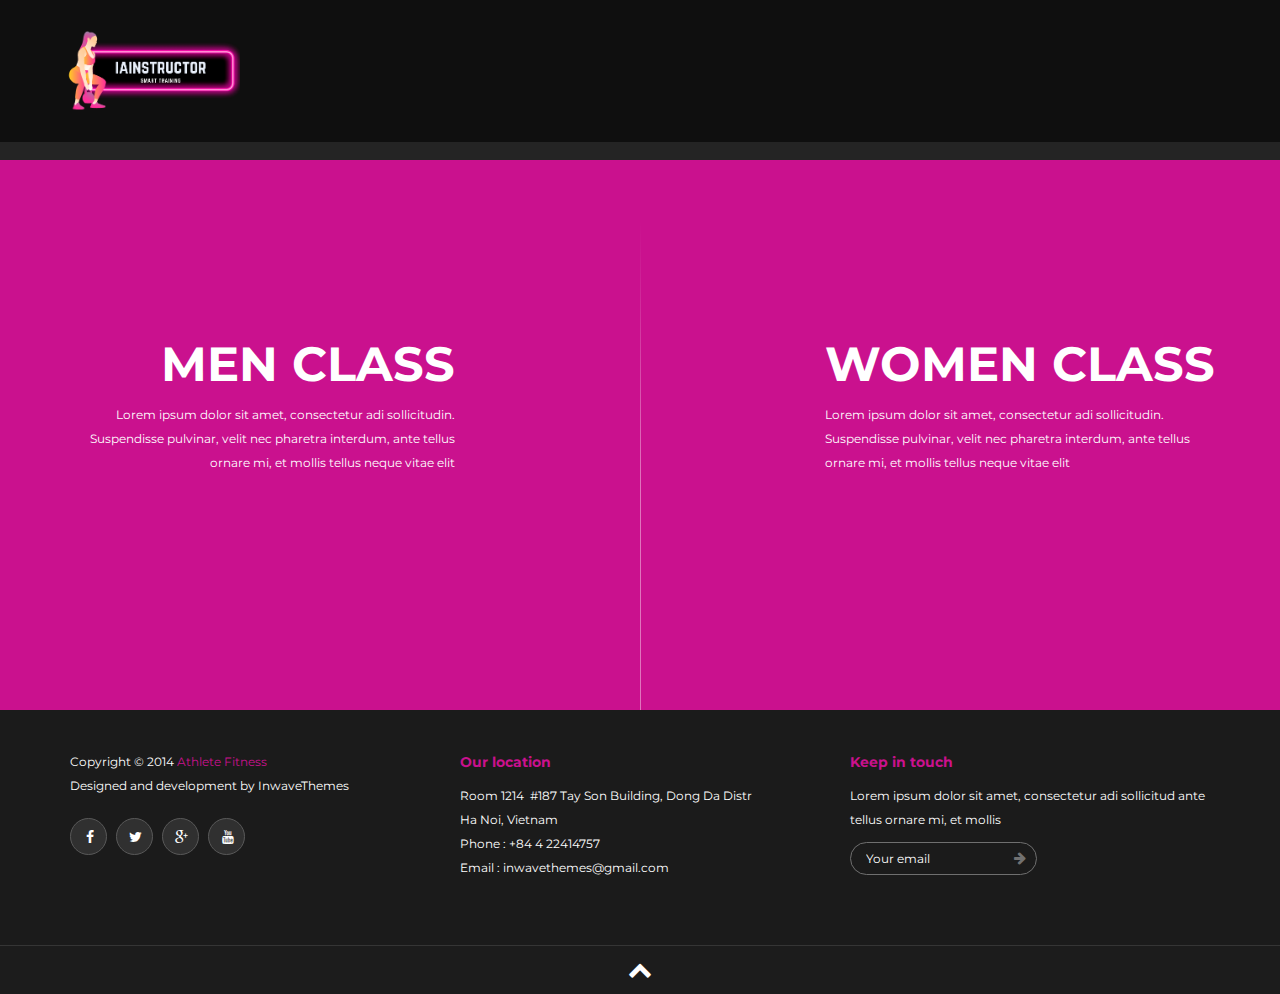
==== gender.html @ 599b1579 "new pages" ====
<!doctype html>
<!--[if IE 9]><html class="ie9" lang="en"><![endif]-->
<!--[if (gt IE 9)|!(IE)]><!--><html lang="en"><!--<![endif]-->
    <head>
        <title>iaInstructor</title>
		<!--meta info-->
		<meta charset="utf-8">
		<meta name="viewport" content="initial-scale=1.0,maximum-scale=1.0,user-scalable=no">
		<meta name="author" content="">
		<meta name="keywords" content="">
		<meta name="description" content="">
        <link rel="stylesheet" href="css/style.css" type="text/css">
        <link rel="stylesheet" href="css/bootstrap.css" type="text/css">
        <link rel="stylesheet" href="css/font-awesome.css" type="text/css">
        <!--[if !IE 9]><!-->
		<link rel="stylesheet" href="css/effect.css" type="text/css">
		<link rel="stylesheet" href="css/animation.css" type="text/css">
		<!--<![endif]-->
        <link rel="stylesheet" type="text/css" media="all" href="css/owl.carousel.css">
        <link rel="stylesheet" type="text/css" media="all" href="css/owl.transitions.css">
        <link rel="stylesheet" href="css/masterslider.css" type="text/css">
        <link rel="stylesheet" href="css/jquery.custombox.css" type="text/css">
		<link rel="stylesheet" href="css/color.css" type="text/css">

        <style>
            #videoElement {
                width: 100%;
                height: 705px;
                background-color: #666;
            }
        </style>
    </head> 
    <body id="page-top" class="" data-offset="90" data-target=".navigation" data-spy="scroll">
        <div class="wrapper hide-main-content"> 
            <section  class="page page-product">
                <!--Menu Mobile-->
                <div class="menu-wrap">
				<div class="main-menu">
					<h4 class="title-menu">Main menu</h4>
					<button class="close-button" id="close-button"><i class="fa fa-times"></i></button>
				</div>
				<ul class="nav-menu">
					<li class=" dropdown selected active">
						<a href="#" data-toggle="dropdown">Home<i class="icon-arrow"></i></a>
						<ul class="child-nav dropdown-nav">
							<li><a href="index-v2.html">Home V2</a></li>
							<li><a href="index-onepage.html">One Page</a></li>
							<li><a href="index-layer.html">Layer Slider</a></li>
							<li><a href="index-shop.html">E-commerce</a></li>
							<li><a href="index-store.html">Store</a></li>
							<li><a href="index-sport-club.html">Sport Club</a></li>
							<li><a href="index-boxing.html">Boxing</a></li>
							<li><a href="index-white.html">Light version</a></li>
							<li><a href="coming-soon.html">Under Construction</a></li>
						</ul>
					</li>
					<li class="dropdown">
						<a href="#" data-toggle="dropdown">Header Option<i class="icon-arrow"></i></a>
						<ul class="child-nav dropdown-nav">
							<li><a href="index-header-v2.html">Header Style 1</a></li>
							<li><a href="index-header-v3.html">Header Style 2</a></li>
							<li><a href="index-header-v4.html">Header Style 3</a></li>
						</ul>
					</li>
					<li class="dropdown">
						<a href="#" data-toggle="dropdown">Page!<i class="icon-arrow"></i></a>
						<ul class="child-nav dropdown-nav">
							<li><a href="about-us.html">About us</a></li>
							<li><a href="pricing-table.html">Pricing table</a></li>
							<li><a href="our-class.html">Our classes</a></li>
							<li><a href="class-details.html">Class details</a></li>
							<li><a href="our-trainer.html">Our trainers</a></li>
							<li><a href="trainer-profile.html">Trainer profile</a></li>
						</ul>
					</li>
					<li class="dropdown">
						<a href="#" data-toggle="dropdown">Product<i class="icon-arrow"></i></a>
						<ul class="child-nav dropdown-nav">
							<li><a href="product-listing.html">Product listing</a></li>
							<li><a href="product-listing-row.html">Product listing row</a></li>
							<li><a href="product-detail.html">Product detail</a></li>
							<li><a href="product-cart.html">Product cart</a></li>
							<li><a href="product-check-out.html">Product checkout</a></li>
						</ul>
					</li>
					<li class="dropdown">
						<a href="#" data-toggle="dropdown">Event calendar<i class="icon-arrow"></i></a>
						<ul class="child-nav dropdown-nav">
							<li><a href="calendar-full-view.html">Calendar full view</a></li>
							<li><a href="event-listing.html">Event listing </a></li>
							<li><a href="event-listing-grid.html">Event listing grid</a></li>
							<li><a href="event-details.html">Event details</a></li>
						</ul>
					</li>
					<li class="dropdown">
						<a href="#" data-toggle="dropdown">Blog<i class="icon-arrow"></i></a>
						<ul class="child-nav dropdown-nav">
							<li><a href="blog-listing.html">Blog listing</a></li>
							<li><a href="blog-details.html">Blog details</a></li>
						</ul>
					</li>
					<li><a href="contact-us.html">Contact us</a></li>
				</ul>
			</div>
			<!--Menu Mobile-->
			<div class="content-wrapper">
				<!--Header-->
					<header id="header" class="header header-container alt reveal">
						<div class="container">
							<div class="row">
								<div class="col-md-2 col-sm-3 col-xs-3 logo">
									<a href="index.html"><img src="images/logos/iainstructor.png" alt=""></a>
								</div>
								<!-- <div class="col-md-9 nav-container">
									<nav class="megamenu collapse navbar-collapse bs-navbar-collapse navbar-right mainnav col-md-10" role="navigation">
										<ul class="nav-menu">
											<li class="selected active">
												<a href="#">Home</a>
												<ul class="child-nav dropdown-nav">
													<li><a href="index-v2.html">Home V2</a></li>
													<li><a href="index-onepage.html">One Page</a></li>
													<li><a href="index-layer.html">Layer Slider</a></li>
													<li><a href="index-shop.html">E-commerce</a></li>
													<li><a href="index-store.html">Store</a></li>
													<li><a href="index-sport-club.html">Sport Club</a></li>
													<li><a href="index-boxing.html">Boxing</a></li>
													<li><a href="index-white.html">Light version</a></li>
													<li><a href="coming-soon.html">Under Construction</a></li>
												</ul>
											</li>
											<li>
												<a href="#">Header Option</a>
												<ul class="child-nav">
													<li><a href="index-header-v2.html">Header Style 1</a></li>
													<li><a href="index-header-v3.html">Header Style 2</a></li>
													<li><a href="index-header-v4.html">Header Style 3</a></li>
												</ul>
											</li>
											<li>
												<a href="#">Page!</a>
												<ul class="child-nav">
													<li><a href="about-us.html">About us</a></li>
													<li><a href="pricing-table.html">Pricing table</a></li>
													<li><a href="our-class.html">Our classes</a></li>
													<li><a href="class-details.html">Class details</a></li>
													<li><a href="our-trainer.html">Our trainers</a></li>
													<li><a href="trainer-profile.html">Trainer profile</a></li>
												</ul>
											</li>
											<li>
												<a href="#">Product</a>
												<ul class="child-nav">
													<li><a href="product-listing.html">Product listing</a></li>
													<li><a href="product-listing-row.html">Product listing row</a></li>
													<li><a href="product-detail.html">Product detail</a></li>
													<li><a href="product-cart.html">Product cart</a></li>
													<li><a href="product-check-out.html">Product checkout</a></li>
												</ul>
											</li>
											<li>
												<a href="#">Event calendar</a>
												<ul class="child-nav">
													<li><a href="calendar-full-view.html">Calendar full view</a></li>
													<li><a href="event-listing.html">Event listing </a></li>
													<li><a href="event-listing-grid.html">Event listing grid</a></li>
													<li><a href="event-details.html">Event details</a></li>
												</ul>
											</li>
											<li>
												<a href="#">Blog</a>
												<ul class="child-nav">
													<li><a href="blog-listing.html">Blog listing</a></li>
													<li><a href="blog-details.html">Blog details</a></li>
												</ul>
											</li>
											<li><a href="contact-us.html">Contact us</a></li>
										</ul>
									</nav>							
								</div> -->
								<!-- <div class="quick-access col-md-1 col-sm-2 col-xs-3">								
									<div class="shopping-cart">
										<a href="#"><i class="fa fa-shopping-cart"></i></a>
										<div class="mini-cart product-popular">											
											<h3 class="title">Your Cart</h3>
											<ul>
                                                <li>
                                                    <div class="product-image">
                                                        <a href="#"><img src="images/popular-product.jpg" alt=""></a>
                                                    </div>
                                                    <div class="info-products">
                                                        <div class="product-name">Lorem ipsum dolor sit amet consectetur</div>
                                                        <div class="price-box">																										
                                                            <span class="regular-price">$200.60</span>
                                                        </div>
                                                    </div>
                                                </li>
                                                <li>
                                                    <div class="product-image">
                                                        <a href="#"><img src="images/popular-product.jpg" alt=""></a>
                                                    </div>
                                                    <div class="info-products">
                                                        <div class="product-name">Lorem ipsum dolor sit amet consectetur</div>
                                                        <div class="price-box">																										
                                                            <span class="regular-price">$200.60</span>
                                                        </div>
                                                    </div>
                                                </li>                                               
                                            </ul>
											<button class="check" title="Check out" type="button">
                                                <span>Check out</span>
                                            </button>
										</div>
									</div>
                                    <div class="search">
                                        <a href="#"><i class="fa fa-search"></i></a>
                                        <form id="search" method="post" name="">
                                            <div class="search-box">
                                                <input class="top-search" type="text" placeholder="Enter your keywords" name="search" title="Search">						
                                                <input class="sub-search" type="image" src="images/search.png" alt="Submit">
                                            </div>
                                        </form>										
                                    </div>
                                </div>
                                <button class="menu-button" id="open-button"></button> -->
                            </div>
                        </div>
                    </header>
                    <!--End Header-->
                    <!--Banner-->
                    <section class="page-heading">
                        <div class="title-slide">
                            <!-- <div class="container">
                                <div class="banner-content">									
                                    <div class="page-title">
                                        <h3>Product listing</h3>
                                    </div>
                                </div>
                            </div> -->
                        </div>
                    </section>
                    <!--End Banner-->
                    <div class="page-content" style="margin-top: 160px;">					
                        <section class="man-girl">
                            <div class="container">
                                <div class="row">
                                    <div class="content-main content-main-left col-md-6 col-sm-6 col-xs-12">
                                        <div class="img-class img-class-left move_to_center" style="">
                                            <img src="images/image-1.png" alt="">
                                        </div>
                                        <div class="class-content class-content-left">
                                            <div class="title">
                                                <h3>Men Class</h3>
                                            </div>
                                            <div class="class-content-text">
                                                <p>Lorem ipsum dolor sit amet, consectetur adi sollicitudin. Suspendisse pulvinar, 
                                                velit nec pharetra interdum, ante tellus ornare mi, et mollis tellus neque vitae elit</p>
                                                <div class="join move_to_center" style=""><a href="#">Join Now</a></div>
                                            </div>
                                        </div>
                                    </div>
                                    <div class="content-main content-main-right col-md-6 col-sm-6 col-xs-12 ">
                                        <div class="img-class img-class-right move_to_center" style="">
                                            <img src="images/image-2.png" alt="">
                                        </div>
                                        <div class="class-content class-content-right">
                                            <div class="title">
                                                <h3>Women Class</h3>
                                            </div>
                                            <div class="class-content-text">
                                                <p>Lorem ipsum dolor sit amet, consectetur adi sollicitudin. Suspendisse pulvinar, 
                                                velit nec pharetra interdum, ante tellus ornare mi, et mollis tellus neque vitae elit</p>
                                                <div class="join move_to_center" style=""><a href="#">Join Now</a></div>
                                            </div>
                                        </div>
                                    </div>
                                </div>
                            </div>
                        </section>
                    </div>
                </div>
            </section>

            <!--Footer-->
            <footer class="page-footer page-footer-product">
                <section>
                    <div class="container">
                        <div class="row">
                            <div class="col-md-4 col-sm-4 col-xs-12 infomation">
                                <div class="copy-right">
                                    <div class="footer-right">
                                        <div class="line1">Copyright &copy; 2014<a href="#"> Athlete Fitness</a></div>
                                        <div class="line2">Designed and development by InwaveThemes</div>
                                    </div>
                                </div>
                                <div class="social_icon">
                                    <a href="#"><i class="fa fa-facebook"></i></a>
                                    <a href="#"><i class="fa fa-twitter"></i></a>
                                    <a href="#"><i class="fa fa-google-plus"></i></a>
                                    <a href="#"><i class="fa fa-youtube"></i></a>
                                </div>
                            </div>
                            <div class="col-md-4 col-sm-4 col-xs-12 location">							
                                <div class="footer-title">
                                    <h4>Our location</h4>			
                                </div>
                                <div class="address">
                                    <p>Room 1214&nbsp; #187 Tay Son Building, Dong Da Distr<br>Ha Noi, Vietnam<br>Phone : +84 4 22414757<br>Email : inwavethemes@gmail.com</p>
                                </div>
                            </div>
                            <div class="col-md-4 col-sm-4 col-xs-12 send-mail">							
                                <div class="footer-title">
                                    <h4>Keep in touch</h4>			
                                </div>
                                <form name="" method="post"  id="send-mail">												
                                    <div class="info">Lorem ipsum dolor sit amet, consectetur adi sollicitud ante tellus ornare mi, et mollis</div>						
                                    <div class="email">
                                        <input type="text" title="E-mail" name="user[email]" class="inputbox" placeholder="Your email" >
                                        <button class="button" title="Submit" type="submit"><i class="fa fa-arrow-right"></i></button>
                                    </div>
                                </form>
                            </div>						
                        </div>
                    </div>
                </section>
            </footer>
            <!--End Footer-->
            <!--To Top-->
            <div id="copyright">
                <div class="container">

                    <div class="back-to-top"><a title="BACK_TO_TOP" href="#top"><i class="fa fa-chevron-up"></i></a></div>

                    <div class="clrDiv"></div>
                </div>
            </div>
            <!--End To Top-->
        </div>
        <script type="text/javascript" src="js/jquery-2.1.0.min.js"></script>
        <script type="text/javascript" src="js/bootstrap.min.js"></script>
        <script type="text/javascript" src="js/jquery.min.js"></script>        
        <script type="text/javascript" src="js/jquery-ui.js"></script>
        <script type="text/javascript" src="js/jquery.easing.1.3.js"></script>
        <script type="text/javascript" src="js/waypoints.js"></script>
		<script type="text/javascript" src="js/classie.js"></script>
        <script type="text/javascript" src="js/owl.carousel.min.js"></script>
        <script type="text/javascript" src="js/template.js"></script>
        <script type="text/javascript" src="js/masterslider.min.js"></script>	
        <script type="text/javascript" src="js/dropdown.js"></script>  
        <script type="text/javascript" src="js/jquery.custombox.js"></script>
        <script type="text/javascript" src="js/main.js"></script>

        <script>
            var video = document.querySelector("#videoElement");

            if (navigator.mediaDevices.getUserMedia) {
            navigator.mediaDevices.getUserMedia({ video: true })
                .then(function (stream) {
                video.srcObject = stream;
                })
                .catch(function (err0r) {
                console.log("Something went wrong!");
                });
            }
        </script>

        <script type="text/javascript">
            $(function() {
                $('.quickview').on('click', function(e) {
                    $.fn.custombox(this);
                    var owl = $("#owl-demo-box");
                    owl.owlCarousel({
                        items: 5,
                        itemsDesktop: [1000, 5],
                        itemsDesktopSmall: [900, 3],
                        itemsTablet: [600, 2],
                        itemsMobile: false,
						pagination: false
                    });
                    $(".next").click(function() {
                        owl.trigger('owl.next');
                    })
                    $(".prev").click(function() {
                        owl.trigger('owl.prev');
                    })
                    e.preventDefault();
                });
                var owl = $("#owl-demo");
                owl.owlCarousel({
                    items: 5,
                    itemsDesktop: [1000, 5],
                    itemsDesktopSmall: [900, 3],
                    itemsTablet: [600, 2],
                    itemsMobile: false,
					pagination: false
                });
                $(".next").click(function() {
                    owl.trigger('owl.next');
                })
                $(".prev").click(function() {
                    owl.trigger('owl.prev');
                })
            });
            $('#price-filter').slider({
                range: true,
                min: 0,
                max: 999,
                values: [100, 700],
                slide: function(event, ui)
                {
                    $('#price-filter-value-1').text(ui.values[0]);
                    $('#price-filter-value-2').text(ui.values[1]);
                    var min = ui.values[0] / 999 * 90;
                    var max = ui.values[1] / 999 * 90;
                    $('.min-filter').css('left', min + '%');
                    $('.max-filter').css('left', max + '%');
                }
            });
            $('#tabs').tabs();
            function increaseQty(id) {
                var qtya = $('.qty-' + id).val();
                var qtyb = qtya * 1 + 1;
                $('.qty-' + id).val(qtyb);
            }
            function decreaseQty(id) {
                var qtya = $('.qty-' + id).val();
                var qtyb = qtya * 1 - 1;
                if (qtyb < 1) {
                    qtyb = 1;
                }
                $('.qty-' + id).val(qtyb);
            }
        </script>
    </body>
</html>
---- css/style.css ----
/*-------------------------------------------------------
[Table of contents]

1. Header
	+ Logo
	+ Navigation
		- mobile menu
		- mega menu
	+ Search & cart
	+ Header Option
	
2. Content
	+ Master slider
	+ Page title
	+ Man & Girl block
	+ Fit & Strong block
	+ About block
	+ Up Coming Event
	+ Pricing Table
	+ Training
	+ Time Table
	+ Our Price
	+ Athlete Class
	+ Our Success
	+ Facts
	+ Our Team
	+ Contact Form
	+ New Products
	+ Introduction
	+ Services
	+ News
	+ Shop-v2
	+ Collection
	+ Page Our Class
	+ Our Class Details
	+ Our Blog
	+ Blog Details
	+ Page Our Trainers
	+ Page Our Trainers Profile
	+ Page Our Pricing Table
	+ About Us
	+ Event Listing
	+ Event Listing Grid
	+ Calendar Full View
	+ Parallax Background
	+ Parallax Content	
	+ Product List
	+ Product List Row
	+ Product detail
	+ Product cart
	+ Product checkout
	
3. Panel
	+ Panel setting
	
4. Footer
	+ Copyrights 
	+ Social icons
	+ Back to top
	
5. Extra
	+ Coming soon page
	+ Welcome page	
	
--------------------------------------------------------*/

@import url(http://fonts.googleapis.com/css?family=Montserrat:400,700);
@import url(http://fonts.googleapis.com/css?family=Titillium+Web:700);
/*---------------------------------------------------
	COMMON STYLE
------------------------------------------------------*/
html body{
    font-size:12px;
    line-height:24px;
    font-weight:normal;
    font-family: 'Montserrat';
    background: none repeat scroll 0 0 #242424;
    color: #fff;
}
img{
    max-width:100%;
}

div a:focus{
    color: #fff;
    text-decoration: none;
    outline:none!important;
}
div a, div a:hover{
    color:#fff;
    text-decoration:none;
    font-family: 'Montserrat';
}
div a:hover{text-decoration:none;}
p, span{
    margin:0;
    font-family: 'Montserrat';
}
div{
    font-family: 'Montserrat';
}
p + p{
    margin-top:10px;
}
ul{list-style:none}

h1, .h1, h2, .h2, h3, .h3 {
    margin-bottom: 10px;
    margin-top: 20px;
}
div h1{
    font-size: 48px;
    font-weight: bold;
    text-transform: uppercase;
    font-family: 'Montserrat';
}

div h2{
    font-size: 36px;
    line-height: 1;
    text-transform: uppercase;
    font-family: 'Montserrat';
}
div h3{
    font-size: 24px;
    line-height: 1;
    text-transform: uppercase;
    font-family: 'Montserrat';
}
div h4{
    font-size: 18px;
    text-transform: uppercase;
    font-family: 'Montserrat';
}
div h5, h6{
    font-size: 14px;
    text-transform: uppercase;
    font-family: 'Montserrat';
}
::-webkit-input-placeholder {
   color: #fff;
}

:-moz-placeholder { /* Firefox 18- */
   color: #fff; 
}

::-moz-placeholder {  /* Firefox 19+ */
   color: #fff;  
}

:-ms-input-placeholder {  
   color: #fff;  
}

.wrapper {
    position: relative;
}

/*---------------------------------------------------
	HEADER
------------------------------------------------------*/
.header{
	margin-bottom: 0;
}
#header {
  position: fixed;
  top: 0;
}
#header.reveal:not(.alt) {
    box-shadow: 0 5px 8px 5px rgba(0, 0, 0, 0.2);
    position:fixed;
    width:100%;
    top:0;
}
#header.reveal:not(.alt) {
    -webkit-animation: reveal-header 1s cubic-bezier(0.005, 0.975, 0.73, 1);
    -moz-animation: reveal-header 1s cubic-bezier(0.005, 0.975, 0.73, 1);
    -ms-animation: reveal-header 1s cubic-bezier(0.005, 0.975, 0.73, 1);
    -o-animation: reveal-header 1s cubic-bezier(0.005, 0.975, 0.73, 1);
    animation: reveal-header 1s cubic-bezier(0.005, 0.975, 0.73, 1);
    border:1px solid transparent;
    background:#0f0f0f;
}
.header{
    position:relative;
    width:100%;
    z-index:9999;
    background:#0f0f0f;

}
.header.header-container  {
    background: none repeat scroll 0 0 rgba(0, 0, 0, 0);
    position: absolute;
    top: 0;
    width: 100%;
    z-index: 999;
    margin: 0 auto;
}
.page-category .header-container {
  background: none repeat scroll 0 0 #0f0f0f;
}

/*-- Logo --*/
.logo {
    padding: 0 !important;
}
.header-container .logo a {
    display: inline-block;
    margin: 30px 10px;
}

/*-- Navigation --*/

/* mobile menu */	
.menu-wrap{
    border:1px solid transparent;
    background:#CA118E;
    position:fixed;
    width:270px;
    height:100%;
    transition:transform ease 1s;
    -o-transition:-o-transform ease 1s;
    -ms-transition:-ms-transform ease 1s;
    -moz-transition:-moz-transform ease 1s;
    -webkit-transition:-webkit-transform ease 1s;
    transform:translateX(270px);
    -o-transform:translateX(270px);
    -ms-transform:translateX(270px);
    -moz-transform:translateX(270px);
    -webkit-transform:translateX(270px);
    right:0;
    top:0;
    margin-right:-18px;
    z-index:999999;
    overflow-y:scroll;
    padding:0 15px;
}
.show-menu .menu-wrap {
    transition:all ease 0.6s;
    -o-transition:-o-transform ease 0.6s;
    -ms-transition:-ms-transform ease 0.6s;
    -moz-transition:-moz-transform ease 0.6s;
    -webkit-transition:-webkit-transform ease 0.6s;
    transform:translateX(0);
    -o-transform:translateX(0);
    -ms-transform:translateX(0);
    -moz-transform:translateX(0);
    -webkit-transform:translateX(0);
}
.content-wrapper:before {
    background:rgba(0, 0, 0, 0.5);
    content: "";
    height: 0;
    position: absolute;
    right: 0;
    top: 0;
    opacity:0;
    transition: opacity 0.5s ease 0s;
    -o-transition: opacity 0.5s ease 0s;
    -ms-transition: opacity 0.5s ease 0s;
    -moz-transition: opacity 0.5s ease 0s;
    -webkit-transition: opacity 0.5s ease 0s;
    width: 0;
    z-index: 10000;
}
.show-menu .content-wrapper:before {
    height: 100%;
    opacity:1;
    transition: opacity 0.5s ease 0s;
    -o-transition: opacity 0.5s ease 0s;
    -ms-transition: opacity 0.5s ease 0s;
    -moz-transition: opacity 0.5s ease 0s;
    -webkit-transition: opacity 0.5s ease 0s;
    width: 100%;
}
.main-menu{position: relative;}
.main-menu h4{
    margin:0;
    text-transform:uppercase;
    font-size:18px;
    padding:14px 0;
    border-bottom:1px solid rgba(255,255,255,0.35);
}
.menu-wrap ul {
    list-style: outside none none;
    padding: 0;
}
.menu-wrap ul.nav-menu > li {
    padding-left: 4px;
    border-bottom: 1px solid rgba(255, 255, 255, 0.35);
}
.menu-wrap li a {
    color: #fff;
    display: block;
}
.menu-wrap ul.nav-menu > li > a {
    font-size: 14px;
    padding: 11px 0;
}
#close-button{
    background:none;
    border:none;
    color:#fff;
    position:absolute;
    right:0;
    top:11px;
    font-size:18px;
}
#open-button {
  border: medium none;
  display: none;
  font-size: 18px;
  height: 40px;
  line-height: 40px;
  position: absolute;
  right: 0;
  text-align: center;
  top: 28px;
  width: 40px;
}
#open-button:before{
    position:absolute;
    top:0;
    left:0;
    height:100%;
    width:100%;
    content:'\f0c9';
    font-family: FontAwesome;
    text-align:center;
    color:#fff;
	font-size:30px;
}

.dropdown a {
    text-decoration: none;
}
.dropdown [data-toggle="dropdown"] {
    position: relative;
    display: block;
    color: #fff;
    padding: 10px;
}
.dropdown .icon-arrow {
    position: absolute;
    display: block;
    font-size: 0.7em;
    color: #fff !important;
    top: 14px;
    right: 10px;
}
.dropdown .icon-arrow.open {
    -moz-transform: rotate(-180deg);
    -ms-transform: rotate(-180deg);
    -webkit-transform: rotate(-180deg);
    transform: rotate(-180deg);
    -moz-transition: -moz-transform 0.6s;
    -o-transition: -o-transform 0.6s;
    -webkit-transition: -webkit-transform 0.6s;
    transition: transform 0.6s;
}
.dropdown .icon-arrow.close {
    -moz-transform: rotate(0deg);
    -ms-transform: rotate(0deg);
    -webkit-transform: rotate(0deg);
    transform: rotate(0deg);
    -moz-transition: -moz-transform 0.6s;
    -o-transition: -o-transform 0.6s;
    -webkit-transition: -webkit-transform 0.6s;
    transition: transform 0.6s;
    opacity:1 !important;
}
.dropdown .icon-arrow:before {
    content: '\25BC';
}
.dropdown .dropdown-nav {
    max-height: 0;
    overflow: hidden;
    list-style: none;
    padding: 0;
    margin: 0;
}
.dropdown .dropdown-nav li {
    padding: 0;
}
.dropdown .dropdown-nav li a {
    color: #fff;
    display: block;
    padding: 10px;
}

.dropdown .show, .dropdown .hide {
    -moz-transform-origin: 50% 0%;
    -ms-transform-origin: 50% 0%;
    -webkit-transform-origin: 50% 0%;
    transform-origin: 50% 0%;
}
.dropdown .show {
    display: block;
    max-height: 9999px;
    -moz-transform: scaleY(1);
    -ms-transform: scaleY(1);
    -webkit-transform: scaleY(1);
    transform: scaleY(1);
    animation: showAnimation 0.5s ease-in-out;
    -moz-animation: showAnimation 0.5s ease-in-out;
    -webkit-animation: showAnimation 0.5s ease-in-out;
    -moz-transition: max-height 1s ease-in-out;
    -o-transition: max-height 1s ease-in-out;
    -webkit-transition: max-height 1s ease-in-out;
    transition: max-height 1s ease-in-out;
}
.dropdown .hide {
    max-height: 0;
    -moz-transform: scaleY(0);
    -ms-transform: scaleY(0);
    -webkit-transform: scaleY(0);
    transform: scaleY(0);
    animation: hideAnimation 0.4s ease-out;
    -moz-animation: hideAnimation 0.4s ease-out;
    -webkit-animation: hideAnimation 0.4s ease-out;
    -moz-transition: max-height 0.6s ease-out;
    -o-transition: max-height 0.6s ease-out;
    -webkit-transition: max-height 0.6s ease-out;
    transition: max-height 0.6s ease-out;
}

/* megamenu */
.megamenu {text-align:right}
.megamenu ul.nav-menu{
  padding-left:0;
}
.megamenu ul.nav-menu > li {
  display: inline-block;
  float: left;
  margin: 7px 15px;
  position: relative;
}
.boxing-page .megamenu ul.nav-menu > li {
  padding: 7px 15px;
  margin:0;
}
.megamenu ul > li > a {
    color: #fff;
    display: inline-block;
    font-size: 14px;
    font-weight: bold;
    margin: 30px 0;
    padding:0;
    position: relative;
    text-transform: none;

}

.megamenu ul.nav-menu > li :before, .megamenu ul.nav-menu > li:after {
    border-bottom-color: #CA118E;
}
.megamenu ul.nav-menu > li:before {
    right: 50%;
}
.megamenu ul.nav-menu > li:after {
    left: 50%;
}
.megamenu ul.nav-menu > li:hover a, .megamenu ul.nav-menu > li.active {
    color: #CA118E;
}
.megamenu ul.nav-menu > li:before, .megamenu ul.nav-menu > li:after {
    border-bottom: 2px solid #CA118E;
    bottom: 28px;
    content: "";
    position: absolute;
    width: 0;
    transition: width 250ms ease-out 0s;
    -o-transition: width 250ms ease-out 0s;
    -ms-transition: width 250ms ease-out 0s;
    -moz-transition: width 250ms ease-out 0s;
    -webkit-transition: width 250ms ease-out 0s;
}
.boxing-page .megamenu ul.nav-menu > li:before, .boxing-page .megamenu ul.nav-menu > li:after {
    bottom: -1px;
}

.megamenu ul.nav-menu > li:hover:before, .megamenu ul.nav-menu > li:hover:after, .megamenu ul.nav-menu > li.active:before, .megamenu ul.nav-menu > li.active:after, .megamenu ul.nav-menu > li:hover:before, .megamenu ul.nav-menu > li:hover:after {
    width: 50%;
}
.mainnav .nav-menu  li .child-nav {
    background-color: #fff;
    border: 1px solid #efefef;
    box-shadow: 0 1px 1px rgba(0, 0, 0, 0.2);
    left: 0;
    top:76px;
    list-style: outside none none;
    min-width: 240px;
    padding: 10px 18px;
    position: absolute;
    transition: all 0.2s ease 0s;
    -webkit-transition: all 0.2s ease 0s;
    -moz-transition: all 0.2s ease 0s;
    -ms-transition: all 0.2s ease 0s;
    -o-transition: all 0.2s ease 0s;
    opacity: 0;
    visibility: hidden;
    z-index: 999;
}
.boxing-page .mainnav .nav-menu li .child-nav {
  left: 0px;
  top: 115px;
}
.megamenu .nav-menu > li .child-nav:before{
    border-color: transparent transparent transparent #fff;
    border-style: solid;
    border-width: 11px;
    top: -11px;
    content: "";
    left: -1px;
    position: absolute;
}
.megamenu .nav-menu > li:hover > .child-nav {
    opacity: 1;
    visibility: visible;
}
.megamenu .nav-menu > li ul.child-nav li{
    line-height:24px;
    padding: 6px 0;
}
.megamenu .nav-menu > li ul.child-nav li + li{
    border-top:1px solid #f2f2f2;
}
.megamenu .nav-menu > li ul.child-nav li a {
    color: #828282;
    display: block;
    margin: 0;
    text-align: left;
    font-size: 12px;
}
.megamenu .nav-menu > li ul.child-nav li > a:hover,
.megamenu .nav-menu > li ul.child-nav li.active > a{
    color:#CA118E;
}

.menu-wrap ul.nav-menu li ul.show{
    border-top: 1px solid rgba(255, 255, 255, 0.35);
}
.menu-wrap ul.nav-menu li li {
    padding-left: 18px;
}
.menu-wrap ul.nav-menu li li > a {
    padding: 6px 0;
}
.link-menu:hover{background:none !important;}
.link-menu.active:hover{background:none !important;}
.link-menu:focus{background:none !important;}

/* Search & cart */
.shopping-cart {
    display: inline-block;
    padding-right: 5px;
}
.mini-cart {
  opacity: 0;
  position: absolute;
  right: 0;
  text-align: left;
  top: 54px;
  visibility: hidden;
  width: 250px;
  background:#2a2a2a !important;
  transition: all 0.2s ease 0s;
  -ms-transition: all 0.2s ease 0s;
  -o-transition: all 0.2s ease 0s;
  -moz-transition: all 0.2s ease 0s;
  -webkit-transition: all 0.2s ease 0s;
}
.mini-cart .title{border-bottom: 1px solid #3b3b3b;}
.mini-cart ul{padding-left:0;}
.mini-cart ul li {
  background: none repeat scroll 0 0 #2a2a2a !important;
  border-bottom: 1px solid #3b3b3b !important;
}
.mini-cart .check {
  background: none repeat scroll 0 0 #CA118E;
  border: medium none;
  font-size: 14px;
  height: 37px;
  line-height: 24px;
  margin-left: 15px;
  text-transform: none;
}
.mini-cart:before {
  border-color: transparent transparent #2a2a2a;
  border-style: solid;
  border-width: 7px;
  content: "";
  height: 50px;
  position: absolute;
  right: 48px;
  top: -50px;
}
.shopping-cart:hover .mini-cart{
  opacity:1;
  visibility: visible;
}
.quick-access {
  line-height: 100px;
  text-align: right;
}
.search {
    display: inline-block;
}

.search-box {
    background-color: #2a2a2a;
    box-shadow: 0 1px 1px rgba(0, 0, 0, 0.2);
    height: 50px;
    list-style: outside none none;
    min-width: 240px;
    opacity: 0;
    position: absolute;
    right: 15px;
    top: 76px;
    transition: all 0.2s ease 0s;
    -webkit-transition: all 0.2s ease 0s;
    -moz-transition: all 0.2s ease 0s;
    -ms-transition: all 0.2s ease 0s;
    -o-transition: all 0.2s ease 0s;
    visibility: hidden;
    z-index: 999;
}
.search-box .top-search {
    background: none repeat scroll 0 0 #2a2a2a;
    border: 1px solid rgba(255, 255, 255, 0.2);
    color: #828282;
    font-size: 12px;
    height: 35px;
    padding: 10px;
    position: absolute;
    right: 8px;
    text-transform: uppercase;
    top: 8px;
    width: 223px;
}
.search-box:before {
    border-color: transparent transparent #2a2a2a;
    border-style: solid;
    border-width: 7px;
    content: "";
    height: 50px;
    position: absolute;
    right: 5px;
    top: -50px;
}

.search:hover .search-box {
    opacity: 1;
    visibility: visible;
}
.shopping-cart i, .search i{
    background: none repeat scroll 0 0 #606060;
    border-radius: 50%;
   -moz-border-radius: 50%;
   -webkit-border-radius: 50%;
   -ms-border-radius: 50%;
   -o-border-radius: 50%;
    color: #fff;
    height: 21px;
    padding-top: 5px;
    text-align: center;
    width: 21px;
}
.shopping-cart:hover  i, .search:hover  i {
    background: none repeat scroll 0 0 #CA118E;
    cursor: pointer;
}
.search-box .sub-search {
    float: right;
    font-size: 14px;
    margin-right: 12px;
    margin-top: -25px;
    position: absolute;
    right: 0;
    top: 44px;
    z-index: 99;
}

/* Header Option */
.header-container-1 .quick-access {
    line-height: 10;
    text-align: right;
}
.header-option  .shopping-cart i, .header-option  .search i {
    background: none repeat scroll 0 0 #CA118E;
}
.header-container-2, .header-container-3 {
    background: none repeat scroll 0 0 #141414 !important;
    border-bottom: 2px solid #CA118E;
}

.header-container-2.reveal:not(.alt), .header-container-3.reveal:not(.alt) {
    border-bottom: 2px solid #CA118E !important;
}
.header-container-2 .megamenu {
  float: right;
  margin: 0 auto;
}
.header-container-2 .nav-menu{
    text-align: center;
}


.header-option .top-links {
    background: none repeat scroll 0 0 #242424;
    border-bottom: 1px solid rgba(255, 255, 255, 0.1);
}
.top-link {
    line-height: 4;
}
.address-top {
    margin-right: 15px;
}
.top-link span .fa {
    margin-right: 7px;
}
.top-links .quick-access {
    line-height: 4 !important;
}
.header-option .quick-access {
    line-height: 9;
}
.header-option .header-container-3 .shopping-cart i, .header-option .search i {
    background: none repeat scroll 0 0 #CA118E;
}

.header-container-4 .quick-access {
    line-height: 7.9;
}

/*---------------------------------------------------
	CONTENT
------------------------------------------------------*/
/* Master slider */
.ms-fullscreen-template{
    min-height: 250px;
}
.master-slider{
    height: 100%;
    font-family: Lato, arial, sans-serif;
}
.ms-skin-default .ms-bullet {
  background: none repeat scroll 0 0 #fff;
  border-radius: 50%;
   -moz-border-radius: 50%;
   -webkit-border-radius: 50%;
   -ms-border-radius: 50%;
   -o-border-radius: 50%;;
  height: 13px;
  width: 13px;
}
.ms-skin-default .ms-bullet-selected {
  background: none repeat scroll 0 0 #CA118E;
  border-radius: 50%;
   -moz-border-radius: 50%;
   -webkit-border-radius: 50%;
   -ms-border-radius: 50%;
   -o-border-radius: 50%;
  height: 13px;
  width: 13px;
}

.ms-skin-default .ms-nav-next, .ms-skin-default .ms-nav-prev {
    background: url("../images/light-skin-1.png") repeat scroll -89px -26px rgba(0, 0, 0, 0);
    cursor: pointer;
    height: 40px;
    left: 30px;
    margin-top: -20px;
    position: absolute;
    top: 50%;
    width: 30px;
    z-index: 110;
}
.ms-skin-default .ms-nav-next {
    background-position: -89px -103px;
    left: auto;
    right: 30px;
}

.ms-skin-light-6 .ms-bullet {
  background:#555;
  height: 9px;
  margin: 4px;
  width: 9px;
}
.ms-skin-light-6 .ms-bullet-selected {
    background-color: #fff;
}
.ms-skin-light-6.round-skin .ms-bullet {
    border-radius: 15px;
   -moz-border-radius: 15px;
   -webkit-border-radius: 15px;
   -ms-border-radius: 15px;
   -o-border-radius: 15px;
}

/* Slider banner */
.contents-main {
  background: none repeat scroll 0 0 #242424;
  margin-top: 608px;
}
.to-top {
  background-size: cover;
  display: block;
  overflow: hidden;
  position: fixed;
  top: 0;
  z-index: 0;
  width:100%;
}
.slider-banner {
    position: relative;
    background: url("../images/boxing/bg_boxing.jpg") no-repeat scroll 0 0 rgba(0, 0, 0, 0);
}
.shop .slider-banner, .one-page .slider-banner, .index-white .slider-banner {
    position: relative;
    background: url("../images/bg_1.jpg") no-repeat scroll 0 0 rgba(0, 0, 0, 0);
}
.home-v2 .slider-banner {
    position: relative;
    background: url("../images/bg-home-v2.jpg") no-repeat scroll 0 0 rgba(0, 0, 0, 0);
}
.title-slider {
    margin: 50px 0;
    padding: 100px 0;
    text-align: center;
}
.title-top {
    font-size: 26px;
    font-weight: bold;
}
.title-bottom {
    font-size: 6em;
    font-weight: bold;
    padding-bottom: 20px;
}
.links {
    border: 2px solid;
    font-size: 18px;
    font-weight: bold;
    padding: 7px 15px;
    text-transform: uppercase;
}
.banner-content {
  margin-top: 40px;
  padding: 100px 0 90px;
}
.title-banner span {
    border: 2px solid;
    font-size: 26px;
    font-weight: bold;
    padding: 7px 15px;
    text-transform: uppercase;
}
.title-banner-1 {
    margin: 15px 0;
}
.title-banner-1 h2 {
    font-size: 80px;
    font-weight: bold;
    margin: 0;
}
.try-class  a:before {
    border-left-color: #CA118E;
}
.try-class  a:before {
    border-color: transparent transparent transparent #CA118E;
    border-style: solid;
    border-width: 14px;
    bottom: -11px;
    content: "";
    left: 0;
    position: absolute;
}
.try-class  a {
    background: none repeat scroll 0 0 #CA118E;
}
.try-class  a{
    background: none repeat scroll 0 0 #CA118E;
    display: inline-block;
    font-size: 18px;
    line-height: 1;
    padding: 10px 15px;
    position: relative;
    text-transform: uppercase;
    font-weight: bold;
}

.info-banner p {
    font-size: 18px;
    text-transform: uppercase;
}
.info-banner .info-banner-1{
    color:#CA118E;
}

/* Page Title */
.hps-title1 {
    border: 2px solid;
    padding: 12px;
    font-size: 26px;
    font-weight: bold;
    left:101.756px;
    top:180px;
}
.hps-title3 {
    font-size: 70px;
    font-weight: bold;
    left: 94px;
    top: 265px;
}
.hps-title4 {
    font-size: 18px;
    font-weight: bold;
    background: #CA118E;
    padding: 10px;
    left: 570px;
    top: 364px;
}

.boxing-page .alt {padding-top:30px;}
.boxing-page .nav-container {
  background: none repeat scroll 0 0 #171717;
}

.boxing-page .quick-access {
  background: none repeat scroll 0 0 #171717;
  height: 98px;
}
.boxing-page  #header.reveal:not(.alt) {
  background: none repeat scroll 0 0 #171717;
}
.boxing-page .reveal:not(.alt) .nav-container, .boxing-page .reveal:not(.alt) .quick-access {
  background: none repeat scroll 0 0 #171717;
}
.boxing-page .header-container .logo {
    background: none repeat scroll 0 0 #CA118E;
}
.boxing-page .header-container .logo a {
 padding: 27px 27px 27px 21px;
  margin: 0;
}
.boxing-page .mainnav ul.nav-menu > li{
    border-right: 1px solid #252524;
}
.boxing-page .mainnav ul.nav-menu > li:last-child {
  border: medium none;
}
.boxing-page .mainnav ul.nav-menu > li:first-child{
    border-left: 1px solid #252524;
}
.boxing-page .action-top {
    padding-right: 10px;
}
.boxing-page .mainnav ul.nav-menu {
    float: right;
    margin-bottom: 0;
}
.boxing-page .mainnav ul.nav-menu > li a:before, .boxing-page .mainnav ul.nav-menu > li a:after {
    border-bottom: 2px solid #CA118E;
    content: "";
    position: absolute;
    transition: width 250ms ease-out 0s;
    -moz-transition: width 250ms ease-out 0s;
    -webkit-transition: width 250ms ease-out 0s;
    -ms-transition: width 250ms ease-out 0s;
    -o-transition: width 250ms ease-out 0s;
}

/* Man & Girl block */
.man-girl{ position: relative; background: #CA118E; } 
.to-bottom {
    cursor: pointer;
    font-size: 24px;
    left: 50%;
    position: absolute;
}
.to-bottom:before {
  border-color: transparent transparent #CA118E;
  border-style: solid;
  border-width: 40px;
  content: "";
  position: absolute;
  bottom: 0;
  left: 50%;
  margin-left: -40px;
  height: 0;
  width: 0;
}
.to-bottom .fa {
  bottom: 0;
  left: -7px;
  position: absolute;
  text-align: center;
  top: -25px;
}
.man-girl .col-md-12, .man-girl .col-md-4, .man-girl .col-md-6{padding:0;}
.content-main {
    min-height: 550px !important;
    position: relative !important;
}

.content-main-right{
    background: url("../images/image_split.png") no-repeat scroll left bottom transparent;
}
.img-class {
    bottom: 0;
    position: absolute;
    z-index: 0;
}

.content-main .img-class img{
    filter: url(filters.svg#grayscale);
    filter:gray;
    -webkit-filter: grayscale(1);
}
.content-main:hover  .img-class img{
    filter:none;
    -webkit-filter: grayscale(0);
}

.img-class-left {
    right: 0;
}
.img-class-right {
    left: 0;
}
.class-content {
    padding: 160px 185px 10px 0;
    text-align: right;
    color: #fff;
    position: relative;
}

.class-content-right {
    padding-left: 185px;
    padding-right: 0;
    text-align: left;
}
.class-content h3 {
    color: #fff;
    font-size: 48px;
    font-weight: bold;
    margin-bottom: 15px;
}
.class-content-text p {
    margin-bottom: 25px;
}

.join a, .watch-video a{
	background: none repeat scroll 0 0 rgba(0, 0, 0, 0);
	width: auto;
    display:inline-block;
    font-size:16px;
    height:42px;
    padding:0 20px;
    border:2px solid #fff;
    color:#fff;
    text-transform:uppercase;
    line-height:38px;
    position:relative;
    transition: all 0.3s ease 0s;
    -o-transition: all 0.3s ease 0s;
    -ms-transition: all 0.3s ease 0s;
    -moz-transition: all 0.3s ease 0s;
    -webkit-transition: all 0.3s ease 0s;
}
.join a:hover, .watch-video a:hover{
    color:#CA118E;
}
.join a:after, .watch-video a:after {
    content: "";
    height: 0;
    left: 0;
    position: absolute;
    top: 0;
    transition: all 0.3s ease 0s;
    -o-transition: all 0.3s ease 0s;
    -ms-transition: all 0.3s ease 0s;
    -moz-transition: all 0.3s ease 0s;
    -webkit-transition: all 0.3s ease 0s;
    width: 100%;
    z-index: -1;
    background:#fff;
}
.join a:hover:after, .watch-video a:hover:after {
    height:100%;
}

/* Fit & Strong block*/
.fit-strong {
  background: url("../images/onepage/bg_free-text.jpg") no-repeat scroll center center rgba(0, 0, 0, 0);
  padding-bottom: 30px;
  position: relative;
  z-index: 1;
  background-size:100% auto;
}
.fit-strong-left, .fit-strong-right{margin-top:100px; margin-bottom:30px;}
.fit-strong-top {
    padding-bottom: 43px;
}
.fit-background {
    background: none repeat scroll 0 0 rgba(0, 0, 0, 0.2);
    height: 444px;
    position: absolute;
    right: 0;
    top: -33px;
    width: 300px;
}

.fit-strong-left .carousel {
  height: 400px;
  overflow: hidden;
}
.fit-strong-left .carousel-inner {
  overflow: visible;
}

.fit-strong-left .carousel-indicators {
  bottom: 10px;
  left: auto;
  margin-left: 0;
  right: 22px;
  top: 83px;
  width: auto;
}
.fit-strong-left .carousel-indicators li {
  background: none repeat scroll 0 0 #555;
  border: medium none;
  border-radius: 15px;
   -moz-border-radius: 15px;
   -webkit-border-radius: 15px;
   -ms-border-radius: 15px;
   -o-border-radius: 15px;
  display: inherit;
  height: 9px;
  width: 9px;
  margin: 5px;
}
.fit-strong-left .carousel-indicators .active {
  background: none repeat scroll 0 0 #fff;
  margin: 5px;
}
.carousel-text .owl-carousel {
  display: block;
  left: 50%;
  margin-left: -94px;
  opacity: 1;
  position: relative;
  width: 250px;
}
.slide-caption {
  width: 250px;
}
.owl-controls.clickable {
  position: absolute;
  right: 23px;
  top: 85px;
  z-index: 99;
}
.more-views .clickable {
  display: none !important;
}
.owl-page {
  background: none repeat scroll 0 0 #555;
  border-radius: 50%;
   -moz-border-radius: 50%;
   -webkit-border-radius: 50%;
   -ms-border-radius: 50%;
   -o-border-radius: 50%;
  height: 9px;
  margin-bottom: 5px;
  width: 9px;
}
.owl-page.active {
  background: none repeat scroll 0 0 #fff;
}
.fit-strong-bottom h4 {
  font-size: 14px !important;
  line-height: 24px;
  padding-top: 20px;
}
.fit-strong-bottom p{font-size:12px}
.fit-strong-right {
    background: none repeat scroll 0 0 rgba(36, 36, 36, 0.5);
    margin-left: -5px;
    margin-right: -5px;
}
.fit-strong-right .text-box {
  padding: 30px 60px;z-index: 2;position: relative;
}
.text-box h5 {
    color: #CA118E;
    margin: 30px 0;
    text-transform: uppercase;
}
.text-box span {
    font-size:24px;
}
.img-box-right {
	background: none repeat scroll 0 0 #CA118E;
	position: relative;
    width: 100%;
	height:185px;margin-bottom:125px;	
}
.img-box-right-border{
    border-bottom: 125px solid transparent;
	border-left-style:solid;
    border-left-color:#CA118E;
    border-right: 0 solid #CA118E;
    bottom: -125px;
    height: 0;
    left: 0;
    position: absolute;
    width: 0; 
} 
.img-box-right img {
      display: inline-block;
    margin-left: -15px;
    margin-top: -40px;
    position: relative;
    z-index: 2;
}
.img-box-right .open-hour {
    position: absolute;
    right: 5%;
    top: 50px;
	z-index: 9;
}
.img-box-right .open-hour .fa{
    float: left;
    font-size: 48px;
    padding-right: 10px;
    line-height: 70px;
}
.open-hours-title{float: left;}
.open-hours-title h4 {
    font-size: 24px;
    margin-bottom: 0;
}
.open-hours-title p{font-size:14px;text-transform: uppercase;}

/* About */
.about {
  background: #242424;
  position: relative;
}
.about-top {
    background: url("../images/bg-position-3.jpg") repeat-x scroll center top transparent;
    padding-bottom: 30px;
    position: relative;
	background-size:100% auto;
}
.about-top:before{
    position:absolute;
    z-index:0;
    content:'';
    width:100%;
    height:60%;
    bottom:0;
    left:0;
    background: linear-gradient(90deg, #242424 , transparent);
    background: -o-linear-gradient(90deg, #242424 , transparent);
    background: -moz-linear-gradient(90deg, #242424 , transparent);
    background: -webkit-linear-gradient(90deg, #242424 , transparent);
}
.title-page {
    padding-bottom: 20px;
    padding-top: 50px;
    text-align: center;
}
.title-page h3 {
    margin-bottom: 15px;
    font-size:36px;
}
.box-left{
    padding: 22px 16px;
    text-align: right;
}
.box-left .icon{
    float: right;
    text-align: right;
}
.box-left .icon .fa, .box-right .icon .fa {
    border-radius: 0;
   -moz-border-radius: 0;
   -webkit-border-radius: 0;
   -ms-border-radius: 0;
   -o-border-radius: 0;
    font-size: 28px !important;
    height: 70px !important;
    line-height: 70px !important;
    margin: 10px 0 0 !important;
    position: relative;
    text-align: center;
    width: 70px !important;
}
.box-left .icon .fa, .box-right .icon .fa{
    background: none repeat scroll 0 0 #CA118E;
}
.box-left .icon .fa:after, .box-right .icon .fa:after  {
    border-color: #CA118E transparent transparent;
    border-style: solid;
    border-width: 14px;
    content: "" !important;
    position: absolute;
    right: -14px;
    top: 0;
}
.box-left .icon .fa:after, .box-right .icon .fa:after{
    border-top-color: #CA118E;
}
.box-left .icon .fa, .box-right .icon .fa{
    color: #fff;
    font-size: 20px;
    line-height: 40px;
    margin-top: 12px;
    width: 40px;
}
.box-left .content-about, .box-right .content-about  {
    margin: 0 85px 0 0 !important;
}
.box-right {
    text-align: left;
    padding: 22px 16px;
}
.box-right .icon {
    float: left;
    text-align: center;
}
.box-right .icon .fa:after {
    left: -14px;
    right: auto;
}
.box-right .content-about  {margin: 0 0 0 85px !important;}

.about-con{

}
.about-btm-left, .about-btm-center{
    background: none repeat scroll 0 0 #fff7f8;
    color: #5d5d5d;
    -webkit-transition: -webkit-transform 0.5s ease;
    -moz-transition: -moz-transform 0.5s ease;
    -ms-transition: -ms-transform 0.5s ease;
    -o-transition: -o-transform 0.5s ease;
    transition: transform 0.5s ease;
}
.about-bottom {background:#242424;}
.about-bottom:before {
    background: url("../images/bg-position-2-before.png") repeat-x scroll center bottom transparent;
    bottom: 0;
    content: "";
    height: 182px;
    left: 0;
    position: absolute;
    width: 100%;
    z-index: 2;
}
.about-bottom {
    position: relative;
}
.block-item-special > .about-box{
    transform:translateY(-80px);
    -o-transform:translateY(-80px);
    -ms-transform:translateY(-80px);
    -moz-transform:translateY(-80px);
    -webkit-transform:translateY(-80px);
}
.about-con .about-box{
    -webkit-transition: -webkit-transform 0.5s ease;
    -moz-transition: -moz-transform 0.5s ease;
    -ms-transition: -ms-transform 0.5s ease;
    -o-transition: -o-transform 0.5s ease;
    transition: transform 0.5s ease;
    background:#fff7f8;
    color:#5d5d5d;
}
.hour, .news, .contact-us {
    padding-bottom: 20px;
    padding-top: 90px;
}
.about-bottom-title h4 {
    background: none repeat scroll 0 0 #CA118E;
    color: #fff;
    font-size: 18px;
    line-height: 1;
    margin: 0;
    padding: 15px 5px 15px 25px;
}
.working-hours {
    color: #6a6a6a;
    padding: 8px 25px;
}
.working-hours p {
    padding: 9px 0 8px;
}
.time-hours-item{
    border-bottom: 1px solid #ece6e7;
    font-size: 14px;
    padding: 8px 0;
    text-transform: uppercase;
}
.time-hours-item span {
    float: right;
}
.news-content ul {
    background: none repeat scroll 0 0 #fff7f8;
    color: #5d5d5d;
    list-style: outside none none;
    margin: 0;
    padding: 11px 13px;
}
.news-item-inner{
    padding: 13px 10px;
}
.news-date{
    background: none repeat scroll 0 0 #CA118E;
    color: #fff;
    float: left;
    margin-top: 6px;
    padding: 0 5px;
    text-align: center;
    text-transform: uppercase;
    width: 53px;
}
.news-day {
    border-bottom: 1px solid rgba(255, 255, 255, 0.2);
    font-size: 24px;
    font-weight: bold;
    line-height: 1;
    padding: 9px 0 1px;
}
.news-month {
    font-size: 14px;
    line-height: 1;
    padding: 3px 0 15px;
}
.news-info {
    margin-left: 80px;
}
.news-title a {
    font-size: 14px;
    text-transform: uppercase;
    color:#CA118E;
}
.news-time p {
    color: #5d5d5d;
}
.latest-news-item {
    border-bottom: 1px solid #ece6e7;
    padding-top: 8px;
}
.latest-news-item:hover{background:#ededed;}


/*--------------------------------------------Page Boxing-------------------------------------*/
/*-------------------------------------Up Coming Event----------------------------*/
.event-box .col-main{float:right;}
.event-box .col-md-9, 
.event-box .col-md-12,
.event-box .col-md-4, 
.event-box .col-md-8, 
.event-box .col-md-6{
    padding:0;
}
.col-main {
  float: right !important;
}
.col-left.sidebar {
  overflow: hidden;
}
.boxing-content {
  padding: 100px 0;
  overflow: hidden;
}
.col2-layout .col-main{padding-left: 20px;}
.reviews-content {
    background: none repeat scroll 0 0 #141414;
    margin-bottom: 25px;
}
.gallery{height:343px;}
.gallery .gallery-background{position:relative;}
.gallery .gallery-content {
    margin-left: 30px;
    position: absolute;
    top: 100px;
    width: 50%;
}
.gallery .title-gallery{
    background: none repeat scroll 0 0 #CA118E;
    padding: 7px 10px;
    width: 84px;
}

.reviews-content .match-reviews h2, .reviews-content .match-reviews h3 {
    padding-left: 30px;
}
.coming-event {
  background: url("../images/boxing/bg_services.jpg") no-repeat scroll center center rgba(0, 0, 0, 0);
  overflow: hidden;
  position: relative;
  z-index: 0; min-height: 1000px;
}
.coming-event h2 {
  font-size: 24px;
  line-height: 1.5;
  margin-bottom: 30px;
  text-transform: uppercase;
  width: 275px;
}
.coming-event h3 {
    font-size: 14px;
    text-transform: uppercase;
}

.sidebar-top{background:#CA118E;}
.sidebar-top .timetable {
    margin-bottom: 25px;
    margin-top: 50px;
    text-align: center;
}
.sidebar-top .timetable .title span{font-size:72px; font-weight:700;}
.sidebar-top .timetable .title p{font-size:14px; font-weight:700; text-transform:uppercase;}
.sidebar-top .timetable .next i {
    font-size: 36px;
    font-weight: 700;
    margin-right: 10px;
    color:#bb121d;
}
.sidebar-bottom {
  background: none repeat scroll 0 0 rgba(17, 17, 17, 0.77);
  overflow: hidden;
}

.event-month {
  background: none repeat scroll 0 0 #CA118E;
  padding: 63px 0 45px;
  text-align: center;
}
.event-month .table-cell span {
  font-size: 72px;
  font-weight: bold;
}
.event-month .table-cell p {
  font-size: 14px;
  text-transform:uppercase;
}
.event-month .next .fa {
  color: rgba(0, 0, 0, 0.5);
  font-size: 36px;
  margin-right: 10px;
}

.sidebar-bottom .up-coming{padding-bottom:20px;}
.sidebar-bottom .up-coming h2 {
  font-size: 20px;
  font-weight: 700;
  margin: 0 0 10px;
  text-align: center;
  text-transform: uppercase;
  width: 100%;
}
.sidebar-bottom .up-coming {
  padding: 30px 0;
}
.up-coming .product-bottom {
  color: #7d7d7d;
  margin: 0 auto;
  width: 70px;
}
.sidebar-bottom .title-match {
  padding: 25px 0;
  text-align: center;
}
.index-boxing .parallax-content{text-align: right !important;}

/*--------------------------------- Pricing Table -----------------------------------*/
.price-table, .our-team-page {
  background: none repeat scroll 0 0 #242424;
  padding-top: 35px;
  position: relative;
  z-index: 1;
}
.price-contents {
  overflow: hidden;
  padding: 50px 0;
}
.price-table .col-md-4:first-child{padding-left:0;}
.price-tb .col-md-12:first-child{padding-left:0;}
.price-table-title h2{font-size:24px; text-transform: uppercase; text-align: center;}
.price-table-title h3{font-size:14px; text-transform: uppercase; text-align: center;}
.price-list {
  background: none repeat scroll 0 0 #1b1b1b;
}
.border {
    border: 1px solid;
    margin: 0 30px;
    width: 90px;
}
.border-bottom {
    border: 1px solid rgba(255,255,255,0.2);
    width: 80px;
    margin-bottom:15px;
}
.shop .border-bottom {
    border: 1px solid #fff;
}
.price-table-content{background:#CA118E;}

.shop .price-table-content {
  background: none repeat scroll 0 0 #161616;
  margin: 50px 0;
}
.price-table-content {
  padding-left: 0 !important;
}
.shop .price-table-content:hover{background:#CA118E;}
.shop .price-table-content a {
    background: none repeat scroll 0 0 #CA118E;
    border: 2px solid #CA118E;
    padding: 13px 10px;
}
.shop .price-table-content a span{
    padding-left:0;
}
.shop .price-table-content:hover .price-table-text a{
    background:none;
    color:#CA118E;
    border: 2px solid #fff;
}
.price-table-content .price-table-img img{
    filter: url(filters.svg#grayscale);
    filter:gray;
    -webkit-filter: grayscale(1);
}
.price-tb:hover .price-table-img img{
    filter:none;
    -webkit-filter: grayscale(0);
}

.price-table-img {
  float: left;
  position: absolute;
}
.price-table-text {
    height: 254px;
    left: 30%;
    overflow: hidden;
    position: relative;
    width: 73%;
}
.price-table-text h3{font-size: 14px;}
.price-table-text h2 {
    font-size: 23px;
    margin-top: 10px;
    text-align: left;
}
.price-table-text p{padding-bottom:10px;}
.price-table-text .price {
    border: 2px solid;
    float: left;
    font-size: 24px;
    padding: 7px 10px;
    text-align: center;
    width: 70px;
}
.price-table-text a span {
    color: #fff;
    font-size: 14px;
    line-height: 40px;
    padding-left: 10px;
    text-transform: uppercase;
}
.price-bottom{
    background: none repeat scroll 0 0 #141414;
    padding-right: 0 !important;
}
.price-table-1 {padding-top: 20px;}
.price-table-1 ul {
    border-bottom: 1px solid #2d2d2d;
    list-style: outside none none;
    padding: 0 0 10px;
}

.price-table-1 ul li {
    color: #a5a5a5;
    display: inline-block;
    font-size: 13px;
    text-transform: uppercase;
}
.price-table-1 ul li {
  padding-left: 10px;
}
.price-table-1 ul .icon {
    border-right: 1px solid #2d2d2d;
    text-align: center;
    width: 25%;
	padding:0;
}
.plan {
    border: 2px solid #CA118E;
    font-size: 14px;
    margin: 0 0 20px;
    padding: 9px;
    text-align: center;
    text-transform: uppercase;
}

.price-tb:hover .plan {
    background:#CA118E;
    color:#fff;
}

/*---------------------------------------Training---------------------------------------*/
.training {
  background: none repeat scroll 0 0 #242424;
  position: relative;
}
.background-overlay {
    background: none repeat scroll 0 0 #CA118E;
	opacity:0.8;
}
.background-overlay {
    height: 100%;
    left: 0;
    position: absolute;
    top: 0;
    width: 100%;
    z-index: 50;
}
.parallax-text h1{font-size:50px}
.parallax-text .button {
    border: 3px solid #ffffff;
    border-radius: 3px;
   -moz-border-radius: 3px;
   -webkit-border-radius: 3px;
   -ms-border-radius: 3px;
   -o-border-radius: 3px;
    color: #ffffff;
    padding: 10px 15px;
    text-align: center;
}
.parallax-text .button {
    border: 2px solid #fff;
    border-radius: 0;
   -moz-border-radius: 0;
   -webkit-border-radius: 0;
   -ms-border-radius: 0;
   -o-border-radius: 0;
    display: inline-block;
    font-size: 14px;
    height: 52px;
    line-height: 48px;
    margin: 40px 0 0;
    padding: 0 20px;
    text-transform: uppercase;
}
.parallax-text .button {
    border: 2px solid #fff;
    border-radius: 0;
   -moz-border-radius: 0;
   -webkit-border-radius: 0;
   -ms-border-radius: 0;
   -o-border-radius: 0;
    display: inline-block;
    font-size: 14px;
    height: 47px;
    line-height: 43px;
    margin-top: 20px;
    padding: 0 15px;
    position: relative;
    text-decoration: none !important;
    text-transform: uppercase;
}
.parallax-text .button{
    background: none repeat scroll 0 0 rgba(0, 0, 0, 0);
	overflow: hidden;
    padding: 0;
    position: relative;
	width:auto;
    transition: transform 0.3s ease 0s;
    -o-transition: -o-transform 0.3s ease;
    -ms-transition: -ms-transform 0.3s ease;
    -moz-transition: -moz-transform 0.3s ease;
    -webkit-transition: -webkit-transform 0.3s ease;
}
.parallax-text .open-btn:before {
    font-family: FontAwesome;
    font-size: 20px;
    height: 100%;
    left: 0;
    position: absolute;
    text-indent: 0 !important;
    top: 0;
    transform:translateX(-100%);
	 -moz-transform:translateX(-100%);
    -webkit-transform:translateX(-100%);
    -ms-transform:translateX(-100%);
    -o-transform:translateX(-100%);
    transition: transform 0.5s ease;
    -o-transition: -o-transform 0.5s ease;
    -ms-transition: -ms-transform 0.5s ease;
    -moz-transition: -moz-transform 0.5s ease;
    -webkit-transition: -webkit-transform 0.5s ease;
    width: 100%;
}
.parallax-text .open-btn:before{
    content:'\f144';
}
.parallax-gallery .open-btn:before{
    content:'\f03e';
}
.parallax-text .button span{
    backface-visibility: hidden;
    display: inline-block;
    height: 100%;
    transition: all 0.3s ease 0s;
    -o-transition: all 0.3s ease 0s;
    -ms-transition: all 0.3s ease 0s;
    -moz-transition: all 0.3s ease 0s;
    -webkit-transition: all 0.3s ease 0s;
    width: 100%;
    padding:0 20px;
	line-height: 44px;
}
.parallax-text .button:hover:before{
    transform:translateX(0);
    -moz-transform:translateX(0);
    -webkit-transform:translateX(0);
    -ms-transform:translateX(0);
    -o-transform:translateX(0);
}
.parallax-text .button:hover span{
    transform:translateX(200%);
    -moz-transform:translateX(200%);
    -webkit-transform:translateX(200%);
    -ms-transform:translateX(200%);
    -o-transform:translateX(200%);
}
.parallax-text h1{
    margin-top: 0;
    padding-top: 0;
}
.parallax-text .open-btn span {
    color: #ffffff;
    text-align: center;
	border: medium none;
}
.strart-your {
  font-size: 24px;
  text-transform: uppercase;
}

/*---------------------------------------Time Table---------------------------------------*/
.timetable {
  background: none repeat scroll 0 0 #242424;
  padding-bottom: 40px;
  position: relative;
  z-index: 2;
}
.month {
    background: none repeat scroll 0 0 #CA118E;
    height: 255px;
    padding: 20px;
}
.timetable-content .octember .table-cell {
    display: block;
    margin: 35px 23px 0;
    text-align: left;
}
.timetable-content .octember p {
    font-size: 36px;
    font-weight: normal;
    margin: 15px 0;
    text-transform: uppercase;
}
.timetable-content .octember .next i {
    font-size: 36px;
    font-weight: normal;
    border: 1px solid rgba(255, 255, 255, 0.2);
    font-size: 36px;
    padding: 2px 13px;
}
.timetable-content .octember .icon-wrap:hover {
    background:#fff;
	color:#CA118E;
}
.timetable-top  .box-content {
    bottom: 0;
    height: auto;
    left: 0;
    margin: 0;
    position: absolute;
    right: 0;
    text-align: center;
    top: 0;
}
.cms-home .timetable-top  .box-content{text-align: left;}
.timetable-top  .box-content:hover {
    opacity: 1;
}
.timetable-top .day  {
    padding-bottom: 30px;
}
.timetable-cont{position: relative;overflow: hidden;}
.timetable-cont img {
    height: auto;
    width: 100%;
    opacity:0.4;
}
.timetable-top .table:after {
    bottom: 0;
    content: "";
    left: 0;
    position: absolute;
    right: 0;
    top: 0;
    transition: all 0.45s ease 0s;
    -o-transition: all 0.45s ease 0s;
    -ms-transition: all 0.45s ease 0s;
    -moz-transition: all 0.45s ease 0s;
    -webkit-transition: all 0.45s ease 0s;
    z-index: 0;
}
.timetable-top .table:before {
    background: none repeat scroll 0 0 #CA118E;
    border: 1px solid #414141;
    bottom: 0;
    content: "";
    left: 0;
    opacity: 0;
    position: absolute;
    right: 0;
    top: 0;
    transition: all 0.45s ease 0s;
    -o-transition: all 0.45s ease 0s;
    -ms-transition: all 0.45s ease 0s;
    -moz-transition: all 0.45s ease 0s;
    -webkit-transition: all 0.45s ease 0s;
    z-index: 0;
}
.timetable-top .table {
    display: table;
    height: 100%;
    width: 100%;
}
.timetable-top .table{
    cursor:pointer;
}

.timetable-top .box-cell {
    cursor: pointer;
    display: block;
    margin: 20px 20px 0;
    position: relative;
    text-align: left;
    vertical-align: middle;
    z-index: 99;
}

.timetable-top .timetable-cont:hover .table:before{
    left:0;
    top:0;
    right:0;
    bottom:0;
    opacity:1;
}
.timetable-info{
    color:#fff;
    margin-top:14px;
    opacity: 0;
    transform: scale(1.5);
    -o-transform: scale(1.5);
    -ms-transform: scale(1.5);
    -moz-transform: scale(1.5);
    -webkit-transform: scale(1.5);
    transition: opacity 0.35s ease 0s, transform 0.35s ease 0s;
    -o-transition: opacity 0.35s ease 0s, -o-transform 0.35s ease 0s;
    -ms-transition: opacity 0.35s ease 0s, -ms-transform 0.35s ease 0s;
    -moz-transition: opacity 0.35s ease 0s, -moz-transform 0.35s ease 0s;
    -webkit-transition: opacity 0.35s ease 0s, -webkit-transform 0.35s ease 0s;
}
.timetable-cont:hover .timetable-info{
    opacity: 1;
	transform: scale(1);
    -o-transform: scale(1);
    -ms-transform: scale(1);
    -moz-transform: scale(1);
    -webkit-transform: scale(1);
}
.timetable-top .time-table-title {
    font-size: 20px;
    font-weight: 600;
    text-transform: uppercase;
}
.timetable-top .time-table-title {
    color: #fff;
    display: block;
    font-weight: normal;
    left: 20px;
    position: absolute;
    top: 20px;
}
.timetable-top .time-table-title span {
    background: none repeat scroll 0 0 rgba(0, 0, 0, 0);
}
.timetable-top .time-table-title span {
    display: inline-block;
    font-size: 14px;
    margin: 0;
    padding: 0;
    position: relative;
}
.timetable-content .octember  span {
    font-size: 24px;
    font-weight: normal;
}
.owl-carousel{
    display: block;
    float: left;
    opacity: 1;
}
.icon-wrap {
  background: none repeat scroll 0 0 rgba(0, 0, 0, 0);
  border: medium none;
  margin-right: 7px;
  padding: 0;
}
.t-nav-next{
  margin-right:0;
  margin-left:0;
}
.timetable-info .title-content span {
    font-size: 16px;
    padding-bottom: 3px;
    text-transform: uppercase;
}
.timetable_details a {
    border: 2px solid #fff;
    color: #fff;
    padding: 7px;
    text-transform: none;
}
.timetable_details a:hover {
    background:#fff;
	color:#CA118E;
}
.timetable-content .border-bottom {
    border: 1px solid #fff;
    margin-bottom: 5px;
    margin-top: 5px;
}

/*---------------------------------------Our Price---------------------------------------*/
.our-pricing {
    background: none repeat scroll 0 0 #CA118E;
    overflow: hidden;
    position: relative;
}
.our-pricing-title {
    z-index: 99;
}
.ch-item {
    position:relative !important;
    padding:0;
    display:block;
    overflow:visible;
}
.ch-info-wrap {
    background: none repeat scroll 0 0 #ffffff;
    border-radius: 50%;
   -moz-border-radius: 50%;
   -webkit-border-radius: 50%;
   -ms-border-radius: 50%;
   -o-border-radius: 50%;
    perspective: 800px;
    position: absolute;
    left: 50%;
    margin-bottom: 0;
    margin-left: -85px;
    margin-right: auto;
    padding-top: 24px;
    top: 81px;
    width: 170px;
    height: 170px;
    z-index: 99;
    -webkit-border-radius:50%;
    -moz-border-radius:50%;
    -ms-border-radius:50%;
    -o-border-radius:50%;
	-webkit-perspective: 800px;
    -moz-perspective: 800px;
    -o-perspective: 800px;
    -ms-perspective: 800px;
}
.ch-info-back  {
    padding:15px;
    text-align:center;
}
.ch-info-front {
    text-align:center;
}
.ch-info-back h2{
    font-size:20px;
    margin-bottom:0;
    padding-bottom:0;
    color:#CA118E;
    font-weight:bold;
}
.ch-info-back p {
    color:#ffffff;
}
.ch-info-front h3 {
    font-size:20px;
    color:#222222;
    font-weight:bold;
}
.ch-info{
    position: absolute;
    width: 100%;
    height: 200px;
    -webkit-transition: all 0.4s ease-in-out;
    -moz-transition: all 0.4s ease-in-out;
    -o-transition: all 0.4s ease-in-out;
    -ms-transition: all 0.4s ease-in-out;
    transition: all 0.4s ease-in-out;
	
	transform-style: preserve-3d;
    -moz-transform-style: preserve-3d;
    -o-transform-style: preserve-3d;
    -ms-transform-style: preserve-3d;
	-webkit-transform-style: preserve-3d;
}
.ch-info > div {
    display: block;
    position: absolute;
    width: 100%;
    height: 100%;
    background-position: center center;
    -webkit-backface-visibility: hidden;
    -moz-backface-visibility: hidden;
    -o-backface-visibility: hidden;
    -ms-backface-visibility: hidden;
    backface-visibility: hidden;
}
.ch-info .ch-info-back {
    background-color: #CA118E;
    border-radius: 50%;
   -moz-border-radius: 50%;
   -webkit-border-radius: 50%;
   -ms-border-radius: 50%;
   -o-border-radius: 50%;
    height: 170px;
    top: -24px;
    width: 170px;
}
.ch-info .ch-info-back {
    -webkit-transform: rotate3d(0,1,0,180deg);
    -moz-transform: rotate3d(0,1,0,180deg);
    -o-transform: rotate3d(0,1,0,180deg);
    -ms-transform: rotate3d(0,1,0,180deg);
    transform: rotate3d(0,1,0,180deg);
}
.ch-item:hover .ch-info {
    -webkit-transform: rotate3d(0,1,0,-180deg);
    -moz-transform: rotate3d(0,1,0,-180deg);
    -o-transform: rotate3d(0,1,0,-180deg);
    -ms-transform: rotate3d(0,1,0,-180deg);
    transform: rotate3d(0,1,0,-180deg);
}
.our-pricing-title h2 {
    color: #CA118E;
    font-size: 40px;
    font-weight: bold;
}
.our-pricing-title h3{font-size:20px;color: #CA118E;}
.ch-item:hover .ch-info-back h2 {
    color: #fff;
    font-size: 40px;
    font-weight: bold;
}
.ch-item:hover .ch-info-back h3{font-size:20px;color: #fff;}
.our-price {
    padding: 0!important;
}
.our-price h3 {
    font-size: 30px;
    font-weight: bold;
    margin-bottom: 20px;
    margin-top: 35px;
}

.boxing-card .boxing-card-content {
    margin-right: 10px;
    text-align: right;
}
.our-price .boxing-card-content p{
    float: right;
    width: 62%;
}
.boxing-card-content .price, .yoga-card-content .price {
    float: right;
    margin-top: 5px;
    padding-bottom: 20px;
    width: 100%;
}
.boxing-card-content .price span, .yoga-card-content .price span {
  font-size: 24px;
  font-weight: 700;
  padding: 0 20px;
}
.our-pricing .our-price img{
	width:100%;
}

.shopping-buy {
    border-radius: 3px;
   -moz-border-radius: 3px;
   -webkit-border-radius: 3px;
   -ms-border-radius: 3px;
   -o-border-radius: 3px;
    color: #ffffff;
    padding: 10px 15px;
    text-align: center;
}
.shopping-buy {
  border: 2px solid #fff;
  border-radius: 0;
   -moz-border-radius: 0;
   -webkit-border-radius: 0;
   -ms-border-radius: 0;
   -o-border-radius: 0;
  display: inline-block;
  font-size: 14px;
  height: 40px;
  line-height: 36px;
  padding: 0 15px;
  position: relative;
  text-decoration: none !important;
  text-transform: uppercase;
}
.shopping-buy{
    overflow: hidden;
    padding: 0;
    position: relative;
    transition: transform 0.3s ease 0s;
    -o-transition: -o-transform 0.3s ease;
    -ms-transition: -ms-transform 0.3s ease;
    -moz-transition: -moz-transform 0.3s ease;
    -webkit-transition: -webkit-transform 0.3s ease;
}
.shopping-buy:before {
    font-family: FontAwesome;
    font-size: 20px;
    height: 100%;
    left: 0;
    position: absolute;
    text-indent: 0 !important;
    top: 0;
    transform:translateX(-100%);
    -moz-transform:translateX(-100%);
    -webkit-transform:translateX(-100%);
    -ms-transform:translateX(-100%);
    -o-transform:translateX(-100%);
    transition: transform 0.5s ease;
    -o-transition: -o-transform 0.5s ease;
    -ms-transition: -ms-transform 0.5s ease;
    -moz-transition: -moz-transform 0.5s ease;
    -webkit-transition: -webkit-transform 0.5s ease;
    width: 100%;
}
.shopping-buy:before{
    content:'\f07a ';
}
.shopping-buy span{
    backface-visibility: hidden;
    display: inline-block;
    height: 100%;
    transition: all 0.3s ease 0s;
    -o-transition: all 0.3s ease 0s;
    -ms-transition: all 0.3s ease 0s;
    -moz-transition: all 0.3s ease 0s;
    -webkit-transition: all 0.3s ease 0s;
    width: 100%;
    padding:0 20px;
}
.shopping-buy:hover:before{
    transform:translateX(0);
    -moz-transform:translateX(0);
    -webkit-transform:translateX(0);
    -ms-transform:translateX(0);
    -o-transform:translateX(0);
}
.shopping-buy:hover span{
    transform:translateX(200%);
    -moz-transform:translateX(200%);
    -webkit-transform:translateX(200%);
    -ms-transform:translateX(200%);
    -o-transform:translateX(200%);
}


.yoga-content .yoga-card-content {
    margin-left: 10px;
}
.our-price .yoga-card-content p{
    float: left;
    width: 62%;
}
.yoga-content {
    background: url("../images/image_split.png") no-repeat scroll left bottom transparent;
    overflow: hidden;
}
.yoga-content .cart {
    float: left;
    width: 100%;
    padding-bottom: 20px;
}
.yoga-content i {
    border: 2px solid #fff;
    font-size: 18px;
    padding: 6px 20px;
}

/*--------------------------------------- Athlete Class ---------------------------------------*/

.classes {
  background: none repeat scroll 0 0 #242424;
  position: relative;
  z-index: 1;
}
.classes-content .filters {
    margin-bottom: 29px;
    text-align: center;
}
.isotope {
    z-index: 0;
}
.box-inner {
    position: relative;
}
.box-inner {
    overflow: hidden;
    text-align: center;
    z-index: 999;
}
.one-page .box-inner {
    margin: 0;
}
#grid .mix {
    display:inline-block !important;
}
.classes-content .filter {
  background: none repeat scroll 0 0 rgba(0, 0, 0, 0);
  border: 1px solid rgba(255, 255, 255, 0.4);
  display: inline-block;
  font-size: 14px;
  height: 31px;
  line-height: 29px;
  margin: 0 5px 10px;
  padding: 0 20px;
  text-transform: none;
  width: auto;
}
.classes-content .filter.is-checked, .classes-content .filter:hover {
    background: none repeat scroll 0 0 #CA118E;
    border: 1px solid #CA118E;
}

.box-details{
    color:#CA118E;
    text-transform:uppercase;
    margin-top:10px;
    opacity: 0;
    transform: scale(1.5);
    -o-transform: scale(1.5);
    -ms-transform: scale(1.5);
    -moz-transform: scale(1.5);
    -webkit-transform: scale(1.5);
    transition: opacity 0.35s ease 0s, transform 0.35s ease 0s;
    -o-transition: opacity 0.35s ease 0s, -o-transform 0.35s ease 0s;
    -ms-transition: opacity 0.35s ease 0s, -ms-transform 0.35s ease 0s;
    -moz-transition: opacity 0.35s ease 0s, -moz-transform 0.35s ease 0s;
    -webkit-transition: opacity 0.35s ease 0s, -webkit-transform 0.35s ease 0s;
}
.box-details a{color:#CA118E;}
.box-text{
    color:#fff;
    margin-top:14px;
    opacity: 0;
    transform: scale(1.5);
    -o-transform: scale(1.5);
    -ms-transform: scale(1.5);
    -moz-transform: scale(1.5);
    -webkit-transform: scale(1.5);
    transition: opacity 0.35s ease 0s, transform 0.35s ease 0s;
    -o-transition: opacity 0.35s ease 0s, -o-transform 0.35s ease 0s;
    -ms-transition: opacity 0.35s ease 0s, -ms-transform 0.35s ease 0s;
    -moz-transition: opacity 0.35s ease 0s, -moz-transform 0.35s ease 0s;
    -webkit-transition: opacity 0.35s ease 0s, -webkit-transform 0.35s ease 0s;
}
.box-inner{
    text-align:center;
    z-index:10;
    overflow:hidden;
}
.box-inner img{
    width:100%;
}
.classes-content .title a{
    margin:0;
    transform: scale(1.1);
    -o-transform: scale(1.1);
    -ms-transform: scale(1.1);
    -moz-transform: scale(1.1);
    -webkit-transform: scale(1.1);
    transition: transform 0.45s ease 0s;
    -o-transition: -o-transform 0.45s ease 0s;
    -ms-transition: -ms-transform 0.45s ease 0s;
    -moz-transition: -moz-transform 0.45s ease 0s;
    -webkit-transition: -webkit-transform 0.45s ease 0s;
}
.classes-content .mix {
  font-size: 12px;
  margin: 15px 0;
}
.class-our  .mix {
  font-size: 12px;
  margin: 0;
}
.one-page .classes-content .mix {
  padding: 0;
}

.classes-content .box-content {
    bottom: 0;
    height: auto;
    left: 0;
    margin: 0;
    position: absolute;
    right: 0;
    text-align: center;
    top: 0;
}

.classes-content .times-table span {
    font-size: 24px;
    font-weight: normal;
}
.classes-content .times-table p {
    font-size: 36px;
    font-weight: normal;
    text-transform: uppercase;
}
.classes-content .times-table .next i {
    border: 1px solid #fff;
    font-size: 36px;
    font-weight: normal;
    margin-right: 10px;
    padding: 2px 13px;
}
.classes-content .title a span{
    background:none;
    border:2px solid #fff;
}
.classes-content .title a span {
    display: inline-block;
    font-size: 18px;
    margin: 0;
    padding: 5px 11px;
    position: relative;
    color:#fff;
    text-transform: uppercase;
}
.classes-content .box-cell{
    position:relative;
    z-index:99;
    margin: 60px 35px 0;
    display: block !important;
}
.box-inner:hover .box-text,
.box-inner:hover .box-details{
    opacity: 1;
    transform: scale(1);
    -o-transform: scale(1);
    -ms-transform: scale(1);
    -moz-transform: scale(1);
    -webkit-transform: scale(1);
}
.classes-content .table{
    cursor:pointer;
}
.classes-content .table:after{
    position:absolute;
    content:'';
    left:0;
    top:0;
    right:0;
    bottom:0;
    z-index:0;
    transition: all 0.45s ease 0s;
    -o-transition: all 0.45s ease 0s;
    -ms-transition: all 0.45s ease 0s;
    -moz-transition: all 0.45s ease 0s;
    -webkit-transition: all 0.45s ease 0s;
}
.classes-content .table:before{
    position:absolute;
    content:'';
    left:0;
    top:0;
    right:0;
    bottom:0;
    background:rgba(0,0,0, 0.6);
    z-index:0;
    border:1px solid #414141;
    transition: all 0.45s ease 0s;
    -o-transition: all 0.45s ease 0s;
    -ms-transition: all 0.45s ease 0s;
    -moz-transition: all 0.45s ease 0s;
    -webkit-transition: all 0.45s ease 0s;
    opacity:0;
}
.classes-content .box-inner:hover .table:before{
    left:20px;
    top:20px;
    right:20px;
    bottom:20px;
    opacity:1;
}
.box-inner:hover .title a{
    transform: scale(1);
    -o-transform: scale(1);
    -ms-transform: scale(1);
    -moz-transform: scale(1);
    -webkit-transform: scale(1);
}


/*---------------------------------------Our Success ---------------------------------------*/
.table-success {
  background: none repeat scroll 0 0 #242424;
  z-index: 1;
  position: relative;
}

.our-success {
  max-width: 100%;
   background: url("../images/onepage/free-text.png") no-repeat scroll center center  rgba(0, 0, 0, 0);
  text-align: center;
  background-size:100% auto;
  
}
.success {
    border-bottom: 1px solid rgba(255, 255, 255, 0.1);
    padding: 60px 0;
}
.our-succes-top{padding-top:75px;}
.succes-link {
  padding: 10px 0;
}
.our-succes-bottom {margin-bottom:35px;}
.success h5 {
    text-transform: uppercase;
}
.success p{
    text-transform: uppercase;
    font-size:12px;
}
.success p span{
    color: #CA118E;
}
.success a {
    color: #fff;
    font-size: 36px;
}
.success a:hover {
    color: #CA118E;
}

/*---------------------------------------Facts ---------------------------------------*/
.facts{
	background: url("../images/onepage/fun-facts.jpg") no-repeat scroll center center;
	position:relative;
 }
.facts-page {
    overflow: hidden;
    padding: 70px 0;
    position: relative;
    z-index: 99;
}
.facts-page .title-page {
    padding-top:0;
}
.facts-content {
    background: rgba(255, 255, 255, 0.1);
    margin-bottom: 30px;
    padding: 20px 11px;
}
.facts-icon {
    float: left;
    font-size: 60px;
    padding-right: 20px;
}
.count{
    font-size: 40px;
    font-weight: bold;
}
.count .facts-border{
    border-bottom: 1px solid;
    overflow: hidden;
    padding-top: 13px;
    width: 24%;
}
.facts-text {
    font-size: 20px;
    padding-top: 10px;
    white-space: nowrap;
}
/*---------------------------------------End Facts ---------------------------------------*/

/*---------------------------------------Our Team ---------------------------------------*/
.content-our-team.our-team-tabs {
    background: none repeat scroll 0 0 rgba(0, 0, 0, 0);
    border-radius: 0;
   -moz-border-radius: 0;
   -webkit-border-radius: 0;
   -ms-border-radius: 0;
   -o-border-radius: 0;
    color: #fff;
    margin: 0;
    padding: 0;
}
.our-team .content-our-team.our-team-tabs {
    border-bottom: 1px solid rgba(255, 255, 255, 0.1); 
}
.content-our-team.our-team-tabs .our-team-pane {
    background: none repeat scroll 0 0 #CA118E;
    color: #fff;
    padding: 0;
}
.content-our-team.our-team-tabs.our-team-img {
    padding: 0;
}
.content-our-team.our-team-tabs .detail-our-team {
    padding: 0;
}
.detail-our-team-inner {
    padding: 38px 30px 10px;
}
.detail-our-team-desc {
    font-size: 24px;
    line-height: 48px;
}
.detail-our-team-user {
    font-size: 20px;
    padding-top: 25px;
}
.detail-our-team-pos {
    font-size: 14px;
    padding-top: 8px;
}
.our-team-panes p{margin:0;}
.content-our-team.our-team-tabs .our-team-nav span {
    border-radius: 0;
   -moz-border-radius: 0;
   -webkit-border-radius: 0;
   -ms-border-radius: 0;
   -o-border-radius: 0;
    color: #fff;
    line-height: 1;
    min-height: 0;
    padding: 0;
    text-align: center;
    text-transform: uppercase;
}
.content-our-team.our-team-tabs .our-team-nav > span:hover, .content-our-team.our-team-tabs .our-team-nav > span.our-team-current {
    background: none repeat scroll 0 0 #CA118E;
    padding: 35px 0 32px;
}
.content-our-team.our-team-tabs .our-team-nav span {
    border-radius: 0;
   -moz-border-radius: 0;
   -webkit-border-radius:0;
   -ms-border-radius: 0;
   -o-border-radius: 0;
    color: #fff;
    line-height: 1;
    min-height: 0;
    padding: 0;
    text-align: center;
    text-transform: uppercase;
}
.content-our-team.our-team-tabs .our-team-nav span.our-team-name {
    background: none repeat scroll 0 0 rgba(0, 0, 0, 0) !important;
    display: block;
    font-size: 12px;
    line-height: 1;
}
.content-our-team.our-team-tabs .our-team-nav span.our-team-position {
    background: none repeat scroll 0 0 rgba(0, 0, 0, 0) !important;
    display: block;
    font-size: 30px;
    line-height: 1;
}
.content-our-team.our-team-tabs .our-team-nav span.our-team-name + span.our-team-position {
    padding-top: 8px;
}
.yoga-trainer, .boxing-trainer {
    margin-left: -4px;
}
.our-team-tabs .our-team-img{padding:0;} 
.our-team-head {
  padding: 15px 15px 30px;
  background: #242424;
  position: relative;
}
.headding-title{margin-bottom:20px;}
.headding-bottom {
    border-bottom: 3px solid rgba(255, 255, 255, 0.2);
    width: 70px;
}
.headding-content {
    padding-left: 0;
    overflow: hidden;
}
.headding-content li {
    width:100%;
    overflow: hidden;
}
.headding-content .icon-headding {
    background: none repeat scroll 0 0 #CA118E;
    border-radius: 50%;
   -moz-border-radius: 50%;
   -webkit-border-radius: 50%;
   -ms-border-radius: 50%;
   -o-border-radius: 50%;
    float: left;
    height: 35px;
    margin-right: 20px;
    margin-top: 15px;
    overflow: hidden;
    text-align: center;
    width: 35px;
}
.headding-content .icon-headding .fa {
    font-size: 20px;
    line-height: 35px;
}
.headding-content .cont-headding {
    float: left;
    overflow: hidden;
}
.headding-content span{color:#CA118E;}
.cont-headding > h5 {
    font-size: 12px;
    text-transform: uppercase;
}
.cont-headding a{color:#fff;}
.headding-bottom p{padding-bottom: 25px;}
/*tab style*/
.our-team-clear:before,
.our-team-clear:after {
	display: table;
	content: " ";
}
.our-team-clear:after { clear: both; }

.our-team-tabs {
	margin: 0 0 1.5em 0;
	padding: 3px;
}
.our-team-nav span {
	display: inline-block;
	margin-right: 3px;
	padding: 10px 15px;
	font-size: 13px;
	min-height: 40px;
	line-height: 20px;
	-webkit-border-top-left-radius: 3px;
	-moz-border-radius-topleft: 3px;
	border-top-left-radius: 3px;
	-webkit-border-top-right-radius: 3px;
	-moz-border-radius-topright: 3px;
	border-top-right-radius: 3px;
	color: #333;
	cursor: pointer;
	-webkit-transition: all .2s;
	-moz-transition: all .2s;
	-o-transition: all .2s;
	transition: all .2s;
}
.our-team-nav span:hover { background: #f5f5f5; }
.our-team-nav span.our-team-current { background: #fff; cursor: default; }
.our-team-nav span.bt-tabs-disabled {
	opacity: 0.5;
	filter: alpha(opacity=50);
	cursor: default;
}
.our-team-nav span i.fa{
	margin-right: 5px;
}


.bt-tabs-vertical:before,
.bt-tabs-vertical:after,
.bt-tabs-vertical-right:before,
.bt-tabs-vertical-right:after{
	content: " ";
	display: table;
}
.bt-tabs-vertical:after ,
.bt-tabs-vertical-right:after
{ clear: both; }
.bt-tabs-vertical .our-team-nav,
.bt-tabs-vertical-right .our-team-nav {
	float: left;
	width: 30%;
}
.bt-tabs-vertical .our-team-nav span,
.bt-tabs-vertical-right .our-team-nav span {
	display: block;
	margin-right: 0;
	-webkit-border-radius: 0;
	-moz-border-radius: 0;
	border-radius: 0;
	-webkit-border-top-left-radius: 3px;
	-moz-border-radius-topleft: 3px;
	border-top-left-radius: 3px;
	-webkit-border-bottom-left-radius: 3px;
	-moz-border-radius-bottomleft: 3px;
	border-bottom-left-radius: 3px;
}
.bt-tabs-vertical .our-team-panes,
.bt-tabs-vertical-right .our-team-panes {
	float: left;
	width: 70%;
}
.bt-tabs-vertical .our-team-pane, 
.bt-tabs-vertical-right .our-team-pane {
	-webkit-border-radius: 0;
	-moz-border-radius: 0;
	border-radius: 0;
	-webkit-border-top-right-radius: 3px;
	-webkit-border-bottom-right-radius: 3px;
	-moz-border-radius-topright: 3px;
	-moz-border-radius-bottomright: 3px;
	border-top-right-radius: 3px;
	border-bottom-right-radius: 3px;
}
.our-team-nav,
.our-team-nav span,
.our-team-panes,
.our-team-pane {
	-webkit-box-sizing: border-box !important;
	-moz-box-sizing: border-box !important;
	box-sizing: border-box !important;
}
.our-team-bottom .our-team-nav span{
	border-top-left-radius: 0px;
    border-top-right-radius: 0px;
	border-bottom-left-radius: 3px;
    border-bottom-right-radius: 3px;
}
.bt-tabs-vertical-right .our-team-nav span{
	border-top-left-radius: 0px;
    border-top-right-radius: 3px;
	border-bottom-left-radius: 0px;
    border-bottom-right-radius: 3px;
}
.our-team-fit .our-team-nav span{
	margin-right: 0px;
}
/*------Accordion --------------------------------*/
.bt-accordion{
	margin-bottom: 20px;
}
.bt-spoiler{
	margin-top: 10px;
}
.bt-spoiler:first-child{
	margin-top: 0;
}
.bt-spoiler-title{
	height: 30px;
	border: 1px solid #e8e8e8;
	font-size: 16px;
	color: #333333;
	line-height: 30px;
	padding-left: 10px;
	cursor: pointer;
}

.bt-spoiler-title i{
	margin-right: 10px;
}
.bt-spoiler-content{
	padding: 10px;
	background: #fdfdfd;
	border: 1px solid #e8e8e8;
	border-top: none;
	font-size: 13px;
	color: #333333;
	line-height: 24px;
}

.bt-spoiler-collapse{
	font-size: 15px;
	font-family: FontAwesome;
	float: right;
	margin-right: 10px;
}

.bt-accordion-plus .bt-spoiler-collapse:before { content: "\f067"; }
.bt-accordion-plus .bt-spoiler-opened .bt-spoiler-collapse:before { content: "\f068"; }
.bt-accordion-plus-circle .bt-spoiler-collapse:before { content: "\f055"; }
.bt-accordion-plus-circle .bt-spoiler-opened .bt-spoiler-collapse:before { content: "\f056"; }
.bt-accordion-plus-square-1 .bt-spoiler-collapse:before { content: "\f0fe"; }
.bt-accordion-plus-square-1 .bt-spoiler-opened .bt-spoiler-collapse:before { content: "\f146"; }
.bt-accordion-plus-square-2 .bt-spoiler-collapse:before { content: "\f196"; }
.bt-accordion-plus-square-2 .bt-spoiler-opened .bt-spoiler-collapse:before { content: "\f117"; }
.bt-accordion-arrow .bt-spoiler-collapse:before { content: "\f061"; }
.bt-accordion-arrow .bt-spoiler-opened .bt-spoiler-collapse:before { content: "\f063"; }
.bt-accordion-arrow-circle-1 .bt-spoiler-collapse:before { content: "\f0a9"; }
.bt-accordion-arrow-circle-1 .bt-spoiler-opened .bt-spoiler-collapse:before { content: "\f0ab"; }
.bt-accordion-arrow-circle-2 .bt-spoiler-collapse:before { content: "\f18e"; }
.bt-accordion-arrow-circle-2 .bt-spoiler-opened .bt-spoiler-collapse:before { content: "\f01a"; }
.bt-accordion-chevron .bt-spoiler-collapse:before { content: "\f054"; }
.bt-accordion-chevron .bt-spoiler-opened .bt-spoiler-collapse:before { content: "\f078"; }
.bt-accordion-chevron-circle .bt-spoiler-collapse:before { content: "\f138"; }
.bt-accordion-chevron-circle .bt-spoiler-opened .bt-spoiler-collapse:before { content: "\f13a"; }
.bt-accordion-caret .bt-spoiler-collapse:before { content: "\f0da"; }
.bt-accordion-caret .bt-spoiler-opened .bt-spoiler-collapse:before { content: "\f0d7"; }
.bt-accordion-caret-square .bt-spoiler-collapse:before { content: "\f152"; }
.bt-accordion-caret-square .bt-spoiler-opened .bt-spoiler-collapse:before { content: "\f150"; }
.bt-accordion-folder-1 .bt-spoiler-collapse:before { content: "\f07b"; }
.bt-accordion-folder-1 .bt-spoiler-opened .bt-spoiler-collapse:before { content: "\f07c"; }
.bt-accordion-folder-2 .bt-spoiler-collapse:before { content: "\f114"; }
.bt-accordion-folder-2 .bt-spoiler-opened .bt-spoiler-collapse:before { content: "\f115"; }

/*** QUOTE **/
.bt-quote{
	margin-bottom: 20px;
}
.bt-quote p{
	margin: 0;
}
.bt-quote-default .bt-quote-inner p:before {
  background-position: 0 0;
  left: 0;
  top: 0;
}
.bt-quote-default .bt-quote-inner p:before, 
.bt-quote-default  .bt-quote-inner p:after {
  background-image: url("../images/quote.png");
  content: "";
  display: block;
  height: 20px;
  position: absolute;
  width: 20px;
}
.bt-quote-default  .bt-quote-inner p:after {
  background-position: -20px 0;
  bottom: 0;
  right: 0;
}

.bt-quote-default  .bt-quote-inner p{
  font-style: italic;
  margin-bottom: 1.5em;
  padding: 0.5em 3em;
  position: relative;
}


.bt-quote-default .bt-quote-author {
  font-style: normal;
  display: block;
  text-align: right;
  margin-right: 50px;
}
.bt-quote-big-quote{
	background: #f7f7f7;
	padding: 50px;
	position: relative;
}
.bt-quote-big-quote .bt-quote-inner{
	position: relative;
	z-index: 1;
}
.bt-quote-big-quote:before{
	background-image: url("../images/big_quote.png");
	content: "";
	display: block;
	height: 150px;
	position: absolute;
	width: 150px;
	top: -20px;
	right: -20px;
}
.bt-quote-big-quote .bt-quote-author{
	text-align: right;
	display: block;
	margin-top: 20px;
}
.bt-quote .bt-quote-author i{
	margin-right: 5px;
}
.bt-quote-box{
	border-left: 5px solid #e2e2e2;
}
.bt-quote-box .bt-quote-inner{
	border: 1px solid #e2e2e2;
	bordef-left: none;
	background: #fcfcfc;
	color: #888888;
	padding: 20px;
}
	
.bt-quote-box .bt-quote-box-icon{
	font-size: 2em;
	float: left;
}
.bt-quote-box p{
	margin: 0;
	margin-left: 2.5em;
}
.bt-quote-border-left{
	padding: 20px;
	border-left: 3px solid #e2e2e2;
	color: #888888;
}
/*---------------------------------------Contact Form---------------------------------------*/
.contact .our-team-head {
  padding: 60px 0 30px;
}
.contact-form {
  background: none repeat scroll 0 0 #1b1b1b;
  padding-bottom: 30px;
  position: relative;
}
.main-contact-form{margin-top: 20px;}
.contact {
    background: none repeat scroll 0 0 #1b1b1b;
    padding: 10px 16px 0;
    position: absolute;
    right: 0;
    top: 144px;
    z-index: 3;
}
.contact-submit .col-md-3{float:right;}
.control {
    background: none repeat scroll 0 0 #232323;
    border: 1px solid rgba(255, 255, 255, 0.1);
    border-radius: 0;
   -moz-border-radius: 0;
   -webkit-border-radius: 0;
   -ms-border-radius: 0;
   -o-border-radius: 0;
    padding: 6px;
    width: 100%;
}
.form-submit {
    margin: 0 !important;
    padding: 0!important;
}
.btn-submit {
    background: none repeat scroll 0 0 #CA118E;
    border: medium none;
    color: #fff;
    font-size: 14px;
    padding: 7px;
    text-align: left;
    text-transform: uppercase;
    width: 100%;
}
.main-contact-form textarea  {
    height: 120px;
}
.our-partners {
  margin-bottom: 30px;
}
.brand  .col-md-2{padding-left: 0;}

.contact-map {
  max-width: 100%;
  width: 100%;
}
#map{
    height: 460px;
	width:100%;
}
.contact-map,.map-frame{min-height:230px}
.map-frame-event{min-height:383px;}
.event-content #map{
    height: 385px;
}
.about-box #map{
    height: 260px;
}
.contacts-us .contact-form{padding-bottom:0;}

.btn-submit{
	position:relative;
}
.btn-submit:after{
	content: '';
	position: absolute;
	z-index: -1;
	-webkit-transition: all 0.3s;
	-moz-transition: all 0.3s;
	transition: all 0.3s;
}
.btn-submit:before{
	content: "\f003";
    font-family: "FontAwesome";
    font-size: 16px;
    position: absolute;
    left: 0px;
	top:5px;
	width:30%;
	color: #fff!important;
}
.btn-success:before{
	content: "\f118";
}
.btn-error:before {
	content: "\f119";
}
.btn-success:after {
	content: "Success!";
	-webkit-animation: moveUp 0.5s;
	-moz-animation: moveUp 0.5s;
	animation: moveUp 0.5s;
}
.btn-success,
.btn-error {
	color: transparent!important;
}

.btn-success:after,
.btn-error:after {
	z-index: 1;
	color: #fff!important;
	left: 30%;
}

.btn-success:after {
	content: "Success!";
	-webkit-animation: moveUp 0.5s;
	-moz-animation: moveUp 0.5s;
	animation: moveUp 0.5s;
}
.btn-error {
	-webkit-animation: shake 0.5s;
	-moz-animation: shake 0.5s;
	animation: shake 0.5s;
}
.btn-error:after {
	content: "Error!";
	-webkit-animation: scaleFromUp 0.5s;
	-moz-animation: scaleFromUp 0.5s;
	animation: scaleFromUp 0.5s;
}

/*---------------------------------------New Products---------------------------------------*/
.new-product {
  background: none repeat scroll 0 0 #242424;
  position: relative;
}
.title-name {
  background: url("../images/newproducts/bg_title.png") repeat-x scroll center center rgba(0, 0, 0, 0);
  padding: 20px 0;
  text-align: center;
}
.title-name h4 {
    border: 2px solid;
    font-size: 18px;
    font-weight: bold;
    margin: 0 auto;
    padding: 12px 19px;
    width: 185px;
}
.info-products {
    background: none repeat scroll 0 0 #161616;
    padding: 20px 15px;
    border-top: 1px solid rgba(255, 255, 255, 0.35);
}
.product-name{margin-bottom: 10px;}
.product-name a {
    color: #fff;
    font-size: 16px;
}
.product-bottom {
    border-bottom: 2px solid rgba(255, 255, 255,1);
    margin-top: 5px;
    width: 50px;
}
.special-price {
    color: #CA118E;
    font-size: 18px;
    padding-right: 20px;
}
.old-price{
    color: #9a9a9a;
    font-size: 14px;
    text-decoration: line-through;
}

.product-image-wrapper {
    margin-bottom: 30px;
    position: relative;
    overflow: hidden;
}
.product-list .actions, .product-cart .actions {
  border-top: 1px solid rgba(23, 23, 23, 0.2);
  padding-top: 10px;
}
.product-image-wrapper:hover .price-box .special-price, 
.product-image-wrapper:hover .price-box .old-price{
    color:#fff;
}
.details-products {
    padding: 20px 10px 10px;
}
.actions  ul {
    margin: 0;
    padding: 0;
}
.actions ul li {
    display: inline-block;
    margin-right: 7px;
    text-align: center;
}
.actions ul li a{
    background: none repeat scroll 0 0 rgba(0, 0, 0, 0.15) ;
    color: #ffffff;
    display: block;
    font-size: 14px;
    height: 35px;
    line-height: 35px;
    text-align: center;
    width: 35px;
}
.arrows {
    display: block;
    left: 50%;
    margin-left: -13px;
    position: absolute;
    text-align: center;
    top: 150px;
    transition: transform 0.5s ease 0s;
    -moz-transition: -moz-transform 0.5s ease 0s;
    -webkit-transition:-webkit-transform 0.5s ease 0s;
    -ms-transition: -ms-transform 0.5s ease 0s;
    -o-transition: -o-transform 0.5s ease 0s;
    opacity: 0;
}
.arrows .fa {
    background: none repeat scroll 0 0 #CA118E;
    color: #fff;
    font-size: 16px;
    padding: 12px 13px;
}
.product-overlay {
    opacity: 0;
    position: absolute;
    transition: transform 0.5s ease 0s;
    -moz-transition: -moz-transform 0.5s ease 0s;
    -webkit-transition: -webkit-transform 0.5s ease 0s;
    -ms-transition: -ms-transform 0.5s ease 0s;
    -o-transition: -o-transform 0.5s ease 0s;
    -width: 100%;
}
.product-image-wrapper:hover .product-overlay{
    opacity: 1;
    transform: translateY(-148px);
    -o-transform: translateY(-148px);
    -ms-transform: translateY(-148px);
    -moz-transform: translateY(-148px);
    -webkit-transform: translateY(-148px);
}
.product-image-wrapper:hover .arrows{
    opacity: 1;
    transform: translateY(-50px);
    -o-transform: translateY(-50px);
    -ms-transform: translateY(-50px);
    -moz-transform: translateY(-50px);
    -webkit-transform: translateY(-50px);
}

.discover {
  background: url("../images/bg-discover.png") no-repeat scroll 0 0 rgba(0, 0, 0, 0);
  position: relative;
}
.discover-content {
    margin: 70px 0;
}
.discover-link {
    color: #fff;
    float: left;
    font-size: 24px;
    font-weight: bold;
    margin-bottom: 15px;
    padding-top: 10px;
    width: 100%;
}
.discover .training-content h2 {
    font-size: 48px;
    font-weight: bold;
	
}
.discover .open-btn {
    border: 2px solid;
    line-height: 6;
    padding: 12px 13px;
    text-transform: uppercase;
	background: none repeat scroll 0 0 rgba(0, 0, 0, 0);
}

/*---------------------------------------Introduction---------------------------------------*/
.introduction {
  background: url("../images/bg_3.jpg") no-repeat scroll 0 0 rgba(0, 0, 0, 0);
  max-width: 100%;
  background-size:100% auto;
  padding: 50px 0;
  position: relative;
  text-align: center;
  z-index: 1;
}

.introduction .title-page h3 {
    font-size: 30px;
    font-weight: bold;
    margin-bottom: 10px;
    margin-top: 10px;
}
.icon-img{
  color: #fff;
  cursor: pointer;
  display: inline-block;
  font-size: 0;
  height: 70px;
  margin: 15px 30px;
  position: relative;
  text-align: center;
  width: 70px;
  z-index: 1;
}
.icon-img {
  box-shadow: 0 0 0 3px #fff;
  -moz-box-shadow: 0 0 0 3px #fff;
  -webkit-box-shadow: 0 0 0 3px #fff;
  -o-box-shadow: 0 0 0 3px #fff;
  -ms-box-shadow: 0 0 0 3px #fff;
  transition: color 0.3s ease 0s;
  -moz-transition: color 0.3s ease 0s;
  -webkit-transition: color 0.3s ease 0s;
  -o-transition: color 0.3s ease 0s;
  -ms-transition: color 0.3s ease 0s;
}
.icon-img:after {
  box-sizing: content-box;
  content: "";
  height: 100%;
  position: absolute;
  width: 100%;
}
.icon-img:after {
  background: none repeat scroll 0 0 #fff;
  left: -2px;
  padding: 2px;
  top: -2px;
  transition: transform 0.2s ease 0s, opacity 0.2s ease 0s;
  -moz-transition: -moz-transform 0.2s ease 0s, opacity 0.2s ease 0s;
  -webkit-transition: -webkit-transform 0.2s ease 0s, opacity 0.2s ease 0s;
  -o-transition: -o-transform 0.2s ease 0s, opacity 0.2s ease 0s;
  -ms-transition: -ms-transform 0.2s ease 0s, opacity 0.2s ease 0s;
  z-index: -1;
}

.icon-img:hover:after {
  transform: scale(0.85);
  -moz-transform: scale(0.85);
  -webkit-transform: scale(0.85);
  -o-transform: scale(0.85);
  -ms-transform: scale(0.85);
}
.icon-img img {
  margin-top: 22px;
}
.introduction .intro-content {
    padding-bottom: 40px;
    padding-top: 20px;
    text-align: center;
}
.introduction .intro-content h4 {
    font-family: "Titillium Web";
    font-size: 16px;
    font-style: normal;
    font-weight: 700;
    margin: 15px 0;
}
.introduction .intro-content p {
    font-family: 'Montserrat';
    font-size: 12px;
}

/*---------------------------------------Services---------------------------------------*/
.services {
  background: url("../images/bg_services.jpg") no-repeat scroll center center rgba(255, 255, 255, 0.2);
  position: relative;
  background-size:100% auto;
}
.sevices-main {
    background: none repeat scroll 0 0 rgba(6, 6, 6, 0.5);
    border: 1px solid rgba(255, 255, 255, 0.1);
    margin-bottom: 70px;
    overflow: hidden;
}
.services .title-page h4 {
    font-size: 24px;
    font-weight: bold;
}
.services .title-page h4 span {
    border: 2px solid;
    padding: 5px 10px;
}
.services .col-md-3 {
    padding: 0;
}
.services .sevices-wapper {
  border: 1px solid rgba(255, 255, 255, 0.1);
  overflow: hidden;
  padding: 70px 0;
}
.services-content{
    position: relative;
    text-align: center;
    transition: transform 0.4s ease 0s;
    -moz-transition: -moz-transform 0.4s ease 0s;
    -webkit-transition: -webkit-transform 0.4s ease 0s;
    -o-transition: -o-transform 0.4s ease 0s;
    -ms-transition: -ms-transform 0.4s ease 0s;
}
.services-content h4 {
    font-size: 16px;
}
.services-title {
  margin: 10px 0;
}
.services-content .actions p {
  margin-bottom: 1px;
  margin-top: 10px;
}
.border-title {
  width: 45px;
  margin: 10px auto 0;
  display:none;
}
.border-title-1 {
  border: 1px solid #fff;
  width: 45px;
  margin: 0 auto;
}
.sevices-wapper:hover{
    background:#CA118E;
}
.sevices-wapper .services-content:hover{
    transform: translateY(-50px);
    -moz-transform: translateY(-50px);
    -webkit-transform: translateY(-50px);
    -ms-transform: translateY(-50px);
    -o-transform: translateY(-50px);
}
.sevices-wapper .services-content:hover .actions{
    opacity: 1;
}

/*---------------------------------------News---------------------------------------*/
.home-v2 .news-page {
  background: none repeat scroll 0 0 #242424;
  padding-top: 0;
  position: relative;
  padding-bottom: 50px;
}
.news-page .col-md-4, .news-page .col-md-8 {padding-left:0;}
.news-cont .title-page{text-align:left;}
.news-cont .title-page h3 {
    font-weight: bold;
    margin: 7px 0;
}

.news-page-cont .news-text span{
    font-weight:bold;
}
.news-wapper {
    overflow: hidden;
    padding: 15px 0;
    border-bottom: 1px solid rgba(255, 255, 255, 0.1);
}
.news-wapper:last-child {
    border-bottom: none;
}
.news-wapper .details-news h6 {
    font-size:14px;
    text-transform:uppercase;
}
.news-wapper .details-news a {
    color: #fff;
    font-size: 24px;
    font-weight: bold;
    text-transform: uppercase;
}

.news-page .news-content{padding-top:15px;}
.news-page  .news-content ul {
    background: none;
    padding: 0;
}
.news-page  .news-content ul .latest-news-item:hover{
    background: none;
}
.news-page .latest-news-item {
    border-bottom: 1px solid rgba(255, 255, 255, 0.1);
    border-top:none;
}
.news-page .news-item-inner {
    padding: 0 0 10px;
}
.news-page .news-date {
    background: none repeat scroll 0 0 rgba(0, 0, 0, 0);
    margin-top: 0;
}
.news-page .news-day {
    border:none;
}
.news-page .news-title a {
    color:#fff;
}
.news-title a:hover{color:#CA118E;}
.news-time p:hover{color:#5d5d5d !important;}

/*---------------------------------------Page Home White---------------------------------------*/
.index-white{background:#fff;}
.index-white .about-top {
    background: #fff;
    color:#555555;
}
.index-white .about-top:before {
    background:none;
}
.index-white .about-bottom:before {
    background: url("../images/bg-white.png") repeat-x scroll center bottom transparent;
}

.index-white  .about-bottom, .index-white   .timetable {
  background: none repeat scroll 0 0 #fff;
}

.index-white .parallax-block-content {
    text-align: center;
}
.index-white .title-page {
    color: #555555;
}
.index-white .timetable-cont img {
    opacity: 1;
}
.index-white .classes-content .box-cell {
    margin: 25px 25px 0;
    padding: 10px;
}
.index-white .box-inner {
    position: relative;
    z-index:99;
}
.index-white .timetable-top .time-table-title {
    left: 0;
    padding: 10px;
    text-align: left;
    top: 0;
}
.index-white .times-table {
    left: 30px !important;
    top: 30px !important;
}
.index-white .box-text {
    position: absolute;
    text-align: left;
    top: 55px;
}
.index-white .box-text a {
    color: #fff;
    font-size: 16px;
    text-transform: uppercase;
}
.index-white .classes-content .table:before {
    background: none repeat scroll 0 0 rgba(0, 0, 0, 0.2);
    border: 1px solid rgba(255, 255, 255, 0.3);
}
.index-white  .timetable-top{
    margin-bottom: 60px;
}

/*--------------------------------------- Shop-v2 ---------------------------------------*/
/*.slide-container {
    overflow: hidden;
    position:relative;
}*/

.slider-content {
    left: 0;
    padding-left: 20px;
    position: absolute;
    top: 200px;
    z-index: 50;
    width: 82%;
}
.slider-content-left {
    margin: 0 0 0 auto;
    padding-right: 20px;
    right: 0;
    text-align: right;
}
.background-overlay {
    z-index:0;
}
.slider-banner-right .background-overlay {
    background: none repeat scroll 0 0 rgba(32, 32, 32, 0.67);
}
.shop-v2 .col-md-6{padding:0;}
.slider-content-left  .border-text {
    border: 2px solid;
    margin: 20px 5px 20px auto;
    text-align: right;
    width: 50px;
}
.slider-content-right .border-text {
    border: 2px solid;
    margin: 20px 20px 20px 5px;
    text-align: right;
    width: 50px;
}
.slider-content .title-slide {
    font-size: 50px;
    font-weight: bold;
    margin: 5px;
}
.slider-content .text-slide {
    font-size: 18px;
    margin: 5px;
    text-transform: uppercase;
}
.open-now{
    padding-top: 30px;
}
.open-btn{
    border: 2px solid;
    font-size: 16px;
    padding: 6px 10px;
    text-transform: uppercase;
}

/*--------------------------------Collection------------------------------*/

.collection .col-md-3{padding:0;}
.collection-title {
    background: url("../images/bg-collection.png") no-repeat scroll center center rgba(255, 255, 255, 0.2);
    padding: 50px 0;
    text-align: center;
}

.product {
    border: 0.5px solid rgba(255, 255, 255, 0.2);
    margin-bottom: 30px;
    overflow: hidden;
}
.product .product-wrapper{
    border: 0.5px solid rgba(255, 255, 255, 0.2);
    height: 300px;
}
.bottom {
    height: 500px;
}


/*---------------------------------------Page Our Class---------------------------------------*/

.page-heading {
    background:url("../images/bg-our-class.jpg") no-repeat center rgba(0, 0, 0, 0);
	background-size:100% 100%;
}
.page-heading .page-title h3{
    font-size: 36px;
}
.categories {
    background: none repeat scroll 0 0 #121212;
    border-bottom: 1px solid rgba(135, 135, 135, 0.15);
    margin-top: -36px;
}
.categories .filter {
    border-radius: 8px;
   -moz-border-radius: 8px;
   -webkit-border-radius: 8px;
   -ms-border-radius: 8px;
   -o-border-radius: 8px;
    display: inline-block;
    font-size: 14px;
    padding: 1px 10px;
    text-decoration: none;
}
.categories .filter {
    background: none repeat scroll 0 center rgba(0, 0, 0, 0);
    border-radius: 0;
   -moz-border-radius: 0;
   -webkit-border-radius: 0;
   -ms-border-radius: 0;
   -o-border-radius: 0;
    color: #fff;
    float: left;
    font-size: 14px;
    height: 60px;
    line-height: 60px;
    padding: 0 23px;
    border:none;
    border-right:1px solid rgba(255,255,255,0.2);
	text-transform: none;
	width: auto;
}
.categories .filter:hover, .categories .filter.is-checked {
  background: none repeat scroll 0 0 #CA118E;
  text-transform: none;
  width: auto;
  color:#fff;
}

.breadcrumbs .container ul li{display:inline-block;padding-right: 10px;}
.breadcrumbs  .home a, .breadcrumbs .category-1 a{
    color: #CA118E;
    text-transform: none;
}
.breadcrumbs .category-2 {text-transform: none; color:#fff;}
.page-content {
    position: relative;
}
.breadcrumbs {
  margin: 0 auto;
  position: absolute;
  top: -34px;
  width: 100%;
  z-index: 3;
}

.breadcrumbs ul{
    background: none repeat scroll 0 0 #1b1b1b;
    display: inline-block;
    line-height: 1;
    position: relative;
    /*text-transform: uppercase;*/
    margin: 0;
    padding: 11px 10px;
}
.breadcrumbs ul{
    background: none repeat scroll 0 0 #1b1b1b;
}
.breadcrumbs ul:before {
    border-color: transparent transparent transparent #1b1b1b;
    border-style: solid;
    border-width: 14px;
    bottom: -14px;
    content: "";
    left: 0;
    position: absolute;
}
.breadcrumbs ul:before {
    border-left-color: #1b1b1b;
}
.breadcrumbs ul {
  color: #CA118E;
  width: 100%;
}

/*---------------------------------------End Our Class---------------------------------------*/


/*---------------------------------------Our Class Details---------------------------------------*/

.class-detail{
  padding-top: 50px;
}
.banner-details .carousel-control span {
  background: none repeat scroll 0 0 #141414;
  font-size: 18px;
  height: 40px;
  padding-top: 10px;
  width: 40px;
}
.banner-details .carousel-control span:hover {
  background: none repeat scroll 0 0 #CA118E;
}
.our-details {
  padding: 30px 0;
}
.content-page, .comments-content {
    background: none repeat scroll 0 0 #1b1b1b;
    padding: 15px;
    margin-top: 20px;
    overflow: hidden;
}
.content-page p {
    margin: 20px 0;
}
.class-details, .comments, .form-comment, .details-desc, .caveats, .share {
    overflow: hidden;
    width: 100%;
}
.details-desc-title {
    border-bottom: 1px solid rgba(255, 255, 255, 0.1);
    margin-bottom: 15px;
}
.class-details h5 {
    display: inline-block;
    width: 50%;
}
.rating {
    display: inline-block;
    float: right;
    text-align: right;
    width: 50%;
}
.rating span {
    color: #CA118E;
}
.rating .votes {
    color: #fff;
}
.caveats-full {
    float: left;
    width: 50%;
}
.caveats-content {
  background: url("../images/canvat.png") no-repeat scroll right top #242424;
  float: right;
  margin-top: 30px;
  padding: 35px 0;
  width: 48%;
}
.caveats-full-1 {
  float: left;
  overflow: hidden;
}
.caveats-content p {
  font-size: 18px;
  margin: 0 auto;
  width: 71%;
}

.share {
  border-bottom: 1px solid rgba(255, 255, 255, 0.1);
  border-top: 1px solid rgba(255, 255, 255, 0.1);
  margin: 23px 0 33px;
  padding: 5px 0;
}
.share-title {
    color: #666666;
    float: left;
    width: 50%;
}
.share .social-icon {
    float: right;
    margin: 0;
    text-align: right;
    width: 50%;
}
.share .social-icon a {
    font-size: 14px;
    line-height: 34px;
    padding: 0 10px;
}
.share .social-icon a:hover {
    color:#CA118E;
}
.share .social-icon .linkedin {
    padding-right:0;
}

.comments-title {
    background: none repeat scroll 0 0 #CA118E;
    padding: 10px 15px;
    margin-top: 30px;
}
.comments-content {
    margin-top: 0;
    padding: 0;
}
.comments-content .answer, .comments-content .reply {
    border-bottom: 1px solid rgba(255, 255, 255, 0.1);
    overflow: hidden;
    padding: 25px	 0;
    width: 100%;
}
.comments-content .reply img {
    float: right;
}
.content-cmt .name-cmt {
    color: #CA118E;
    margin-right: 20px;
}
.content-cmt .date-cmt {
    border-right: 1px solid;
    color: #9e9e9e;
    margin-right: 5px;
    padding-right: 7px;
}
.content-cmt span a {
    color: #CA118E;
}

.form-comment {
    padding: 20px;
}
.form-comment-title{
    border-bottom: 1px solid rgba(255, 255, 255, 0.1);
    margin-bottom: 20px;
}
.form-validate-right, .form-validate-left {
    float: left;
    width: 50%;
}
.form-validate-left input  {
    border: 1px solid rgba(255, 255, 255, 0.1);
    margin-bottom: 20px;
    padding: 5px 10px;
    width: 93%;
    background: none repeat scroll 0 0 #232323;
}
.form-validate-right .message .control {
    height: 143px;
    margin-bottom: 20px;
}
.form-submit .btn-submit{
    font-size: 16px;
    text-align: center;
}
.contact-form .form-submit{
	overflow:hidden;
	position:relative;
}

.class-trainer, .class-info{background: none repeat scroll 0 0 #1b1b1b;}
.class-trainer-title {
    background: none repeat scroll 0 0 #CA118E;
    padding-top: 20px;
    text-align: center;
}
.img-trainer img{
    margin-bottom: -24px;
}
.class-trainer-content {
    padding: 35px 20px 20px;
    text-align: center;
}
.class-trainer-content .profile {
    border: 1px solid rgba(255, 255, 255, 0.1);
    padding: 7px 20px;
    text-transform: uppercase;
}
.class-trainer-content .profile:hover {
    background:#CA118E;
}
.class-info {
    margin-top: 20px;
    padding-bottom: 1px;
}
.class-info-title {
    background: none repeat scroll 0 0 #CA118E;
    padding: 4px 20px;
    position: relative;
}
.class-info-title:before {
    border-left-color: #CA118E;
}
.class-info-title:before {
    border-color: transparent transparent transparent #CA118E;
    border-style: solid;
    border-width: 14px;
    bottom: -14px;
    content: "";
    left: 0;
    position: absolute;
}
.class-info-content{
    padding: 0 20px;
}
.info-content {
    border-bottom: 1px solid rgba(255, 255, 255, 0.1);
    color: #9e9e9e;
    padding: 12px 0;
    text-transform: uppercase;
}
.info-content span i{
    margin-right: 7px;
}
.course {
    border: 2px solid #CA118E;
    margin: 20px;
    padding: 10px 0;
    text-align: center;
    text-transform: uppercase;
}
.course:hover {
    border: 2px solid #CA118E;
    background:#CA118E;
}
.course:hover a {
    color: #fff;
}
.course a {
    color: #CA118E;
}

.class-related {
    padding: 20px 0;
}
.class-related-title {
    border-bottom: 1px solid rgba(255, 255, 255, 0.1);
    margin-bottom: 20px;
}
.related-product {
    padding-bottom: 20px;
    position: relative;
}
.related-product .name-product {
    left: 23px;
    position: absolute;
    top: 23px;
}
.related-product .name-product-details {
    background: none repeat scroll 0 0 #CA118E;
    padding: 4px 10px;
    position: relative;
    text-transform: uppercase;
}
.related-product .name-product-details:before {
    border-color: transparent transparent transparent #CA118E;
    border-style: solid;
    border-width: 9px;
    bottom: -9px;
    content: "";
    left: 0;
    position: absolute;
}
.related-product .name-product-details:before {
    border-left-color: #CA118E;
}
.related-product .box-cell {
  display: block !important;
  margin: 25px 20px 0;
  position: relative;
  z-index: 99;
}
.related-product .box-inner a span {
  color: #fff;
  display: inline-block;
  font-size: 15px;
  margin: 0;
  padding: 5px 7px;
  position: relative;
  text-transform: uppercase;
}
/*---------------------------------------End Our Class Details---------------------------------------*/

/*--------------------------------------- Our Blog---------------------------------------*/

.our-blog {
  padding: 30px 0;
}
.menu-sidebar, .popular-event, .archives, .tags{margin-bottom:30px;}
.blog-page {
    margin-bottom: 30px;
}
.blog-item {
    background: none repeat scroll 0 0 #1b1b1b;
    margin-bottom: 30px;
    overflow: hidden;
	padding-bottom: 10px;
}
.img-blog {
    margin-bottom: 20px;
}
.blog-main .img-blog {
  float: left;
  overflow: hidden;
  padding-left: 23px;
  padding-right: 0;
  padding-top: 6px;
  width: 145px;
}
.blog-content {
  margin-left: 142px;
  padding-left: 0 !important;
}
.blog-main .img-blog img {
    border: 4px solid #CA118E;
}
.details-desc-full p, .caveats-full p, .caption-desc, .caveats-full-1 p {
  color: #9e9e9e;
  font-family: arial;
}
.blog-title {
  padding: 5px 0;
}
.blog-title a {
    font-size: 24px;
    text-transform: uppercase;
}
.blog-title a:hover {
    color:#CA118E;
}
.blog-title-top {
    font-size: 12px;
    text-transform: uppercase;
}
.blog-intro {
  padding-bottom: 10px;
}

.created-by, .published, .category-name{
    display: inline-block;
    margin-right: 5px;
}
.created-by span, .category-name a{
    color:#CA118E;
}
.pages {
    height: 36px;
    line-height: 36px;
}
.pages ul {
  padding-left: 0;
}
.pages ul li {
    display: inline-block;
    margin: 0 2px;
}
.pages li  a {
    border: 1px solid rgba(255, 255, 255, 0.2);
    padding: 9px 14px;
}
.pages .current  a {
    background:#CA118E;
}

.menu-sidebar {
    background: none repeat scroll 0 0 #CA118E;
}
.title-menu {
    border-bottom: 2px solid rgba(255, 255, 255, 0.2);
    padding: 5px 15px;
}
.menu-sidebar .nav-menu {
    padding: 0 15px 5px;
}
.menu-sidebar .nav-menu li  {
    padding: 10px 0;
    font-size: 13px;
	position:relative;
	border-bottom:1px solid rgba(255, 255, 255, 0.2);
}
.menu-sidebar .nav-menu li a:before {
	background: none repeat scroll 0 0 #fff;
    content: "";
    height: 1px;
    left: 0;
    position: absolute;
    top: 44px;
    width: 0;
	transition: all .3s ease-in-out;
	-webkit-transition: all .3s ease-in-out;
	-moz-transition: all .3s ease-in-out;	
	-ms-transition: all .3s ease-in-out;	
	-o-transition: all .3s ease-in-out;	
	}
.menu-sidebar .nav-menu li a:hover:before {
	width:60px;
	transition:all 300ms cubic-bezier(0.175, 0.885, 0.32, 1.275) 0s; 
	-moz-transition:all 300ms cubic-bezier(0.175, 0.885, 0.32, 1.275) 0s;
	-ms-transition:all 300ms cubic-bezier(0.175, 0.885, 0.32, 1.275) 0s;
	-o-transition:all 300ms cubic-bezier(0.175, 0.885, 0.32, 1.275) 0s;
	-webkit-transition:all 300ms cubic-bezier(0.175, 0.885, 0.32, 1.275) 0s;
	}	
.popular-event{  background: none repeat scroll 0 0 #1b1b1b;}
.popular-event-title {
    border-bottom: 2px solid #232323;
    color: #666666;
    padding: 10px 15px;
}
.popular-event-title a {
    margin: 0;
}
.popular-event .news-content ul {
    background: none repeat scroll 0 0 rgba(0, 0, 0, 0);
    padding: 0;
}
.popular-event .latest-news-item {
    border-bottom: 1px solid #232323;
    border-left: 2px solid #454545;
}
.popular-event .latest-news-item:hover{
    background:#242424;
    border-left:2px solid #CA118E;
}
.popular-event .latest-news-item:hover .news-title a{
    color:#CA118E;
}
.popular-event .news-date {
    background: none repeat scroll 0 0 rgba(0, 0, 0, 0);
    color: #CA118E;
}
.popular-event .news-day {
    border:none;
    padding:0;
}
.popular-event .news-month {
    font-size: 15px;
}
.popular-event .news-info {
    margin-left: 60px;
}
.popular-event .news-title a {
    color: #666666;
    text-transform: none;
}
.popular-event .news-time p {
    background: url("../images/clock.png") no-repeat scroll left center rgba(0, 0, 0, 0);
    color: #bbbbbb;
    padding-left: 20px;
}
.archives-title {
    border-bottom: 1px solid #2b2b2b;
    padding: 10px;
}
.archives-title span {
    border-bottom: 1px solid #CA118E;
    color: #666666;
    font-size: 18px;
    padding-bottom: 13px;
    text-transform: uppercase;
}
.info-content {
    border-bottom: 1px solid #2b2b2b;
    font-size: 14px;
    padding: 12px;
    text-transform: none;
}
.info-content  a{
    color: #666666;
}
.info-content  a:hover{
    color: #CA118E;
}

.tags-content {
    padding: 20px 0;
}
.tags-blog {
    display: inline-block;
}
.tags-blog a {
    background: none repeat scroll 0 0 #1b1b1b;
    border: 1px solid rgba(255, 255, 255, 0.2);
    color: #9c9c9c;
    display: inline-block;
    height: 29px;
    line-height: 27px;
    margin-bottom: 8px;
    margin-right: 8px;
    padding: 0 15px !important;
}
.tags-blog a:hover{
    background: none repeat scroll 0 0 #CA118E;
    color: #fff;
}

/*---------------------------------------End Our Blog---------------------------------------*/

/*--------------------------------------- Blog Details---------------------------------------*/

.icon-blog {
    overflow: hidden;
    padding-top: 30px;
}
.icon-blog .icon {
    display: inline-block;
    float: left;
    height: 46px;
    margin-bottom: 1px;
    margin-right: 1px;
}
.icon-blog .icon a {
  background: none repeat scroll 0 0 #242424;
  color: #a3a3a3;
  display: inline-block;
  font-size: 18px;
  height: 46px;
  line-height: 46px;
  overflow: hidden;
  text-align: center;
  width: 46px;
}
.icon-blog .icon a:hover{
  background: none repeat scroll 0 0 #CA118E;
  color: #fff;
}

.author, .related-post {
    background: none repeat scroll 0 0 #1b1b1b;
    overflow: hidden;
    width: 100%;
    margin-bottom: 30px;
}
.author {
    padding: 20px 0;
}
.related-post {
  padding: 30px 23px;
}
.related-post-title {
    border-bottom: 2px solid #232323;
    margin-bottom: 10px;
}
.related-post-title h5 {
  margin-top: 0;
}
.related-post-list {
  border-bottom: 1px solid #232323;
  padding: 8px 0;
  position: relative;
}
.related-post-list:last-child{
    border-bottom: none;
}
.related-post-list a {
  color: #9e9e9e;
  font-family: Arial;
}
.related-post-list a:before {
	background: none repeat scroll 0 0 #CA118E;
    content: "";
    height: 1px;
    left: 0;
    position: absolute;
    top: 40px;
    width: 0;
	transition: all .3s ease-in-out;
	-webkit-transition: all .3s ease-in-out;
	-moz-transition: all .3s ease-in-out;	
	-ms-transition: all .3s ease-in-out;	
	-o-transition: all .3s ease-in-out;	
}
.post-last a:before {
	background: none;
}
.related-post-list a:hover{
	color:#CA118E; 
	font-family: Arial;
}
.related-post-list a:hover:before {
	width:60px;
	transition:all 300ms cubic-bezier(0.175, 0.885, 0.32, 1.275) 0s; 
	-moz-transition:all 300ms cubic-bezier(0.175, 0.885, 0.32, 1.275) 0s;
	-ms-transition:all 300ms cubic-bezier(0.175, 0.885, 0.32, 1.275) 0s;
	-o-transition:all 300ms cubic-bezier(0.175, 0.885, 0.32, 1.275) 0s;
	-webkit-transition:all 300ms cubic-bezier(0.175, 0.885, 0.32, 1.275) 0s;
}

.popular-event-details {
    background: none repeat scroll 0 0 #fff;
}
.popular-event-details .popular-event-title {
    border-bottom: 2px solid #ededed;
}
.popular-event-details .latest-news-item {
    border-bottom: 1px solid #ededed;
    border-left: 2px solid #ededed;
}
.popular-event-details .latest-news-item:hover{
    background:#f8f8f8;
}
.popular-event-details .news-day, .popular-event-details .news-month{color:#CA118E;}
.popular-event-details .latest-news-item:hover .news-title a{
    color:#c50b0b;
}

/*---------------------------------------End Blog Details---------------------------------------*/

/*---------------------------------------Page Our Trainers---------------------------------------*/

.our-trainers {
  overflow: hidden;
  padding: 45px 0 15px;
}
.product-content .info-products, .our-trainers .info-products{
    position: relative;
    text-align: center;
    border:none;
    transition: transform 0.4s ease 0s;
    -moz-transition: -moz-transform 0.4s ease 0s;
    -webkit-transition: -webkit-transform 0.4s ease 0s;
    -o-transition: -o-transform 0.4s ease 0s;
    -ms-transition: -ms-transform 0.4s ease 0s;
}
.product-trainer a img, .meet-trainer .product-image a img, 
.event-listing-grid .product-image a img,
.sport-new .img-sport a img {
  transition: all 0.3s ease-out 0s;
  -moz-transition: all 0.3s ease-out 0s;
  -webkit-transition: all 0.3s ease-out 0s;
  -o-transition: all 0.3s ease-out 0s;
  -ms-transition: all 0.3s ease-out 0s;
}
.product-trainer a img:hover, 
.meet-trainer .product-image a img:hover, 
.event-listing-grid .product-image a img:hover,
.sport-new .img-sport a img:hover{
  transform: scale(1.2) rotateZ(-5deg);
  -moz-transform: scale(1.2) rotateZ(-5deg);
  -webkit-transform: scale(1.2) rotateZ(-5deg);
  -o-transform: scale(1.2) rotateZ(-5deg);
  -ms-transform: scale(1.2) rotateZ(-5deg);
}
.product-list .info-products{text-align:left;}
.product-image-wrapper:hover .product-content  .info-products, 
.product-image-wrapper:hover .our-trainers .info-products{
    background:#CA118E;
     transform: translateY(-50px);
    -moz-transform: translateY(-50px);
    -webkit-transform: translateY(-50px);
    -ms-transform: translateY(-50px);
    -o-transform: translateY(-50px);
}
.img-trainers {
  background: none repeat scroll 0 0 #CA118E;
  border-radius: 50%;
   -moz-border-radius: 50%;
   -webkit-border-radius: 50%;
   -ms-border-radius: 50%;
   -o-border-radius: 50%;
  height: 66px;
  left: 50%;
  margin-left: -33px;
  position: absolute;
  top: -35px;
  width: 66px;
}
.img-trainers img {
  padding-top: 20px;
}
.our-trainers .product-name {
    padding-top: 20px;
    text-transform: uppercase;
    font-size: 18px;
}
.our-trainers .product-bottom {
    margin: 0 auto;
    padding: 5px 0;
}
.actions{
	padding: 10px 15px;
    bottom: 5px;
    height: auto;
    opacity: 0;
    top: auto;
	overflow:hidden;
    background: none repeat scroll 0 0 #CA118E;
    transform: translateY(99%);
    -moz-transform: translateY(99%);
    -webkit-transform: translateY(99%);
    -o-transform: translateY(99%);
    -ms-transform: translateY(99%);
    transition: transform 0.4s ease 0s;
    -moz-transition: -moz-transform 0.4s ease 0s;
    -webkit-transition: -webkit-transform 0.4s ease 0s;
    -o-transition: -o-transform 0.4s ease 0s;
    -ms-transition: -ms-transform 0.4s ease 0s;
    width: 100%;
    position:absolute;
    left: 0;
}
.product-image-wrapper:hover .info-products .actions{
    opacity: 1;
	transform: translateY(100%);
    -moz-transform: translateY(100%);
    -webkit-transform: translateY(100%);
    -o-transform: translateY(100%);
    -ms-transform: translateY(100%);
}
.our-trainers .actions ul li a .fa {
    height: 30px;
    line-height: 30px;
    padding: 0;
    width: 30px;
}
.load-product {
  padding-bottom: 40px;
}
.load-more {
  background: none repeat scroll 0 0 #1e1e1e;
  border: 1px solid rgba(255, 255, 255, 0.2);
  cursor: pointer;
  float: left;
  overflow: hidden;
  padding: 12px 0;
  position: relative;
  text-align: center;
  text-transform: uppercase;
  width: 100%;
}
.load-more:focus {
    background: none repeat scroll 0 0 #CA118E;
}
.new-product .info-products{
  text-align: left;
}
.new-product .actions {
  border-top: 1px solid rgba(88, 88, 88, 0.18);
}
/*---------------------------------------End Page Our Trainers---------------------------------------*/

/*---------------------------------------Page Our Trainers Profile---------------------------------------*/

.experience {
    padding-top: 40px;
    margin-bottom: 25px;
}
.experience-title {
    padding-bottom: 10px;
}
.experience-main {
    margin-bottom: 3px;
}
.experience-spoiler {
    margin-top: 10px;
}
.experience-spoiler:first-child {
    margin-top: 0;
}
.experience-details-title {
    border: 1px solid #e8e8e8;
    color: #333333;
    cursor: pointer;
    font-size: 16px;
    height: 30px;
    line-height: 30px;
    padding-left: 10px;
}
.experience-details-title {
    background: none repeat scroll 0 0 #1b1b1b;
    border: medium none;
    color: #fff;
    font-size: 18px;
    height: 45px;
    line-height: 21px;
    padding: 12px 0 12px 62px;
    position: relative;
}
.experience-spoiler-opened .experience-details-title {
    background: none repeat scroll 0 0 #CA118E;
}
.experience-details-title  i.fa {
    border-right: 3px solid #212121;
    height: 100%;
    left: 0;
    line-height: 45px;
    position: absolute;
    text-align: center;
    top: 0;
    width: 45px;
    margin-right: 10px;
}
.experience-details-collapse {
    float: right;
    font-family: FontAwesome;
    font-size: 15px;
    margin-right: 10px;
}
.experience-details-collapse {
    border-right: 3px solid #212121;
    float: left;
    height: 100%;
    left: 0;
    line-height: 45px;
    position: absolute;
    text-align: center;
    top: 0;
    width: 45px;
}
.experience-details-collapse {
    display: none;
}
.experience-details-content {
    background: none repeat scroll 0 0 #1b1b1b;
    border: medium none;
    color: #fff;
    font-size: 12px;
    padding: 12px 13px;
    line-height: 24px;
}

.profile {
    background: none repeat scroll 0 0 #1e1e1e;
    overflow: hidden;
}
.profile-content {
  margin-top: 30px;
  overflow: hidden;
}
.profile-content p {
    line-height: 28px;
}
.profile-title {
    background: none repeat scroll 0 0 #CA118E;
}
.img-profile1, .profile-icon {
  float: left;
  padding-left: 20px;
  width: 25%;
}
.profile-info, .profile-text  {
  float: left;
  padding-top: 5px;
  width: 75%;
}
.profile-info-top {
  border-bottom: 1px solid rgba(255, 255, 255, 0.5);
}
.profile-info span {
  display: inline-block;
  margin: 5px 0;
  text-transform: uppercase;
  width: 48%;
}
.profile-title .img-profile1 img {
  margin-bottom: -22px;
  margin-left: 10px;
  margin-top: 10px;
}
.profile-icon {
  padding-left: 0;
}
.profile-text {
  padding-right: 15px;
}
.profile-content .rating {
    text-align: center;
    width: 100%;
}
.profile-content .social-icon {
    text-align: center;
}
.profile-content .social-icon .middle {
    margin: 0 15px;
}
.progress-indicator {
    background: none repeat scroll 0 0 #2d2d2d;
    height: 9px;
    position: relative;
}
.progress-indicator > div {
    bottom: 2px;
    left: 2px;
    position: absolute;
    right: 2px;
    top: 2px;
    width: 0;
}
.experience-content ul {
    padding-left: 0;
}
.experience-content .skill {
    margin: 21px 0;
}
.experience-content .skill-top {
    margin-top:13px;
}
.progress-indicator .bg-red {
    background: none repeat scroll 0 0 #CA118E;
}
.skill-title {
    text-transform: uppercase;
}
.skill-percent {
    background: none repeat scroll 0 0 #CA118E;
    display: inline-block;
    line-height: 1;
    margin: 0;
    padding: 2px 4px;
    position: relative;
    text-transform: uppercase;
    float: right;
}
.skill-percent:before {
    border-color: transparent transparent transparent #CA118E;
    border-style: solid;
    border-width: 5px;
    bottom: -5px;
    content: "";
    left: 0;
    position: absolute;
}
.skill-percent:before {
    border-left-color: #CA118E;
}

.meet-trainer .our-trainers {
    padding-top: 0;
}
/*---------------------------------------End Page Our Trainers Profile---------------------------------------*/

/*---------------------------------------Page Our Pricing Table---------------------------------------*/

.ask-question-main {
  margin: 40px 0;
  padding: 0;
}
.ask-question {
    background: none repeat scroll 0 0 #161616;
	padding-top: 25px;
}
.question-content {
    background: none repeat scroll 0 0 #1b1b1b;
    font-size: 18px;
    padding: 7px 20px;
}
.question-content p, .answer p, .content-reply {
    margin-bottom:0;
    color:#666666;
}
.answer {
    padding: 15px 20px;
}
/*---------------------------------------End Our Pricing Table---------------------------------------*/


/*---------------------------------------About Us---------------------------------------*/

.menu-about{
  background: none repeat scroll 0 0 #121212;
  border-bottom: 1px solid #2b2b2b !important;
}
.menu-about ul li {
  border-left: 1px solid #2b2b2b;
}

.menu-about ul li a:hover, .menu-about ul li a:focus{
  background: none repeat scroll 0 0 #CA118E;
}

.choose {
  padding: 40px 0 70px;
}
#history{padding-bottom:30px;}

.classes-content .col-md-6{padding-left:0;}
.classes .our-class-main {
  padding: 30px 0;
}
.classes-athlete .isotope{
	border-right:2px solid transparent;
}
.block-right {
  margin-left: 15px;
  margin-top: -10px;
}
.about-info {
    margin-bottom: 30px;
}
.about-info:last-child{
    margin-bottom: 0;
}
.icon-block{
    float: left;
    text-align: center;
}
.icon-block .fa {
    background: none repeat scroll 0 0 #CA118E;
    border-radius: 50%;
   -moz-border-radius: 50%;
   -webkit-border-radius: 50%;
   -ms-border-radius: 50%;
   -o-border-radius: 50%;
    font-size: 30px;
    height: 70px;
    line-height: 70px;
    width: 70px;
}
.about-details {
    margin-left: 100px;
}
.about-details-title{
    color: #CA118E;
    font-size: 14px;
}

.join-us {
    font-size: 24px;
    font-weight: bold;
}

.history-skill {
    overflow: hidden;
    padding-top: 20px;
}
.history-skill ul {
    margin: 0;
    padding: 0;
}
.history-skill li {
  cursor: pointer;
  float: left;
  line-height: 30px;
  list-style: outside none none;
  width: 50%;
}
.history-skill li:before {
    border-radius: 100%;
   -moz-border-radius: 100%;
   -webkit-border-radius: 100%;
   -ms-border-radius: 100%;
   -o-border-radius: 100%;
    content:'\f05d';
    font-family: "FontAwesome";
    font-size: 15px;
    height: 14px;
    line-height: 14px;
    margin-right: 12px;
    text-align: center;
    width: 14px;
}
.history-skill li:hover{color:#CA118E;}

.tab-history{
    padding-top: 60px;
}
.tab-history .our-team-panes {
    position: relative;
    clear: left;
}
.tab-history .our-team-nav:before {
    border-bottom: 1px solid #4f4f4f;
    content: "";
    left: 0;
    position: absolute;
    top: 6px;
    width: 100%;
}
.tab-history .our-team-nav {
    padding: 0 80px;
    position: relative;
    box-sizing: border-box !important;
    overflow:hidden;
}
.tab-history .our-team-nav span {
    color: inherit;
    font-size: 18px;
    padding: 20px 0 0;
    position: relative;
    text-align: center;
    text-transform: uppercase;
    transition: none 0s ease 0s ;
    -moz-transition: none 0s ease 0s ;
    -webkit-transition: none 0s ease 0s ;
    -ms-transition: none 0s ease 0s ;
    -o-transition: none 0s ease 0s ;
    width: 15.667%;
    color: #666666;
}
.tab-history .our-team-nav .our-team-current {color:#fff;}
.tab-history .our-team-nav span:hover, .tab-history .our-team-nav span.our-team-current {
    background: none repeat scroll 0 0 rgba(0, 0, 0, 0);
    text-indent: 0;
}
.tab-history .our-team-nav span:before {
    background: none repeat scroll 0 0 #606060;
    border: 2px solid #4f4f4f;
    border-radius: 50px;
   -moz-border-radius: 50px;
   -webkit-border-radius: 50px;
   -ms-border-radius: 50px;
   -o-border-radius: 50px;
    content: "";
    display: inline-block;
    height: 12px;
    left: calc(50% - 6px);
    position: absolute;
    top: 0;
    width: 12px;
}
.tab-history .our-team-nav span:hover:before, .tab-history .our-team-nav span.our-team-current:before {
    background: none repeat scroll 0 0 #CA118E;
}
.tab-history .our-team-nav span:hover:before, .tab-history .our-team-nav span.our-team-current:before {
    background: none repeat scroll 0 0 #CA118E;
}
.tab-history .our-team-pane {
    background: none repeat scroll 0 0 rgba(0, 0, 0, 0);
    color: inherit;
}
.tab-history .our-team-panes .our-team-pane {
    left: 0;
    opacity: 0;
    position: absolute;
    top: 0;
    transform: translateX(100%);
    -moz-transform: translateX(100%);
    -webkit-transform: translateX(100%);
    -o-transform: translateX(100%);
    -ms-transform: translateX(100%);
    width: 100%;
}

.video-history iframe  {
  border: medium none;
  width: 100%;
}
.our-history {
  position: relative;
  z-index: 99;
}

/*---------------------------------------End About Us---------------------------------------*/


/*---------------------------------------Event Listing---------------------------------------*/

.event-listing .news-item-inner{
    background: none repeat scroll 0 0 rgba(0, 0, 0, 0);
    font-size: 12px;
    height: auto;
    padding: 13px 10px ;
	border-left: 2px solid #373737;
}
.event-listing .news-item-inner:hover{
    background: none repeat scroll 0 0 #CA118E;
}
.news-item-inner:hover .news-time .event-text{
	color:#fff !important;
}
.news-item-inner:hover .news-time .open-time{
	color:#fff;
}

.event-listing .news-title {
    font-size: 24px;
    text-transform: uppercase;
    line-height: 30px;
}
.event-listing ul {
    padding-left: 0;
}
.event-listing .latest-news-item {
    background: none repeat scroll 0 0 #161616;
    border-bottom: medium none;
    padding: 0;
    margin-bottom: 15px;
}
.event-listing .latest-news-item:hover {
    background: #161616;
}
.event-listing .news-date {
    background: none repeat scroll 0 0 rgba(0,0,0,0.5);
}
.event-listing .news-title a {
    color: #fff;
    font-size: 24px;
}
.event-listing .news-month {
    padding: 3px 0 8px;
}
.event-listing .news-time {
    margin-top: 17px;
}
.event-listing .news-time p {
    color: #acacac;
    display: inline-block;
    margin-bottom: 0;
    margin-top: 0;
    margin-right: 15px;
}
.experience-spoiler-opened .news-info .news-time .open-time,
.experience-spoiler-opened .news-info .news-time .event-text{
	color:#fff!important;
}
.event-listing .news-time .open-time {
  margin-bottom: 0;
  padding-left: 0;
}
.event-listing .news-time .open-time:before {
  color: #CA118E;
  content: "\f017";
  font-family: FontAwesome;
  margin-right: 10px;
  font-size: 14px;
}
.event-listing .news-time .event-text {
    margin-bottom: 0;
    margin-left:0 !important;
}
.event-listing .news-time .event-text:before {
  color: #CA118E;
  content: "\f041";
  font-family: FontAwesome;
  margin-right: 10px;
  font-size: 14px;
}
.news-item-inner:hover .news-time .event-text:before,
.news-item-inner:hover .news-time .open-time:before  {
  color: rgba(0,0,0,0.5);
}
.experience-spoiler-opened .news-time .open-time:before,
.experience-spoiler-opened .news-time .event-text:before{
  color: rgba(0, 0, 0, 0.5) !important;
}
.event-listing .news-time p i {
    color: #CA118E;
    margin-right: 5px;
}

.event-title .fa {
    float: left;
    font-size: 18px;
}
.event-content {
    padding: 0;
}
.event-details, .event-map {
    padding: 10px 20px;
}

.time-location {
    border-top: 1px solid rgba(255, 255, 255, 0.1);
    border-bottom: 1px solid rgba(255, 255, 255, 0.1);
}
.time-event {
    display: inline-block;
    padding: 20px;
    width: 49%;
    border-right: 1px solid rgba(255, 255, 255, 0.1);
}
.time-event:last-child {
    border:none;
}
.event-text {
    color: #acacac;
    margin-left: 40px;
    text-transform: uppercase;
}
.event-title h4, .event-details-text, .more, .event-map ul {
    margin-left: 40px;
    color: #acacac;
    list-style: inside none disc;
}
.event-details-text{
	height:50px;
	overflow:hidden;
}
.event-details .hide{
	display:none;
}
.event-title h4{color:#fff;}
.event-title h4 span{
    margin-left:20px;
}
.more {
    color: #CA118E;
}
.event-type .event-title{
    border-bottom: 1px solid rgba(255, 255, 255, 0.1);
}
.event-type .event-title:last-child{
    border:none;
}
.event-type .event-title .fa{
    margin-left: 20px;
    margin-right: 20px;
}
.event-type .event-text{
    margin-left: 20px;
}
.event-type .event-home{
    margin-left: 60px;
}

.event-category .popular-event-title {
    background: none repeat scroll 0 0 #242424;
    color: #fff;
}
.event-category .news-day, .event-category .news-month{
    color:#fff;
}
.years-event .popular-event-title{
    padding: 10px 0;
}
.years-event .popular-event-title > h4 {
    float: left;
}
.years-event .next {
    line-height: 40px;
    overflow: hidden;
    text-align: right;
}
.years-event .circle .fa {
    background: none repeat scroll 0 0 #fff;
    border-radius: 50%;
   -moz-border-radius: 50%;
   -webkit-border-radius: 50%;
   -ms-border-radius: 50%;
   -o-border-radius: 50%;
    color: #000;
    font-size: 18px;
    font-weight: bold;
    height: 18px;
    width: 18px;
}

/*---------------------------------------End Event Listing---------------------------------------*/

/*---------------------------------------Event Listing Grid---------------------------------------*/
.event-listing-grid .info-products:hover {
    background:#CA118E;
    transform: translateY(-100px);
    -moz-transform: translateY(-100px);
    -webkit-transform: translateY(-100px);
    -ms-transform: translateY(-100px);
    -o-transform: translateY(-100px);
}
.listing-grid .img-trainers, .event-listing-grid .img-trainers{background:none;}
.img-trainers .news-day {
    padding: 4px 0 1px;
}
.img-trainers .news-month {
    padding: 3px 0 7px;
}
.icon-time span{
    margin-right: 7px;
}
.icon-time span i{
  margin-right: 7px;
}
.view-details{margin-bottom:15px;}
.view {
  background: none repeat scroll 0 0 rgba(0, 0, 0, 0.5);
  padding: 4px 12px;
}

.event-detail{
    background: none repeat scroll 0 0 #1b1b1b;
    padding-bottom: 25px;
}
.event-detail .event-desc {
    padding: 15px;
}
.event-detail .more {
    margin-left:10px
}

.event-type-details{ background: none repeat scroll 0 0 #1b1b1b;}
.event-type .share {
  border: medium none;
  margin: 0;
  padding: 0 20px;
}


/*---------------------------------------End Event Listing Grid---------------------------------------*/

/*---------------------------------------Calendar Full View---------------------------------------*/
.calendar-full-view {
    padding-top: 30px;
}
.calendar {
  overflow: hidden;
}
.calendar .owl-wrapper-outer {
  height:auto !important;
}
.calendar-banner {
  padding-top: 150px;
}
.calendar-title {
  background: none repeat scroll 0 0 #CA118E;
  margin: 0 auto;
  text-align: center;
}
.next-month {
  margin: auto;
  position: relative;
  text-align: center;
  width: 450px;
}
.button-nav-prev {
  left: 0;
  margin-top: -20px;
  position: absolute;
  top: 50%;
  z-index: 10;
}
.next-nav-next {
  margin-top: -20px;
  position: absolute;
  right: 0;
  top: 50%;
  z-index: 10;
}
.calendar-title .owl-carousel {
  float: none;
  margin: auto;
  text-align: left;
  width: 350px;
}

.calendar-title .circle {
  border: 2px solid rgba(255, 255, 255, 0.3);
  border-radius: 2px;
  -moz-border-radius: 2px;
  -webkit-border-radius: 2px;
  -ms-border-radius: 2px;
  -o-border-radius: 2px;
  font-size: 24px;
  padding: 6px 15px;
}
.calendar-title .circle:hover {
  background:#fff;
  color:#CA118E;
}
.calendar-month {
  font-size: 36px;
  font-weight: bold;
  text-transform: uppercase;
  margin: 0 15px;
  line-height: 3;
}

.sort-by {
  background: none repeat scroll 0 0 #161616;
  text-align: center;
  margin-bottom: 50px;
  margin: 0 auto 13px;
}
.shot-by, .dress-code {
  display: inline-block;
  margin-right: 15px;
  margin-top: 12px;
}
.shot-by label, .dress-code label {
  color: #b8b8b8;
  float: left;
  margin-right: 10px;
  text-transform: uppercase;
}
.select-option {
  color: #666666;
  float: left;
  text-transform: uppercase;
}
.select-option select {
  background: none repeat scroll 0 0 rgba(0, 0, 0, 0);
  border: 1px solid rgba(255, 255, 255, 0.2);
  padding: 3px;
  text-transform: uppercase;
}

.list-event .owl-wrapper-outer{overflow: visible !important;}
.calendar-full {
  text-align: center;
}
.calendar-day {
  overflow: hidden;
}
.calendar-day > div {
  background: none repeat scroll 0 0 #CA118E;
  border-right: 3px solid #242424;
  display: inline-block;
  float: left;
  font-size: 16px;
  padding: 5px 0;
  position: relative;
  text-align: center;
  width: 14.2857%;
}
.calendar-date {
  margin-top: 3px;
}
.calendar-date ul {
  margin-bottom: 0;
  padding-left: 0;
}

.calendar-date ul li {
  background: none repeat scroll 0 0 #1b1b1b;
  cursor: pointer;
  display: inline-block;
  float: left;
  line-height: 100px;
  margin-bottom: 3px;
  position: relative;
  text-align: center;
  width: 14.2857%;
}

.calendar-date ul li .calendar-day {
  border-right: 3px solid #242424;
  color: #666666;
  font-size: 24px;
  font-weight: bold;
}
.calendar-date ul .calendar-note .calendar-day{
  color:#CA118E;
}
.calendar-date ul li .calendar-last {
  color:#232323;
}

.calendar-date ul li:hover{
  background: none repeat scroll 0 0 #CA118E;
}
.calendar-date ul li:hover .calendar-day{
  color:#fff;
}

.event-calendar {
  text-align: center;
  margin-bottom: 40px;
}
.event-calendar h3 {
  font-weight: bold;
}
.event-calendar .border-bottom {
  border: 2px solid #8f8f8f;
  margin: 0 auto 20px;
}
.calendar-details {
  display: none;
  left: 50%;
  line-height: 24px;
  margin-left: -175px;
  padding: 0;
  position: absolute;
  top: -410px;
  width: 350px;
  z-index: 99;
}
.calendar-details .info-products{background:#CA118E;}
.event-listing-grid.calendar-details  .info-products:hover {
    background:#CA118E;
	transform: translateY(0px);
	-moz-transform: translateY(0px);
	-webkit-transform: translateY(0px);
	-ms-transform: translateY(0px);
	-o-transform: translateY(0px);
}

.calendar-note .calendar-slide {
  bottom: 20px;
  left: 0;
  line-height: 0;
  margin-left: 0;
  position: absolute;
  text-align: center;
  width: 100%;
}
.calendar-note .calendar-slide li {
  background: none repeat scroll 0 0 rgba(0, 0, 0, 0);
  display: inline-block;
  line-height: 0;
  margin: 0 2px;
  width: auto;
  float: none;
}
.calendar-note .calendar-slide li a{
  color:#CA118E;
}

.calendar-note .calendar-slide li .fa {
  font-size: 9px;
}
.calendar-note:hover .calendar-slide li a{
  color:#fff;
}
.calendar-note .product-image-wrapper {
  margin-bottom: 0;
}
.calendar-note .calendar-slide li a.active{color:#fff}
.calendar-note .calendar-slide li a.active:hover{color:#fff}

/*---------------------------------------End Calendar Full View---------------------------------------*/

/*---------------------------------------Parallax Background---------------------------------------*/
.parallax-block-wrap-module{
	width:100%;
	height:400px;
}
.parallax-block.bt-advance-parallax {
	overflow: hidden;
	margin: auto;
	position: relative;
	width: 100%;
	height: 100%;
	background: #242424;
}

.parallax-background {
	position: absolute;
	width: 100%;
	height: 100%;
	z-index: 1;
	top:0;
	left:0;
}
.parallax-background img{
    max-width: none;
}
.parallax-background.in-parallax .parallax-background-overlay{background:rgba(33,33,33,0.93);}
.parallax-background-overlay {
  background: none repeat scroll 0 0 #CA118E;
  height: 500%;
  opacity: 0.8;
  position: absolute;
  width: 100%;
}

.parallax-block-content {
	width:100%;
	height: 100%;
	left: 0;
	position: absolute;
	top: 0;
	z-index: 2;
	padding-top: 80px;
}
.parallax-boxing {
  text-align: right;
}
.parallax-v2 {
  text-align: center;
}
.parallax-boxing h1 {
  font-size:60px;
}
.parallax-boxing p, .parallax-shop p{
  font-size:24px;
}
.parallax-shop h1 {
  font-size:48px;
}

.parallax-block .button {
	border: solid 2px #FFF;
	background: transparent;
	color: #fff;
	cursor: pointer;
	text-transform: uppercase;
}

.parallax-block .button:hover {
	border-width: 2px;
}

.parallax-background .video-embed {
	height: 100%;
	left: 0;
	position: absolute;
	top: -50%;
	width: 100%;
}

.parallax-background .video-wrap {
	position: relative;
	padding-bottom: 56.25%;
	padding-top: 30px;
	height: 0;
	overflow: hidden;
}

.parallax-background .video-wrap iframe, .parallax-background .video-wrap object,
	.parallax-background .video-wrap embed {
	position: absolute;
	top: 0;
	left: 0;
	width: 100%;
	height: 100%;
}

.no-scroll {
	overflow: hidden;
}

.hidden {
	display: none !important;
	visibility: hidden;
}

.parallax-col {
	box-sizing: content-box;
	float: left;
	margin: 0 !important;
}

.parallax-content-in {
	height: 100%;
    position: absolute;
    width: 100%;
}

.parallax-row .thumb {
	position: relative;
}

.parallax-row .thumb img {
	position: absolute;
	top: 50%;
	left: 50%;
	transform: translate(-50%, -50%);
	-moz-transform: translate(-50%, -50%);
	-webkit-transform: translate(-50%, -50%);
	-ms-transform: translate(-50%, -50%);
	-o-transform: translate(-50%, -50%);
}

.content-show-large {
	width: 100%;
	height: 100%;
	background: #000;
	position: absolute;
	text-align: center;
	display:none;
}

.content-show-large .item-contain {
	height: 100%;
	margin: 0 auto;
	position: relative;
	width: 100%;
	z-index: 2;
}

.content-show-large .video-inner {
	height: 100%;
	position: absolute;
	width: 100%;

}

.item-contain iframe {
	height: 100%;
	width: 100%;
}

.content-show-large .item-contain img {
	left: 50%;
	margin: 0 -50% 0 0;
	max-height: 100%;
	max-width: 100%;
	position: absolute;
	top: 50%;
	transform: translate(-50%, -50%);
	-moz-transform: translate(-50%, -50%);
	-webkit-transform: translate(-50%, -50%);
	-ms-transform: translate(-50%, -50%);
	-o-transform: translate(-50%, -50%);
}

.control-button .button-wrap, .control-button .nav-wrap {
	position: relative;
	z-index: 4;
}

.nav-wrap-in {
	height: 85px;
	opacity: 0.3;
	position: fixed;
	transition: opacity 0.3s ease-out 0s;
	-moz-transition: opacity 0.3s ease-out 0s;
	-webkit-transition: opacity 0.3s ease-out 0s;
	-ms-transition: opacity 0.3s ease-out 0s;
	-o-transition: opacity 0.3s ease-out 0s;
	width: 50px;
	z-index: 10;
	top: 50%;
	transform: translateY(-50%);
	-o-transform: translateY(-50%);
	-ms-transform: translateY(-50%);
	-moz-transform: translateY(-50%);
	-webkit-transform: translateY(-50%);
}

.nav-wrap-in.next {
	right: 0;
}

.nav-wrap-in.next.has-scroll {
	right: 17px;
}

.nav-wrap-in.prev {
	left: 0;
}

.nav-wrap-in:hover {
	opacity: 0.7;
}

.nav-prev, .nav-next {
	position: absolute;
	z-index: 45;
	top: 50%;
	width: 50px;
	height: 85px;
	margin-top: -42.5px;
	cursor: pointer;
	text-indent: -999999px;
}

.nav-prev {
	background: url(../images/prev-white.png) center no-repeat #000;
}

.nav-next {
	background: url(../images/next-white.png) center no-repeat #000;
}

.nav-prev.prev-video {
	background: url(../images/prev-black.png) center no-repeat #fff;
}

.nav-next.next-video {
	background: url(../images/next-black.png) center no-repeat #fff;
}

.nav-next {
	right: 0;
}

.nav-prev {
	left: 0;
}

.button-wrap .close-btn {
	background: url("../images/close-btn.png") no-repeat scroll center center #CA118E;
    border: 0 none;
    height: 50px;
    opacity: 1;
    padding: 0;
    position: absolute;
    right: 20px;
    top: 25px;
    width: 50px!important;
}

.button-wrap .close-btn.has-scroll {
	right: 37px;
}

.button-wrap .close-btn:hover {
	opacity: 1;
}
.overlay-loading,.button-wrap,.loading{
	display:none;
}

/* Parallax Content */
.parallax-content-wrap {
	height: 100%;
	display:none;
	position: absolute;
	z-index: 3;
	width: 100%;
	overflow-x: hidden;
	overflow-y: auto;
}

.parallax-content {
	height: 100%;
	position: relative;
	width: 100%;
}
.parallax-row {
	float:left;
}
.parallax-col-box{
	float:left;
}
.parallax-row-w1{
	float:left;
	width:476px;
}
.parallax-row-w2{
	float:left;
	width:238px;
}
.parallax-row-w3{
	float:left;width:714px;
}
.parallax-row.box1{
	width: 714px;
	}
.parallax-row.box2{
	width: 476px;
}
.parallax-col .thumb{
	float: left;
    height: 218px;
    width: 218px;
	margin:20px 20px 0 0;
}
.parallax-col .thumb.w2{
	width:455px
	}
.parallax-col .thumb.w3{
	height: 455px;
    width: 218px;
}
.parallax-col .thumb.w3 img,.parallax-col .thumb.w2 img
{
	width:100%;
	height:100%;
}
.parallax-col .parallax-row .thumb img{
	width: calc(100% + 50px);
	transition: all 0.45s ease 0s;
	-o-transition: all 0.45s ease 0s;
	-ms-transition: all 0.45s ease 0s;
	-moz-transition: all 0.45s ease 0s;
	-webkit-transition: all 0.45s ease 0s;
	filter: url("filters.svg#grayscale");
}
.parallax-col .parallax-row .thumb:hover img{
	filter: none;
}
.parallax-col .parallax-row .thumb{
	position:relative;
	overflow:hidden;
	cursor: pointer;
}

.parallax-col .parallax-row .thumb:before{
	position:absolute;
	left:0;
	top:0;
	bottom:0;
	content:'';
	right:0;
	transition: all 0.45s ease 0s;
	-o-transition: all 0.45s ease 0s;
	-ms-transition: all 0.45s ease 0s;
	-moz-transition: all 0.45s ease 0s;
	-webkit-transition: all 0.45s ease 0s;
	opacity:0;
	background:rgba(18,18,18,0.33);
	z-index:998;
}

.parallax-col .parallax-row .thumb:hover:before{
	opacity:1;
}

.parallax-col .parallax-row .thumb:after{
	background:#CA118E;
	content:'\f047';
	position:absolute;
	height:37px;
	width:37px;
	text-align:center;
	font-size:18px;
	font-family: FontAwesome;
	left:calc(50% - 19px);
	top:calc(50% - 19px);
	z-index:1000;
	line-height:37px;
	opacity:0;
	transform: translateY(80px);
	-o-transform: translateY(80px);
	-ms-transform: translateY(80px);
	-moz-transform: translateY(80px);
	-webkit-transform: translateY(80px);
	transition: all 0.45s ease 0s;
	-o-transition: all 0.45s ease 0s;
	-ms-transition: all 0.45s ease 0s;
	-moz-transition: all 0.45s ease 0s;
	-webkit-transition: all 0.45s ease 0s;
}
.parallax-shopping .parallax-col .parallax-row .thumb:after{
     
}
.parallax-col .parallax-row .thumb:hover:after{
	opacity:1;
	transform: translateY(0);
	-o-transform: translateY(0);
	-ms-transform: translateY(0);
	-moz-transform: translateY(0);
	-webkit-transform: translateY(0);
}

.parallax-row.default-pos {
	opacity: 1;
	transform: translate(0, 0);
	-moz-transform: translate(0, 0);
	-webkit-transform: translate(0, 0);
	-ms-transform: translate(0, 0);
	-o-transform: translate(0, 0);
}

.parallax-row.default-pos {
	transition: all 0.5s ease 0.5s;
	-moz-transition: all 0.5s ease 0.5s;
	-webkit-transition: all 0.5s ease 0.5s;
	-o-transition: all 0.5s ease 0.5s;
	-ms-transition: all 0.5s ease 0.5s;
}

.parallax-row.in-pos {
	opacity: 0;
	transform: translateX(-250px);
	-moz-transform: translateX(-250px);
	-webkit-transform: translateX(-250px);
	-o-transform: translateX(-250px);
	-ms-transform: translateX(-250px);
	background:#242424;
}

.parallax-row.in-pos {
	transition: all 0.5s ease 0s;
	-moz-transition: all 0.5s ease 0s;
	-webkit-transition: all 0.5s ease 0s;
	-o-transition: all 0.5s ease 0s;
	-ms-transition: all 0.5s ease 0s;
}

.parallax-row.out-pos {
	opacity: 0;
	transform: translateX(250px);
	-moz-transform: translateX(250px);
	-webkit-transform: translateX(250px);
	-o-transform: translateX(250px);
	-ms-transform: translateX(250px);
}

.parallax-row.out-pos {
	transition: all 0.5s ease 0s;
	-moz-transition: all 0.5s ease 0s;
	-webkit-transition: all 0.5s ease 0s;
	-o-transition: all 0.5s ease 0s;
	-ms-transition: all 0.5s ease 0s;
}

.default-pos {
	opacity: 1;
	transform: translate(0, 0);
	-moz-transform: translate(0, 0);
	-webkit-transform: translate(0, 0);
	-ms-transform: translate(0, 0);
	-o-transform: translate(0, 0);
}

.parallax-block-content.default-pos {
	transition: all 0.5s ease 0s;
	-moz-transition: all 0.5s ease 0s;
	-webkit-transition: all 0.5s ease 0s;
	-o-transition: all 0.5s ease 0s;
	-ms-transition: all 0.5s ease 0s;
}

h1.default-pos {
	transition: all 0.5s ease 0.3s;
	-moz-transition: all 0.5s ease 0.3s;
	-webkit-transition: all 0.5s ease 0.3s;
	-o-transition: all 0.5s ease 0.3s;
	-ms-transition: all 0.5s ease 0.3s;
}

p.default-pos {
	transition: all 0.5s ease 0.6s;
	-moz-transition: all 0.5s ease 0.6s;
	-webkit-transition: all 0.5s ease 0.6s;
	-o-transition: all 0.5s ease 0.6s;
	-ms-transition: all 0.5s ease 0.6s;
}

img.default-pos {
	transition: all 0.5s ease 0.9s;
	-moz-transition: all 0.5s ease 0.9s;
	-webkit-transition: all 0.5s ease 0.9s;
	-o-transition: all 0.5s ease 0.9s;
	-ms-transition: all 0.5s ease 0.9s;
}

.in-pos {
	opacity: 0;
	transform: translateX(-250px);
	-moz-transform: translateX(-250px);
	-webkit-transform: translateX(-250px);
	-o-transform: translateX(-250px);
	-ms-transform: translateX(-250px);
}


.parallax-block-content.in-pos {
	transition: all 0.5s ease 0s;
	-moz-transition: all 0.5s ease 0s;
	-webkit-transition: all 0.5s ease 0s;
	-o-transition: all 0.5s ease 0s;
	-ms-transition: all 0.5s ease 0s;
}

h1.in-pos {
	transition: all 0.5s ease 0.3s;
	-moz-transition: all 0.5s ease 0.3s;
	-webkit-transition: all 0.5s ease 0.3s;
	-o-transition: all 0.5s ease 0.3s;
	-ms-transition: all 0.5s ease 0.3s;
}

p.in-pos {
	transition: all 0.5s ease 0.6s;
	-moz-transition: all 0.5s ease 0.6s;
	-webkit-transition: all 0.5s ease 0.6s;
	-o-transition: all 0.5s ease 0.6s;
	-ms-transition: all 0.5s ease 0.6s;
}

img.in-pos {
	transition: all 0.5s ease 0.9s;
	-moz-transition: all 0.5s ease 0.9s;
	-webkit-transition: all 0.5s ease 0.9s;
	-o-transition: all 0.5s ease 0.9s;
	-ms-transition: all 0.5s ease 0.9s;
}


.out-pos {
	opacity: 0;
	transform: translateX(250px);
	-moz-transform: translateX(250px);
	-webkit-transform: translateX(250px);
	-o-transform: translateX(250px);
	-ms-transform: translateX(250px);
}

.parallax-block-content.out-pos {
	transition: all 0.5s ease 0.9s;
	-moz-transition: all 0.5s ease 0.9s;
	-webkit-transition: all 0.5s ease 0.9s;
	-o-transition: all 0.5s ease 0.9s;
	-ms-transition: all 0.5s ease 0.9s;
}

h1.out-pos {
	transition: all 0.5s ease 0s;
	-moz-transition: all 0.5s ease 0s;
	-webkit-transition: all 0.5s ease 0s;
	-o-transition: all 0.5s ease 0s;
	-ms-transition: all 0.5s ease 0s;
}

p.out-pos {
	transition: all 0.5s ease 0.3s;
	-moz-transition: all 0.5s ease 0.3s;
	-webkit-transition: all 0.5s ease 0.3s;
	-o-transition: all 0.5s ease 0.3s;
	-ms-transition: all 0.5s ease 0.3s;
}

img.out-pos {
	transition: all 0.5s ease 0.6s;
	-moz-transition: all 0.5s ease 0.6s;
	-webkit-transition: all 0.5s ease 0.6s;
	-o-transition: all 0.5s ease 0.6s;
	-ms-transition: all 0.5s ease 0.6s;
}

/* Product List */
.page-product .header-container {
    background: none repeat scroll 0 0 #0f0f0f;
}

.page-product .breadcrumbs ul{
    width: 100%;
}
.page-product .product-list,
.page-product .product-list-row{
    padding: 40px 0;
}
.page-product .toolbar{
    border-bottom: 1px solid #525252;
    margin: 0 0 12px 0;
    overflow: hidden;
    padding-bottom: 10px;
}
.page-product .toolbar .amount{
    display: inline-block;
    float: left;
    color: #A3A3A3;
    margin: 0;
}
.page-product .toolbar .sorter{
    display: inline-block;
    float: right;
}
.page-product .toolbar .sort-by{
    display: inline-block;
    float: left;
    overflow: hidden;
    position: relative;
    width: 140px;
    margin: 0;
}
.page-product .toolbar .sort-by select{
    border: medium none;
    color: rgb(163, 163, 163);
    padding: 5px 10px;
    width: 100%;
    height: 33px;
    border: 1px solid rgb(163, 163, 163);
    background: #242424;
}
.page-product .toolbar .sort-by select option{
    border: medium none;
    padding: 5px 10px;
    width: 100%;
    height: 33px;
    line-height: 33px;
    background: #232323;
    color: #a3a3a3;
}
.page-product .toolbar .sort-by i{
    position: absolute;
    right: 0;
}
.page-product .toolbar .view-mode{
    display: inline-block;
    float: left;
    height: 33px;
    margin: 0;
}
.page-product .toolbar .view-mode .grid,
.page-product .toolbar .view-mode .list{
    border: 1px solid #484848;
    color: #858585;
    display: inline-block;
    font-size: 14px;
    height: 33px;
    line-height: 33px;
    text-align: center;
    width: 33px;
    float: left;
    margin-left: 6px;
}
.page-product .toolbar .view-mode .grid:hover,
.page-product .toolbar .view-mode .grid-active,
.page-product .toolbar .view-mode .list:hover,
.page-product .toolbar .view-mode .list-active{
    background: none repeat scroll 0 0 #343434;
    border: 1px solid #484848;
    color: #fff;
    display: inline-block;
    font-size: 14px;
    height: 33px;
    line-height: 33px;
    text-align: center;
    width: 33px;
    float: left;
    margin-left: 6px;
}

.page-product .product-image-wrapper .new-label:before{
    border-color: transparent transparent transparent #CA118E;
    border-style: solid;
    border-width: 14px;
    bottom: -11px;
    content: "";
    left: 0;
    position: absolute;
}
.page-product .product-image-wrapper .new-label{
    background: none repeat scroll 0 0 #CA118E;
    font-size: 14px;
    height: 31px;
    left: 25px;
    line-height: 31px;
    position: absolute;
    text-align: center;
    text-transform: uppercase;
    top: 25px;
    width: 65px;
}
.page-product .product-image-wrapper.last-row {
    margin-bottom: 20px;
}

.page-product .product-filter{
    background: #CA118E;
    margin-bottom: 35px;
    padding: 15px 10px 44px 10px;;
}
.page-product .product-filter .title{
    font-size: 16px;
    margin: 0;
}
.page-product .product-filter hr{
    color: #d1333d;
    margin: 15px 0;
    border-top: 1px solid rgba(255, 255, 255, 0.2);
}
.widget-price-filter {
    position: relative;
    padding-top: 25px;
}
.widget-price-filter .min-filter{
    position: absolute;
    top: 0;
    left: 9%;
}
.widget-price-filter .max-filter{
    position: absolute;
    top: 0;
    left: 63%;
}
.widget-price-filter .ui-slider {
    position: relative;
    height: 4px;
    border-radius: 3px;
   -moz-border-radius: 3px;
   -webkit-border-radius: 3px;
   -ms-border-radius: 3px;
   -o-border-radius: 3px;
    background: rgba(0,0,0,0.5);
    margin: 5px 0 20px;
}
.widget-price-filter .ui-slider-range {
    position: absolute;
    top: 0;
    height: 4px;
    border-radius: 3px;
    background: #fff;
}
.widget-price-filter .ui-slider-handle {
    position: absolute;
    top: -3px;
    width: 9px;
    height: 9px;
    margin-left: -4px;
    outline: none;
    border-radius: 50%;
   -moz-border-radius: 50%;
   -webkit-border-radius: 50%;
   -ms-border-radius: 50%;
   -o-border-radius: 50%;
    background: #fff;
    cursor: pointer;
}
.page-product .product-filter a{
    border: 2px solid #fff;
    display: block;
    line-height: 12px;
    padding: 10px 15px;
    text-transform: uppercase;
    width: 70px;
}
.page-product .product-filter a:hover{
    background: none repeat scroll 0 0 #fff;
    color: #CA118E;
}
.page-product .product-categories{
    background: #CA118E;
}
.page-product .product-categories .title {
  border-bottom: 2px solid rgba(255, 255, 255, 0.2);
  font-size: 18px;
  margin: 0;
  padding: 15px 10px;
}
.page-product .product-categories ul {
    padding: 0 15px 5px;
}
.page-product .product-categories ul li  {
    padding: 10px 0;
    font-size: 13px;
    position:relative;
    border-bottom:1px solid rgba(255, 255, 255, 0.2);
}
.page-product .product-categories ul li a:before {
    background: none repeat scroll 0 0 #fff;
    content: "";
    height: 1px;
    left: 0;
    position: absolute;
    top: 44px;
    width: 0;
    transition: all .3s ease-in-out;
    -webkit-transition: all .3s ease-in-out;
    -moz-transition: all .3s ease-in-out;	
    -ms-transition: all .3s ease-in-out;	
    -o-transition: all .3s ease-in-out;	
}
.page-product .product-categories ul li a:hover:before {
    width:60px;
    transition:all 300ms cubic-bezier(0.175, 0.885, 0.32, 1.275) 0s; 
    -moz-transition:all 300ms cubic-bezier(0.175, 0.885, 0.32, 1.275) 0s;
    -ms-transition:all 300ms cubic-bezier(0.175, 0.885, 0.32, 1.275) 0s;
    -o-transition:all 300ms cubic-bezier(0.175, 0.885, 0.32, 1.275) 0s;
    -webkit-transition:all 300ms cubic-bezier(0.175, 0.885, 0.32, 1.275) 0s;
}
.page-product .pages{}
.page-product .pages ol{
    list-style: outside none none;
    margin: 0;
    padding: 0
}
.page-product .pages ol li{
    display: inline-block;
    float: left;
    margin-right: 8px;
    text-align: center;
    vertical-align: middle;
}
.page-product .pages ol li a{
    border: 1px solid #4e4e4e;
    display: block;
    font-size: 15px;
    height: 30px;
    width: 30px;
    line-height: 30px;
    padding: 0;
}
.page-product .pages ol li.current a,
.page-product .pages ol li a:hover{
    background: #CA118E;
    border-color: #CA118E;
}

.product-popular{
    margin-top: 20px;
    background: none repeat scroll 0 0 #232323;
}
.product-popular .title{
    font-size: 18px;
    margin: 0;
    padding: 15px;
}
.product-popular ul{
    margin: 0;
    padding: 0 0 0 1px;
}
.product-popular ul li{
    background: #232323;
    border-left: 2px solid #454545;
    border-top: 1px solid #2a2a2a;
    display: block;
    overflow: hidden;
    padding: 10px 10px 10px 12px;
}
.product-popular ul li:last-child{
    border-bottom: 1px solid #2a2a2a;
}
.product-popular ul li:hover{
    background: #1b1b1b;
    border-left: 2px solid #CA118E;
}
.product-popular ul li .product-image{
    display: inline-block;
    float: left;
}
.product-popular ul li .info-products {
  background: none repeat scroll 0 0 rgba(0, 0, 0, 0);
  border: medium none;
  line-height: 24px;
  padding: 0 10px 0 85px;
}
.product-popular ul li .info-products .product-name{
    margin: 0;
}
.product-popular ul li .info-products .price-box{
    color: #CA118E;
    font-size: 18px;
}
.page-footer-product{
    background: #1b1b1b;
}
.footer-right .line1 a{
    color: #CA118E;
}
.page-footer-product .email input.inputbox {
    background: none;
}
.quickview-box{
    display: none;    
}
.quickview-box .quickview-body{
    float: none;
    margin: 0 auto;
}
.quickview-box .product-essential{
    position: relative;
}
.quickview-box .quickview-close{
    background: none repeat scroll 0 0 #CA118E;
    border: medium none;
    font-size: 18px;
    height: 30px;
    line-height: 30px;
    position: absolute;
    right: 25px;
    text-align: center;
    top: 10px;
    width: 30px;
    z-index: 9;
}

/* Product List Row */
.product-list-row .product-image-wrapper{
    margin-bottom: 35px;
}
.product-list-row .product-content{
    background: #161616;
    overflow: hidden;
}
.product-list-row .product-image{
    padding: 0;
}
.product-list-row .info-products-list {
    border: none;
    padding-right: 30px;
    padding-top: 15px;
}
.product-list-row .info-products-list hr{
    color: #262626;
    border-top: 1px solid;
    margin: 0;
}
.product-list-row .info-products-list .desc{
    margin: 10px 0 45px;
    color: #9a9a9a;
}
.product-list-row .price-box{
    float: left;
    margin-top: 10px;
}
.product-list-row .price-box .special-price,
.product-list-row .price-box .old-price{
    color: #fff;
}
.product-list-row .actions-box{
    float: right;
    margin-top: 10px;
}
.product-list-row .actions-box ul{
    margin: 0;
    padding: 0;
}
.product-list-row .actions-box ul li{
    margin-right: 5px;
    display: inline-block;
}
.product-list-row .actions-box ul li:last-child{
    margin-right: 0;
}
.product-list-row .actions-box ul li a{
    background: #232323;
    display: block;
    height: 35px;
    width: 35px;
    font-size: 14px;
    margin: 0;
    line-height: 35px;
    text-align: center;
}
.product-list-row .actions-box ul li a:hover{
    background: none repeat scroll 0 0 #CA118E;
}
.product-list-row .product-image-wrapper:hover .arrows{
    opacity: 1;
    transform: none;
    -o-transform: none;
    -ms-transform: none;
    -moz-transform: none;
    -webkit-transform: none;
}
.product-list-row .arrows {
    display: block;
    left: 50%;
    margin: 0;
    position: absolute;
    text-align: center;
    top: 50%;
    transition: transform 0.5s ease 0s;
    -moz-transition: -moz-transform 0.5s ease 0s;
    -webkit-transition: -webkit-transform 0.5s ease 0s;
    -o-transition: -o-transform 0.5s ease 0s;
    -ms-transition: -ms-transform 0.5s ease 0s;
    opacity: 0;
}
.product-list-row .product-image-wrapper.last-row{
    margin-bottom: 45px;
}

/* Product detail */
.product-detail{
    padding-top: 40px;
}
.product-essential{
    margin-bottom: 35px;
    overflow: hidden;
    padding: 0 !important;
    background: none repeat scroll 0 0 #1b1b1b;
}
.product-essential .product-img-box{
    padding: 0;
}
.product-essential .more-views{
    background: none repeat scroll 0 0 #3b3b3b;
    padding: 8px 32px;
    position: relative;
    overflow: hidden;
}
.product-essential #owl-demo{
    padding: 0 9px;
    border-left: 1px solid #545454;
    border-right: 1px solid #545454;
}
.product-essential .more-views .owl-wrapper-outer{
    overflow: hidden;
}
.product-essential .customNavigation{
  text-align: center;
}
.product-essential .customNavigation a{
    color: #9e9e9e;
    font-size: 14px;
    height: 14px;
    line-height: 14px;
    position: absolute;
    top: 35px;
    padding: 0;
}
.product-essential .customNavigation a.prev{
    left: 15px;
}
.product-essential .customNavigation a.next{
    right: 15px;
}
.product-essential .product-shop{
    overflow: hidden;
    padding: 15px 25px;
}
.product-essential .product-name{
    border-bottom: 1px solid #262626;
    margin-bottom: 10px;
}
.product-essential .product-name h1{
    font-size: 18px;
    margin: 0 0 15px;
}
.product-essential .meta-box{
    border-bottom: 1px solid #262626;
    margin-bottom: 10px;
    overflow: hidden;
}
.product-essential .meta-box .price-box{
    float: left;
    margin-bottom: 10px;
}
.product-essential .meta-box .price-box .old-price{
    color: #fff;
}
.product-essential .meta-box .rating-box{
    float: right;
    margin-bottom: 10px;
}
.product-essential .meta-box .rating-box .rating{
    color: #CA118E;
    width: auto;
}
.product-essential .meta-box .rating-box .rating i{
    display: inline-block;
    float: left;
    line-height: 24px;
    margin-right: 3px;
}
.product-essential .short-description{
    color: #9a9a9a;
    margin-bottom: 40px;
}
.product-essential .add-to-box{
    border-bottom: 1px solid #262626;
    margin-bottom: 10px;
    padding-bottom: 25px;
}
.add-to-cart{
    position: relative;
	width: 78px;
}
.add-to-cart input{
    background: #232323;
    border: 1px solid #484848;
    color: #9a9a9a;
    height: 35px;
    padding: 0 12px;
    width: 78px;
}
.add-to-cart span{
    color: #9a9a9a;
    font-size: 14px;
    position: absolute;
    right: 10px;
    height: 10px;
    line-height: 10px;
}
.add-to-cart span:hover{
    cursor: pointer;
    color: #fff;
}
.add-to-cart .increase-qty{
    top: 9px;
}
.add-to-cart .decrease-qty{
    top: 12px;
}
.button{
    background: none repeat scroll 0 0 #CA118E;
    border: medium none;
    height: 35px;
    padding: 0 0 0 25px;
    position: relative;
    text-transform: uppercase;
    width: 110px;
}
.add-to-box .button {background: url(../images/btn-gradient.png) no-repeat scroll left center #CA118E;}
.btn-checkout{
	width: 125px;
}
.button .fa-icon{
    height: 35px;
    left: 0;
    line-height: 35px;
    padding-left: 5px;
    position: absolute;
    top: 0;
    width: 25px;
}
.button span{
    display: inline-block;
    height: 35px;
    line-height: 35px;
	white-space: nowrap;
    width: 85px;	
}
.btn-checkout span{
	width: 100px;
}
.product-essential .add-to-cart{
    float: left;
    margin-right: 7px;
}
.product-essential .add-to-box .btn-cart{
    margin-right: 7px;
}
.product-essential .add-to-box .link-wishlist{
    background: none repeat scroll 0 0 #232323;
    border: 1px solid #484848;
    display: inline-block;
    height: 35px;
    line-height: 33px;
    text-align: center;
    width: 35px;
}
.product-essential .add-to-box .link-wishlist:hover{
    background: #CA118E;
    cursor: pointer;
}
.product-essential .cat-list{
    border-bottom: 1px solid #262626;
    color: #9a9a9a;
    margin-bottom: 10px;
    overflow: hidden;
    padding-bottom: 10px;
}
.product-essential .tags-list{
    border-bottom: 1px solid #262626;
    color: #9a9a9a;
    margin-bottom: 20px;
    overflow: hidden;
    padding-bottom: 10px;
}
.product-essential .tags-list label,
.product-essential .cat-list label{
    float: left;
    padding-left: 3px;
    width: 80px;
}
.product-essential .tags-list span,
.product-essential .cat-list span{
    float: left;
    margin-right: 10px;
}
.product-essential .tags-list ul,
.product-essential .cat-list ul{
    float: left;
    margin: 0;
    padding: 0;
}
.product-essential .tags-list ul li,
.product-essential .cat-list ul li{
    display: inline-block;
    float: left;
    margin-right: 5px;
}
.product-essential .cat-list ul li a{
    color: #CA118E;
}
.product-essential .tags-list ul li a{
    background: none repeat scroll 0 0 #232323;
    border: 1px solid #484848;
    color: #9a9a9a;
    display: inline-block;
    height: 27px;
    padding: 0 15px;
}
.product-essential .tags-list ul li a:hover{
    background: #CA118E;
    color: #fff;
}
.product-essential .social-icon{}
.product-essential .social-icon ul{
    float: right;
    margin: 0;
    padding: 0;
}
.product-essential .social-icon ul li{
    display: inline-block;
    float: left;
    margin-right: 7px;
}
.product-essential .social-icon ul li:last-child{
    margin-right: 0;
}
.product-essential .social-icon ul a{
    background: none repeat scroll 0 0 #232323;
    display: inline-block;
    height: 35px;
    line-height: 35px;
    text-align: center;
    width: 35px;
}
.product-essential .social-icon ul a:hover{
    background: #CA118E;
}
.product-detail .product-collateral{
    margin-bottom: 45px;
}
.product-detail .product-collateral > ul{
    margin: 0;
    padding: 0;
}
.product-detail .product-collateral > ul li{
    display: inline-block;
    margin-right: 4px;
}
.product-detail .product-collateral > ul li a{
    background: none repeat scroll 0 0 #1b1b1b;
    display: inline-block;
    font-size: 14px;
    height: 44px;
    line-height: 44px;
    padding: 0 20px;
    text-transform: uppercase;
}
.product-detail .product-collateral > ul li a:hover,
.product-detail .product-collateral > ul li.ui-state-active a{
    background: #CA118E;
}
.product-detail .product-collateral .box-collateral{
    background: none repeat scroll 0 0 #1b1b1b;
    padding: 20px;
}
.product-detail .product-collateral .box-collateral p{
    margin: 0;
}
.product-detail .product-collateral .box-collateral ul{
    margin: 10px 0 10px 10px;
    padding: 0;
}
.product-detail .product-collateral .box-collateral ul li:before{
    color: #CA118E;
    content: "\2022";
    font-size: 2em;
    padding-right: 10px;
    position: relative;
    top: 0.1em;
}
.product-related .info-products{
    text-align:left;
}
.product-related .info-products .actions{
    border-top: 1px solid rgba(88, 88, 88, 0.18);
}
.product-related .title{
    border-bottom: 1px solid #525252;
    font-size: 14px;
    margin: 0 0 20px 0;
    padding-bottom: 5px;
}

/* Product cart */
.product-cart{
    padding-top: 40px;
}
.product-cart .cart{}
.product-cart .cart .cart-table{
	margin-bottom: 30px;
}
.product-cart .cart .cart-table .row-title{
	background: none repeat scroll 0 0 #343434;
    font-size: 13px;
    height: 45px;
    line-height: 45px;
    overflow: hidden;
    text-transform: uppercase;
}
.product-cart .cart .cart-table .row-title > div{
	border-right: 1px solid #525252;
}
.product-cart .cart .cart-table .delete-item{
	border-right: none !important;
	text-align: center;
	font-size: 14px;
}
.product-cart .cart .cart-table .row-item{
	background: none repeat scroll 0 0 #1b1b1b;
    overflow: hidden;
	border-bottom: 1px solid #343434;
}
.product-cart .cart .cart-table .row-item .item{
	padding: 20px;
	border-right: 1px solid #343434;
	min-height: 115px;
}
.product-cart .cart .cart-table .row-item .name-item .product-image{
	float: left;
    margin-right: 20px;
}
.product-cart .cart .cart-table .row-item .name-item .product-info{
	display: inline-block;
    float: left;
}
.product-cart .cart .cart-table .row-item .name-item .product-info a{
	font-size: 14px;
}
.product-cart .cart .cart-table .row-item .price-item .cart-price{
	font-size: 16px;
	color: #CA118E;
}
.product-cart .cart .cart-table .row-item .qty-item{}
.product-cart .cart .cart-table .row-item .delete-item{
	line-height: 75px;
}
.product-cart .cart .cart-collaterals{
	margin-bottom: 30px;
}
.product-cart .cart .cart-collaterals .calculate-shipping{
	
}
.product-cart .cart .cart-collaterals .title{
	background: none repeat scroll 0 0 #CA118E;
    font-size: 13px;
    height: 40px;
    line-height: 40px;
    padding: 0 20px;
    text-transform: uppercase;
}
.product-cart .cart .cart-collaterals .box{
	border: 1px solid #393939;
	border-top: none;
	background: #1b1b1b;
	padding: 20px;
	height: 193px;
}
.product-cart .cart .cart-collaterals .calculate-shipping .box select{
	background: none repeat scroll 0 0 #232323;
    border: 1px solid #393939;
    color: #9a9a9a;
    height: 33px;
    line-height: 33px;
	margin-bottom: 20px;
    padding-left: 12px;
	width: 100%;
}
.product-cart .cart .cart-collaterals .calculate-shipping .box select option{
	height: 33px;
    padding: 6px 12px;
}
.product-cart .cart .cart-collaterals .cart-total-item{
	border-bottom: 1px solid #262626;
    clear: both;
    height: 35px;
    line-height: 35px;
}
.product-cart .cart .cart-collaterals .order-total{
	height: 40px;
	line-height: 40px;
}
.product-cart .cart .cart-collaterals .cart-total-item label{
	color: #939393;
    float: left;
    margin: 0;
}
.product-cart .cart .cart-collaterals .cart-total-item .price{
	color: #CA118E;
    float: right;
    font-size: 14px;
}
.product-cart .cart .cart-collaterals .cart-total .button{
	clear: both;
    float: right;
    margin-top: 15px;
	background: url("../images/btn-gradient.png") no-repeat scroll left center #CA118E;
}
.cart-collaterals .button, .checkout-row .button, .coupon .button, .btn-checkout{
	background: url("../images/btn-gradient.png") no-repeat scroll left center #CA118E;
}

/* Product checkout */
.product-check-out{
    padding-top: 40px;
}
.product-check-out .checkout{
	padding-bottom: 50px;
}
.product-check-out .checkout .checkout-row{
	margin-bottom: 25px;
} 
.product-check-out .checkout .checkout-row .title{
	background: none repeat scroll 0 0 #CA118E;
    font-size: 13px;
    height: 40px;
    line-height: 40px;
    padding: 0 20px;
    text-transform: uppercase;
} 
.product-check-out .checkout .checkout-row .box{
	border: 1px solid #393939;
	border-top: none;
	background: #1b1b1b;
	padding: 20px;
} 
.product-check-out .checkout .checkout-row .billing-address .box,
.product-check-out .checkout .checkout-row .shipping-address .box{
	height: 368px;
	padding-bottom: 35px;
}
.product-check-out .checkout .checkout-row .box p{
	color: #9a9a9a;
    margin-bottom: 20px;
}
.product-check-out .checkout .checkout-row .box .input-text,
.product-check-out .checkout .checkout-row .box select{
	background: none repeat scroll 0 0 #232323;
    border: 1px solid #393939;
    color: #9a9a9a;
    height: 33px;
    line-height: 33px;
	margin-bottom: 25px;
    padding-left: 12px;
	width: 100%;
}
.product-check-out .checkout .checkout-row .box select option{
	height: 33px;
    padding: 6px 12px;
}
.product-check-out .checkout .checkout-row .box .checkbox{
	display: inline-block;
    float: left;
    height: 15px;
	margin: 0 8px 0 0;
}
.product-check-out .checkout .checkout-row .box .label-checkbox{
	color: #9a9a9a;
	float: left;
    line-height: 15px;
    margin: 0;
}
.product-check-out .checkout .checkout-row .box .address{
	color: #9a9a9a;
    margin: 25px 0 10px;
}
.product-check-out .checkout .checkout-row .box .textarea{
	background: none repeat scroll 0 0 #232323;
    border: 1px solid #393939;
    clear: both;
    color: #9a9a9a;
    height: 230px;
    padding: 10px;
    resize: none;
    width: 100%;
}
.product-check-out .checkout .checkout-row .cart-total-item{
	border-bottom: 1px solid #262626;
    clear: both;
    height: 35px;
    line-height: 35px;
}
.product-check-out .checkout .checkout-row .order-total{
	border-bottom: none;
	height: 40px;
	line-height: 40px;
}
.product-check-out .checkout .checkout-row .cart-total-item label{
	color: #939393;
    float: left;
    margin: 0;
}
.product-check-out .checkout .checkout-row .cart-total-item .price{
	color: #CA118E;
    float: right;
    font-size: 14px;
}
.product-check-out .checkout .checkout-row .payment-method{
	border: 1px solid #484848;
	color: #9a9a9a;
}
.product-check-out .checkout .checkout-row .payment-method .payment-item{
	background: none repeat scroll 0 0 #1b1b1b;
    border-bottom: 1px solid #2d2d2d;
    padding: 20px;
	clear: both;
	overflow: hidden;
}
.product-check-out .checkout .checkout-row .payment-method .payment-item .radio{
	float: left;
    margin-top: 3px;
}
.product-check-out .checkout .checkout-row .payment-method .payment-item .method{
	padding-left: 35px;
}
.product-check-out .checkout .checkout-row .payment-method .payment-item .method p{
	line-height: 20px;
    margin: 0 0 5px;
}

/*---------------------------------------------------
	PANEL
------------------------------------------------------*/
/* Panel Setting */
.panel-tools{
	position:fixed;
	left:0;top:100px;
	z-index:999;
	background:#fff;
	box-shadow:2px 2px 5px #333;
	color:#848484;
	font-size:11px;
}
.panel-tools .panel-content{
	padding:16px;
	width:240px;
	display:none;
	margin-left:-240px;
}
.panel-tools button{
	border:none;
	color:#fff;
	margin: 5px 0;
}
.panel-tools h3{
	font-size:14px;
	padding-bottom:12px;
	margin-top:12px;
	border-bottom:1px solid #d8d8d8;
	text-transform:uppercase;
}
.panel-tools .panel-button{
	right:-45px;
	position:absolute;
	top:-5px;
	width:45px;
	height:45px;
	line-height:45px;
	font-size:24px;
	box-shadow:2px 2px 2px #333;
}
.panel-tools  .layout-setting h3{
	margin-top:5px;
}
.panel-tools  .layout-setting button,.reset-button button{
	background:#f6f6f6;
	width:65px;
	margin-right:8px;
	line-height:35px;
	border:1px solid #dedede;
	font-size:14px;
	color:inherit;
	text-transform:uppercase;
}
.panel-tools  .layout-setting button.active,.reset-button button{
	color:#fff;
}
.panel-tools  .color-setting button{
	width:27px;
	height:27px;
	margin-right:5px;
	border:2px solid #fff;
}
.panel-tools  .color-setting button.active{
	border:2px solid #d7d7d7;
}
.panel-tools  .color-setting button:last-child{
	margin-right:0;
}
.panel-tools  .reset-button{
	border-top:1px solid #d8d8d8;
	margin-top:20px;
	padding-top:10px;
}
.panel-tools .overlay-setting{
	position:relative;
}
.panel-tools .overlay-setting.disabled:after{
	position:absolute;
	top:0;
	left:0;
	width:100%;
	height:100%;
	content:'';
	background:#fff;
	z-index:1;
	opacity:0.7;
} 

/*---------------------------------------------------
	FOOTER
------------------------------------------------------*/
.page-footer {
  background: none repeat scroll 0 0 #1b1b1b;
  padding-bottom: 25px;
  padding-top: 40px;
  position: relative;
  z-index: 2;
}
.index-white .page-footer {
    color:#555555;
	background: none repeat scroll 0 0 #fff;
}
.infomation, .location, .send-mail{padding-bottom:30px;}
.footer-title h4 {
    color: #CA118E;
    font-size: 14px;
    font-weight: bold;
    line-height: 24px;
    margin: 0 0 10px;
    text-transform: none;
}
.info {
    display: block;
    padding-bottom: 10px;
}
.email  input.inputbox {
    background: none repeat scroll 0 0 #242424;
    border: 1px solid #6f6f6f;
    border-radius: 50px;
   -moz-border-radius: 50px;
   -webkit-border-radius: 50px;
   -ms-border-radius: 50px;
   -o-border-radius: 50px;
    color: #676767;
    height: 33px;
    line-height: 33px;
    padding: 0 4px 0 15px;
}
.email input.inputbox {
    background: none repeat scroll 0 0 #242424;
    border: 1px solid #6f6f6f;
}
.index-white .email input.inputbox {
    background: none repeat scroll 0 0 #fff;
}
.email .button {
  background: none repeat scroll 0 0 transparent;
  border: medium none;
  color: #717171;
  display: inline-block;
  font-size: 14px;
  height: 30px;
  margin-left: -35px;
  padding-left: 0;
  width: 30px;
}
.email .button:hover {
  color: #fff;
}
.email  .button .fa {
  left: 0;
  top: 4px;
}

/* Copyright*/ 
#copyright {
  background: none repeat scroll 0 0 #1c1c1c;
  border-top: 1px solid #353535;
  position: relative;
}
.index-white #copyright {
    background: none repeat scroll 0 0 #eeeeee;
    border-top: none;
}
#copyright:hover {
    background: none repeat scroll 0 0 #CA118E;
}
.index-white #copyright:hover {
    background: none repeat scroll 0 0 #eeeeee;
}

/* Social icons */
.social_icon {
    margin-top: 20px;
}
.social_icon a {
  background: none repeat scroll 0 0 #303030;
  border: 1px solid #595959;
  border-radius: 50%;
   -moz-border-radius: 50%;
   -webkit-border-radius: 50%;
   -ms-border-radius: 50%;
   -o-border-radius: 50%;
  color: #fff;
  display: inline-block;
  float: left;
  font-size: 14px;
  height: 37px;
  line-height: 37px;
  margin: 0 9px 0 0;
  overflow: hidden;
  text-align: center;
  width: 37px;
}
.social_icon a:hover {
    background: none repeat scroll 0 0 #CA118E;
}
.social_icon a i.fa {
  cursor: pointer;
  height: 37px;
  line-height: 37px;
  width: 37px;
}
.social_icon a:hover .fa {
	animation:0.35s ease 0s normal none 1 icon-social-hover;
	-o-animation:0.35s ease 0s normal none 1 icon-social-hover;
	-moz-animation:0.35s ease 0s normal none 1 icon-social-hover;
	-webkit-animation:0.35s ease 0s normal none 1 icon-social-hover;
	-ms-animation:0.35s ease 0s normal none 1 icon-social-hover;
}

/* Back to top */
.back-to-top {
    color: #fff;
    font-size: 24px;
    padding: 12px 0;
    text-align: center;
}
.back-to-top a {
    color: #fff;
}
.back-to-top a:hover {
    color: #fff;
}
.index-white .back-to-top a, .index-white .back-to-top a:hover{
    color: #CA118E;
}
[class*="image-bg-"] {
    background-attachment: fixed !important;
    background-size: cover !important;
}


/*----------------Welcome---------------------*/
.banner-text {
  position: absolute;
  top: 110px;
  width: 100%;
  z-index: 9;
}
.sport-club .banner-text {
  top: 150px;
}
.banner-text .title-page h4 span{
  border: 2px solid;
  padding: 5px 10px;
  font-weight: bold;
}
.banner-text .title-page h1{
  font-size: 60px;
}
.banner-text .title-page h5{
  font-size: 16px;
}
.link-to {
  text-align: center;
}
.select-demo, .purchare-it {
  background: none repeat scroll 0 0 #343434;
  font-size: 16px;
  padding: 7px 12px;
  width:160px;
  display:inline-block;
  text-transform: uppercase;
}
.purchare-it {
  background: none repeat scroll 0 0 #CA118E;
  margin-left: 10px;
}

.banner-img img{
  width: 100%;
}
.banner-olayer {
  background: url("../images/bg-glass.png") no-repeat scroll center center / 100% auto transparent;
  height: 100%;
  position: absolute;
  width: 100%;
}
.hover-right {
  cursor: pointer;
  float: left;
  height: 100%;
  width: 50%;
}
.hover-left {
  cursor: pointer;
  float: right;
  height: 100%;
  width: 50%;
}

#scene{
	margin:0;
	padding:0;
	position:absolute;
	top:0;
	width:100%;
}
.layer-bg{
	background: url("../images/bg-glass.png") no-repeat scroll center center/100% 100%;
	margin: -200px 0 0 -200px;
}
.layer img{
	width:100%;
	opacity:0.3;
}

.demos .title-page {
  background: none repeat scroll 0 0 #CA118E;
  padding-bottom: 45px;
  padding-top: 60px;
  position: relative;
  z-index: 2;
}
.demos-category {
  list-style: inside none disc;
  padding-left: 0;
}
.demos-category li {
  display: inline-block;
  margin-right: 25px;
}
.demos-category li:before {
  background: none repeat scroll 0 0 #93040d;
  border-radius: 50%;
   -moz-border-radius: 50%;
   -webkit-border-radius: 50%;
   -ms-border-radius: 50%;
   -o-border-radius: 50%;
  content: "";
  height: 6px;
  margin-left: -10px;
  margin-top: 9px;
  position: absolute;
  width: 6px;
}
.demos-category li:hover:before {
  background: none repeat scroll 0 0 #fff;
}
.demos-category li a {
  color: #93040d;
  font-size: 14px;
}
.demos-category li a:hover {
  color: #fff;
}
.demos-home {
  background: none repeat scroll 0 0 #1e1e1e;
  padding: 80px 0 55px;
  position: relative;
}
.demos-title {
  padding: 32px 0 32px;
  text-align: center;
}
.demos-image {
  position: relative;
}
.magnifier {
  background: none repeat scroll 0 0 rgba(30, 30, 30, 0.76);
  bottom: 0;
  left: 0;
  opacity: 0;
  position: absolute;
  right: 0;
  top: 0;
  height: 100%;
  width: 100%;
  transition: all 0.3s ease-in-out 0s;
  -moz-transition: all 0.3s ease-in-out 0s;
  -webkit-transition: all 0.3s ease-in-out 0s;
  -o-transition: all 0.3s ease-in-out 0s;
  -ms-transition: all 0.3s ease-in-out 0s;
}
.magnifier .buttons {
  opacity: 0;
  position: absolute;
  text-align: center;
  top: 50%;
  transform: translateY(0%);
  -moz-transform: translateY(0%);
  -webkit-transform: translateY(0%);
  -o-transform: translateY(0%);
  -ms-transform: translateY(0%);
  transition: all 0.3s ease 0s;
  -moz-transition: all 0.3s ease 0s;
  -webkit-transition: all 0.3s ease 0s;
  -o-transition: all 0.3s ease 0s;
  -ms-transition: all 0.3s ease 0s;
  visibility: hidden;
  width: 100%;
}
.magnifier .buttons a:hover  {
	background:#CA118E;
	border: none;
	transition: all 0.3s ease 0s;
  -moz-transition: all 0.3s ease 0s;
  -webkit-transition: all 0.3s ease 0s;
  -o-transition: all 0.3s ease 0s;
  -ms-transition: all 0.3s ease 0s;
}
.magnifier:hover{
	opacity:1;
    visibility:visible;
}
.magnifier:hover .buttons {
	opacity:1;
   transform: translateY(-100%);
  -moz-transform: translateY(-100%);
  -webkit-transform: translateY(-100%);
  -o-transform: translateY(-100%);
  -ms-transform: translateY(-100%);
  visibility:visible;
}
.demo {
  border: 2px solid #ffffff;
  color: #ffffff;
  cursor: pointer;
  font-size: 14px;
  height: 100px;
  padding: 10px;
  text-align: center;
  text-transform: uppercase;
  width: 100px;
}

.demos-title .link-home{
  font-size: 14px;
  text-transform: uppercase;
}
.demos-title .link-home span {
  border: 2px solid;
  margin-right: 10px;
  padding: 5px;
}

.bottom-page {
  background: #242424;
  position: relative;
}
.features {
  background: #242424;
  position: relative;
}

.features .sevices-main {
  background: none repeat scroll 0 0 rgba(0, 0, 0, 0);
  z-index: 20;
  position: relative;
  margin-bottom: -58px;
}
.features .title-page {
  padding-bottom: 95px;
  padding-top: 60px;
}
.bg-bottom {
  position: relative;
  z-index: 10;
}
.intro-icon {
  font-size: 72px;
  padding-bottom: 30px;
}
.features .services-content h3{
  font-size: 20px;
}
.features .services-content .actions {
  padding: 0 15px;
}

.footer-welcome {
  background: none repeat scroll 0 0 #CA118E;
  margin-top: -250px;
  position: relative;
}
.footer-welcome .title-page {
  padding-top: 175px;
  position: relative;
  z-index: 20;
}
.footer-welcome .title-page h4 {
  font-size: 20px;
  padding-bottom: 15px;
}
.footer-welcome .title-page h4 span{
  border: 1px solid;
  padding: 5px 10px;
}
.footer-welcome .title-page h6 i {
  color: #7d0109;
}


/* ---------------------- Page Store --------------------------------------*/

.index-store .header {
  background: none repeat scroll 0 0 rgba(0, 0, 0, 0) !important;
  position: absolute !important;
}
.index-store .menu-button {
  background: none repeat scroll 0 0 rgba(0, 0, 0, 0) !important;
  display: block !important;
  left: 38%;
}
/* --- Menu --- */

.menu-store {
  background: none repeat scroll 0 0 rgba(14,14,14,0.9) !important;
  border: 1px solid transparent;
  margin-right: 0;
  overflow: hidden;
  padding: 0 15px;
  position: fixed;
  left: 0;
  right: 0;
  top: 0;
  transform: translateY(-100%);
  -moz-transform: translateY(-100%);
  -webkit-transform: translateY(-100%);
  -o-transform: translateY(-100%);
  -ms-transform: translateY(-100%);
  transition: -moz-transform 1s ease 0s;
  -moz-transition: -moz-transform 1s ease 0s;
  -webkit-transition: -webkit-transform 1s ease 0s;
  -ms-transition: -ms-transform 1s ease 0s;
  -o-transition: -o-transform 1s ease 0s;
  width: 100%;
  height:100%;
  z-index: 99999;
}
.show-menu .menu-wrap {
  transform: translateY(0px);
  -moz-transform: translateY(0px);
  -webkit-transform: translateY(0px);
  -o-transform: translateY(0px);
  -ms-transform: translateY(0px);
  transition: -moz-transform 0.6s ease 0s;
  -moz-transition: -moz-transform 0.6s ease 0s;
  -webkit-transition: -webkit-transform 0.6s ease 0s;
  -ms-transition: -ms-transform 0.6s ease 0s;
  -o-transition: -o-transform 0.6s ease 0s;
}
.menu-store .main-menu.container {
  padding: 30px 24px;
}
.menu-store ul.nav-store> li{
  border: medium none;
  text-align: center;
}
.menu-store ul.nav-store > li a{
  font-size:30px;
  font-weight:bold;
  padding: 17px 0;
}
.menu-store ul.nav-store > li a:hover{
  color:#CA118E;
}
.menu-store  ul.nav-menu li ul.show {
  border:none;
}
.menu-store ul.nav-store li .child-nav li a {
  font-size: 14px;
}
.nav-store .dropdown a i{
  opacity:0;
}
.nav-store .dropdown .icon-arrow::before {
  opacity:0;
}
/* --- End Menu --- */
.icon-cart .carts-store, 
.icon-wishlist .wishlists-store {
  display: inline-block;
  float: left;
  margin-right: -280px;
  width: 280px;
  background: none repeat scroll 0 0 #2a2a2a;
}
.cart-store, .wishlist-store {
  margin-top: 0;
  overflow: hidden;
  position: fixed;
  right: 0;
  top: 100px;
  z-index: 99;
  transition: all 0.3s ease-in-out 0s;
  -moz-transition: all 0.3s ease-in-out 0s;
  -webkit-transition: all 0.3s ease-in-out 0s;
  -ms-transition: all 0.3s ease-in-out 0s;
  -o-transition: all 0.3s ease-in-out 0s;
}
.wishlist-store{
  top: 150px;
  z-index:90;
}
.icon-cart, .icon-wishlist {
  position: relative;
}
.my-cart, .my-wishlist {
  background: none repeat scroll 0 0 #CA118E;
  height: 40px;
  line-height: 38px;
  margin-bottom: 5px;
  text-align: center;
  width: 40px;
  font-size: 14px;
    display: inline-block;
  float: left;
  overflow: hidden;
  box-shadow: 2px 2px 2px #333;
  -moz-box-shadow: 2px 2px 2px #333;
  -webkit-box-shadow: 2px 2px 2px #333;
  -ms-box-shadow: 2px 2px 2px #333;
  -o-box-shadow: 2px 2px 2px #333;
}
.my-cart button, .my-wishlist button {
  background: none repeat scroll 0 0 rgba(0, 0, 0, 0);
  border: medium none;
}
.carts-store .title, .icon-wishlist .title {
  border-bottom: 1px solid rgba(255,255,255,0.08);
  color: #cccccc;
  font-size: 14px;
  margin: 0 0 15px;
  padding: 13px 15px;
}
.bag-cart > ul {
  padding-left: 0;
  overflow: hidden;
}
.bag-cart ul li {
  border-bottom: 1px solid rgba(255,255,255,0.08);
  margin-bottom: 8px;
  padding-left: 15px;
}
.bag-cart .product-image {
  display: inline-block;
  vertical-align: middle;
  width: 28%;
  vertical-align: top;
}
 
.bag-cart .info-products {
  background: none repeat scroll 0 0 rgba(0, 0, 0, 0);
  border: medium none;
  display: inline-block;
  width: 70%;
  padding: 0 15px;
}
.bag-cart .info-products .price-box {
  color: #CA118E;
}
.bag-cart .check {
  background: none repeat scroll 0 0 #CA118E;
  border: medium none;
  padding: 7px;
  text-transform: uppercase;
  margin-left: 15px;
  margin-bottom: 15px;
}

/* --- Collection ---*/

.bg-store .athlete-html {
  font-size: 24px;
  margin-bottom: 38px;
}
.bg-store .banner-text .title-page h5 {
  font-size: 18px;
  margin-top: 18px;
  margin-bottom:40px;
  font-weight: bold;
}
.btn-store {
  display: inline-block;
  margin-left: 15px;
}
.btn-store.shop-now a {
  background: none repeat scroll 0 0 #CA118E;
  font-size: 14px;
  text-transform: uppercase;
  padding: 14px 28px;
}
.btn-store.watch-video a {
  background: none;
  border:2px solid #fff;
}
/* --- Master Slide --- */

.bg-store .ms-thumb-list.ms-dir-h {
  bottom: 0;
  position: absolute !important;
  width: 100%;
}
.bg-store .ms-tabs .ms-thumb {
  padding: 0;
}
.bg-store .ms-tabs.ms-dir-h .ms-thumb-frame {
  background: none repeat scroll 0 0 rgba(0, 0, 0, 0);
  border: medium none;
  color: #fff;
  margin: 15px !important;
  text-shadow:none;
}
.bg-store .ms-tabs .ms-thumb-frame-selected {
  background: none repeat scroll 0 0 rgba(0, 0, 0, 0);
   border: medium none;
}
.bg-store .ms-tabs.ms-dir-h .ms-thumb-frame .ms-thumb-ol {
  border:none;
}
.bg-store .ms-skin-default .ms-nav-next, 
.bg-store .ms-skin-default .ms-nav-prev{
  display:none;
}
.ms-thumb-frame-selected .sub-title{
  background:#CA118E;
}

/* --- End Master Slide --- */
.sub-title {
 background: none repeat scroll 0 0 rgba(28, 28, 28, 0.3);
  padding: 24px 22px 14px;
  margin-top: -4px;
}
.title-collection, .icon-next {
  display: inline-block;
}
.icon-next {
  border: 2px solid #CA118E;
  border-radius: 50%;
  float: right;
  height: 34px;
  text-align: center;
  width: 34px;
  line-height: 34px;
  margin-top: 12px;
}
.ms-thumb-frame-selected .icon-next{
  border: 2px solid #fff;
}
.icon-next a{
  color:#CA118E;
}
.ms-thumb-frame-selected .icon-next a{
  color:#fff;
}
.sub-title:hover{
  background:#CA118E;
}
.sub-title:hover .icon-next{
  border: 2px solid #fff;
}
.sub-title:hover .icon-next a{
  color:#fff;
}

.title-collection .title-masory h2 {
  margin: 0;
  font-weight: bold;
}
.title-collection .title-masory h4 {
  font-size: 14px;
}
.title-masory h2{
  font-size:36px;
}
.title-masory h3{
  font-size:18px;
}
.masonry-small {
  background: none repeat scroll 0 0 #ce3642;
  margin-bottom: 30px;
  min-height: 254px;
}
.man-content .masonry-small{
  margin-bottom:0;
  margin-top:30px;
}
.masonry-lagar {
  min-height: 548px;
  position: relative;
  overflow: hidden;
}

.collection-content .box{
 margin: 0 0 120px;
}
.box .price-table-text{
  width:70%;
}
.box .price-table-text  span {
  font-size: 14px;
  text-transform: uppercase;
}
.box .price-table-text span span{
  font-size: 24px;
  border: 2px solid #fff;
  padding: 2px 15px;
  margin-left: 15px;
}

.masonry-lagar .price-table-text {
  height: 100%;
  left: 0;
  padding: 35px;
  position: absolute;
  width: 100%;
}

.masonry-lagar .price-table-img  img {
	-webkit-transition: opacity 0.35s, -webkit-transform 0.35s;
	-moz-transition: opacity 0.35s, -webkit-transform 0.35s;
	-ms-transition: opacity 0.35s, -webkit-transform 0.35s;
	-o-transition: opacity 0.35s, -webkit-transform 0.35s;
	transition: opacity 0.35s, transform 0.35s;
	-webkit-transform: scale(1.12);
	-moz-transform: scale(1.12);
	-mz-transform: scale(1.12);
	-o-transform: scale(1.12);
	transform: scale(1.12);
}

.masonry-lagar:hover .price-table-img img {
	opacity: 0.6;
	-webkit-transform: scale(1);
	-moz-transform: scale(1);
	-ms-transform: scale(1);
	-o-transform: scale(1);
	transform: scale(1);
}
.masonry-lagar .price-table-text::before {
	position: absolute;
	top: 10px;
	right: 10px;
	bottom: 10px;
	left: 10px;
	border: 1px solid #4c4c4b;
	content: '';
	-webkit-transform: scale(1.1);
	-moz-transform: scale(1.1);
	-ms-transform: scale(1.1);
	-o-transform: scale(1.1);
	transform: scale(1.1);
}

.masonry-lagar .price-table-text::before,
.masonry-lagar .text-masony {
	opacity: 0;
	-webkit-transition: opacity 0.35s, -webkit-transform 0.35s;
	-moz-transition: opacity 0.35s, -webkit-transform 0.35s;
	-ms-transition: opacity 0.35s, -webkit-transform 0.35s;
	-o-transition: opacity 0.35s, -webkit-transform 0.35s;
	transition: opacity 0.35s, transform 0.35s;
}
.masonry-lagar .text-masony {
	margin: 0 auto;
	-webkit-transform: scale(1.5);
	-moz-transform: scale(1.5);
	-ms-transform: scale(1.5);
	-o-transform: scale(1.5);
	transform: scale(1.5);
}

.masonry-lagar .title-masory {
	-webkit-transition: -webkit-transform 0.35s;
	-moz-transition: -webkit-transform 0.35s;
	transition: transform 0.35s;
	-webkit-transform: translate3d(0,-20px,0);
	-moz-transform: translate3d(0,-20px,0);
	transform: translate3d(0,-20px,0);
}

.masonry-lagar:hover .price-table-text::before,
.masonry-lagar:hover .price-table-text::after {
	opacity: 1;
	-webkit-transform: scale(1);
	-moz-transform: scale(1);
	transform: scale(1);
}

.masonry-lagar:hover .title-masory,
.masonry-lagar:hover .text-masony {
	opacity: 1;
	-webkit-transform: scale(1);
	-moz-transform: scale(1);
	-ms-transform: scale(1);
	-o-transform: scale(1);
	transform: scale(1);
}
.masonry-lagar-content {
  bottom: 45px;
  position: absolute;
}
/* --- Popular Product ---*/

.popular-title {
  background: none repeat scroll 0 0 #1c1c1c;
   border-bottom: 2px solid rgba(255, 255, 255, 0.1);
  padding: 17px;
}
.text-title {
  font-size: 20px;
  margin: 0;
}
.text-title, .popular-title .next {
  display:inline-block;
}
.popular-title .next {
  float:right;
}
.popular-title .next .icon-wrap {
  border: 2px solid #fff;
  border-radius: 50%;
  height: 28px;
  line-height: 25px;
  margin-right: 5px;
  text-align: center;
  width: 28px;
}
.popular-title .next .icon-wrap:hover {
  border: 2px solid #ce3642;
  color:#ce3642;
}
.collection {
  background: none repeat scroll 0 0 #1c1c1c;
  padding-top: 40px;
  position: relative;
}

.popular-store{
  background: url("../images/store/bg-popular.png") no-repeat scroll center center  #1c1c1c;
  position: relative;
  padding: 120px 0;
}
.popular-store .product-content {
  background: none repeat scroll 0 0 rgba(28, 28, 28, 0.9);
}
.popular-store .product-content:hover {
  background: none repeat scroll 0 0 #21201f;
}
.popular-store .product-bottom {
  margin: 7px auto 0;
}
.popular-store  .info-products {
  background: none repeat scroll 0 0 rgba(0, 0, 0, 0);
}

.popular-store .product-image-wrapper .product-image img {
	-webkit-transition: -webkit-transform 0.4s;
	-moz-transition: -moz-transform 0.4s;
	transition: transform 0.4s;
}
.popular-store .product-image-wrapper:hover .product-image img{
	-webkit-transform: translateY(-50px);
	-moz-transform: translateY(-50px);
	-ms-transform: translateY(-50px);
	transform: translateY(-50px);
}
.popular-store .info-products {
  padding: 10px 15px;
}
.popular-store .arrows {
  top: 97px;
}
.popular-product {
  border-right: 1px solid rgba(0, 0, 0, 0.5);
}


/* --- New Product ---*/

.product-store .title-page > h4 {
  display: inline-block;
  font-size: 30px;
  font-weight: bold;
  padding: 0 30px;
  position: relative;
}
.product-store .title-page > h4::before {
  color: #fff;
  content: "...";
  left: 0;
  position: absolute;
  top: -9px;
}
.product-store .title-page > h4::after {
  color: #fff;
  content: "...";
  position: absolute;
  top: -9px;
  right: 0;
}


/* --- Sport New ---*/

.sport-new {
  background: url("../images/store/bg-sport-new.png") no-repeat scroll center center rgba(28, 28, 28, 0);
  min-height: 733px;
  position: relative;
  background-size:100% 100%;
}
.title-sport{
  margin: 20px 0;
}
.sport-new .title-page h4{
  margin-top: 85px;
}
.title-sport > a {
  font-size: 18px;
  font-weight: bold;
  text-transform: uppercase;
}
.title-sport > a:hover {
  color:#CA118E;
}
.sport-content .read-more a {
  color: #ce3642;
  text-transform: uppercase;
}
.sport-content .read-more:hover a {
  color: #fff;
}
.sport-content .read-more:hover a .fa{
  border: 2px solid #fff;
}
.sport-content .read-more a .fa {
  border: 2px solid #CA118E;
  border-radius: 50%;
  height: 28px;
  line-height: 25px;
  margin-right: 5px;
  text-align: center;
  width: 28px;
}
.img-sport {
  position: relative;
  overflow: hidden;
}
.icon-sport {
  background: none repeat scroll 0 0 #CA118E;
  border-radius: 50%;
  height: 46px;
  left: 15px;
  line-height: 46px;
  position: absolute;
  text-align: center;
  top: 15px;
  width: 46px;
}
.icon-sport .fa{
  font-size:16px;
}

/* --- Footer Store ---*/
.footer-store{
  background:#CA118E;
}
.footer-store a {
  color: #fff !important;
}
.footer-store .logo {
  margin-bottom: 20px;
}
.footer-store .social_icon a {
  background: none repeat scroll 0 0 #ca434d;
  border: 1px solid #ca434d;
}

.footer-store .footer-title h4 {
  color: #fff;
  text-transform: uppercase;
  position: relative;
  padding-bottom: 7px;
}
.footer-store .footer-title h4::after {
  border-bottom: 2px solid #fff;
  bottom: 0;
  content: "";
  height: 2px;
  left: 0;
  position: absolute;
  width: 30%;
}
.links-left, .links-right{
  padding-left:10px;
  display:inline-block;
}
.links-right {
  float: right;
  margin-right: 20px;
}
.links-footer ul li{
  margin-bottom:7px;
  list-style-type: disc;
}

#copyright.copyright-store{
  background: none repeat scroll 0 0 #CA118E ;
  border-top: 2px solid rgba(255, 255, 255, 0.11) !important;
}
/*------------------End Page Store-------------------------*/

/*------------------ Page Sport Club-------------------------*/

.sport-club .logo{
  padding:0 15px !important;
  background:none !important;
}
.sport-club .logo a{
  background:#CA118E;
  position:relative;
  z-index:99;
}
.product-store .popular-product{
  border:none;
}
 .sport-club .link-to{
  text-align: left;
}
.sport-club .banner-text .title-page h1 {
  font-size: 80px;
  margin: 0;
  text-align: left;
}
.icon-sports, .text-sport{
  display:inline-block;
}
.text-sport {
  margin-left: 80px;
}
.text-sport p{
  font-size:24px;
  text-transform:uppercase;
}
.text-sport p:last-child{
  color:#ce3642;
}
.img-title > img {
  opacity: 0.54;
}
.icon-sports {
  border: 2px solid #fff;
  border-radius: 50%;
  font-size: 22px;
  height: 63px;
  left: 15px;
  line-height: 57px;
  position: absolute;
  text-align: center;
  width: 63px;
}
.img-title > img {
  height: 98px;
  width: 100%;
}
.sport-club .sub-title{
  padding:0;
  position:relative;
}
.title-content .title-collection {
  left: 15px;
  position: absolute;
  top: 15px;
}
.title-content .icon-next {
  right: 15px;
  position: absolute;
  top: 20px;
}
.title-content .icon-next{
  border: 2px solid #fff;
}
.title-content .icon-next a{
  color:#fff;
}
.img-title .background-overlay {
display:none;
}
.sub-title:hover .img-title .background-overlay {
display:block;
}

.team-content .masonry-lagar{
  margin-bottom:37px;
}
.team-content .masonry-small{
  margin-bottom:0;
}
.sport-club .price-table-text  h3 {
  font-size: 18px;
}
.sport-club .price-table-text  h2 {
  font-size: 36px;
  font-weight:bold;
}
.sport-club  .box .price-table-text .sign-up {
  border: 2px solid #fff;
  margin-left: 0;
  padding: 7px 15px;
  font-size:14px;
  text-transform: uppercase;
}
.sport-club .masonry-small {
  background: none repeat scroll 0 0 rgba(0, 0, 0, 0);
  position: relative;
}
.results {
  position: relative;
}
.results-content {
  position: absolute;
  top: 0;
  width: 100%;
  text-align: center;
}
.title-match > h3 {
  background: none repeat scroll 0 0 #CA118E;
  padding: 14px;
  text-align: center;
  margin: 0;
}
.title-collection > h2 {
  margin-top: 10px;
}
.results-match {
  display: block;
  float: left;
  padding: 10px 0;
  vertical-align: top;
  width: 33.3333%;
}
.results-match ul{
  padding-left:0;
}
.sport-club h4, .time-match h4{
  font-size:14px;
}
.results-home h2{
  font-weight:bold;
}
.view-league {
  float: right !important;
}
.view-league > a {
  font-size: 10px;
  text-transform: none;
  padding: 0 10px;
}
.view-league > a:hover {
  color:#CA118E;
}
.sport-club .masonry-small .price-table-img {
  float: none;
  position: relative;
}
.media h2{
  font-weight:bold;
  margin-bottom: 20px;
}
.media .border-bottom{
  margin:0 auto;
}
.media .icon-sports {
  margin-top: 20px;
  position: initial;
}
.league-table ul li {
  display: block;
  float: left;
}

.sport-club .popular-store {
  background: url("../images/sport/bg-athlete.jpg") no-repeat scroll center center #1c1c1c;
  padding: 90px 0;
}
.sport-club .title-page {
  position: relative;
  z-index: 99;
  padding-top:0;
  padding-bottom: 40px;
}
.results > img {
  margin-top: -45px;
  position: relative;
  z-index: -1;
}

.sport-club .popular-product {
  padding: 0 1px 0 0;
}
.sport-club .popular-product .product-image-wrapper{
  margin-bottom:0;
}


.league-table {
  padding: 0;
  width: 100%;
}
.league-table ul {
  display: block;
  float: left;
  font-weight: bold;
  margin-bottom: 0;
  text-transform: uppercase;
  width: 100%;
}
.league-table ul li.with-10 {
  padding: 10px 0;
  text-align: center;
  width: 10%;
  position: relative;
}
.league-table ul li.with-50 {
  padding: 10px 0;
  text-indent: 10px;
  width: 50%;
}
.league-1 {
  background: none repeat scroll 0 0 #2b2b2b;
  border-bottom: 1px solid #333333;
  border-top: 1px solid #333333;
}
.league-2 {
  background: none repeat scroll 0 0 #1f1f1f;
}
.league-1.league-title {
  border: medium none;
  color: #797878;
}
.league-1.league-title li {
  border-right: 1px solid #333333;
}
.league-1.league-title li:last-child {
  border-right: none;
}
.league-1.league-title li:first-child {
  padding: 10px 0;
}
.league-2.league-top {
  color: #CA118E;
}
.league-table .number {
  background: none repeat scroll 0 0 #1f1f1f;
  border-radius: 50%;
  color: #fff;
  height: 26px;
  line-height: 8px;
  margin-left: 3px;
  margin-top: 7px;
  width: 26px !important;
}
.league-2 .number{
  background: none repeat scroll 0 0 #2b2b2b;
}
.league-top .number{
  background: none repeat scroll 0 0 #CA118E;
}


/* --- Brands ---*/
.brands-sport {
  background:#1e1e1e;
  position:relative;
}
.brands-content {
  overflow: hidden;
  padding: 20px 0;
  position: relative;
}
.brands-sport .next, .brands-sport .prev {
  left: 0;
  position: absolute;
  top: 37px;
  z-index: 99;
}
.brands-sport .next{
  right:0;
  left:auto;
}
.brands-owl{
  margin:0 10px;
}
.brands-sport .next .icon-wrap, 
.brands-sport .prev .icon-wrap  {
  color: #767676;
  font-size: 18px;
}

.links-footer ul li a:before, 
.links-footer ul li:after {
    border-bottom-color: #CA118E;
}
.links-footer ul li a:before {
    right: 50%;
}
.links-footer ul li a:after {
    left: 50%;
}
.links-footer ul li a:before, .links-footer ul li a:after {
    border-bottom: 2px solid #fff;
    bottom: -5px;
    content: "";
    position: absolute;
    width: 0;
    transition: width 250ms ease-out 0s;
    -o-transition: width 250ms ease-out 0s;
    -ms-transition: width 250ms ease-out 0s;
    -moz-transition: width 250ms ease-out 0s;
    -webkit-transition: width 250ms ease-out 0s;
}

.links-footer ul li a:hover:before, .links-footer ul li a:hover:after, 
.links-footer ul li.active:before, .links-footer ul li.active:after, 
.links-footer ul li a:hover:before, .links-footer ul li a:hover:after {
    width: 50%;
}
.links-footer ul li a{
  position:relative;
}
/*------------------End Sport Club-------------------------*/


/*---------------------------------------------------
	EXTRA
------------------------------------------------------*/
/* Welcome page */
@media (min-width: 1147px) and (max-width: 1199px) {
	.results > img {
	  margin-top: 0;
	  position: relative;
	  z-index: 0;
	}
}
@media (max-width: 1174px) {
    .timetable-content .octember p {
        font-size: 26px;
    }
    .our-pricing-title {top: 55px;}
    .month {
        height: 205px;
    }
    .price-table-text h2 {
        font-size: 20px;
    }
	.results > img {
	  margin-top: 0;
	  position: relative;
	  z-index: 0;
	}

}
@media (max-width: 1024px) {
    
	.quick-access {
        position: absolute !important;
        right: 65px;
        padding:0 !important;
    }
    #header .mainnav{
        display:none!important;
    }
    #open-button{
        display:block;
		font-size:24px;
    }
    .boxing-page .nav-container, .boxing-page .quick-access  {
        background: none;
        padding: 0;
        height: auto;
        margin:0;
    }
    .boxing-page #open-button {
        top: 25px;
    }
    .boxing-page .alt  #open-button {
        top: 54px;
    }
    .search-box {right:0;}
    .title-bottom {
        font-size: 4em;
    }
	
	.hps-title1 {
		top:230px !important;
	}
	.hps-title3 {
		top: 285px !important;
	}
	.hps-title4 {
		top: 354px !important;
	}
	.sidebar-bottom-1{
	  margin-bottom: 20px;
	}
	.ch-info-wrap {
	  top: 50px;
	}
	.timetable-info > p {
	  height: 62px;
	  line-height: 21px;
	  overflow: hidden;
	  position: relative;
	}
	.timetable-info .title-content > p {
	  margin: 0;
	}
	.parallax-text .open-btn:before {
	  transform: translateX(0px);
	  -moz-transform: translateX(0px);
	  -webkit-transform: translateX(0px);
	  -ms-transform: translateX(0px);
	  -o-transform: translateX(0px);
	}
	.parallax-block .button {
	  text-indent: -99999px;
	  width: 100px;
	}
	.shopping-buy {
	  padding: 0 0 0 25px;
	  transition: none 0s ease 0s ;
	  -moz-transition: none 0s ease 0s ;
	  -webkit-transition: none 0s ease 0s ;
	  -o-transition: none 0s ease 0s ;
	  -ms-transition: none 0s ease 0s ;
	  width: 115px;
	}
	.shopping-buy:before {
	  margin-left: -35px;
	  transform: none 0s ease 0s;
	  -moz-transform: none 0s ease 0s;
	  -webkit-transform: none 0s ease 0s;
	  -o-transform: none 0s ease 0s;
	  -ms-transform: none 0s ease 0s ;
	}
	.shopping-buy:hover:before{
	   transform: none 0s ease 0s;
	  -moz-transform: none 0s ease 0s;
	  -webkit-transform: none 0s ease 0s;
	  -o-transform: none 0s ease 0s;
	  -ms-transform: none 0s ease 0s ;
	}
	.detail-our-team-desc {
	  font-size: 20px;
	  line-height: 34px;
	}
	.detail-our-team-inner {
	  padding: 25px 30px 10px;
	}
	.contact {
	  top: 105px;
	}
	.sidebar-bottom .title-match {
	  padding: 9px 0;
	}
	.index-white .classes-content .box-cell {
	  margin: 25px 18px 0;
	}
	.header-container-3 #open-button {
	  top: 83px;
	}
	.classes-content .box-cell {
	  margin: 35px 30px 0;
	}
	.profile-icon, .profile-text {
	  float: left;
	  padding: 0 20px;
	  width: 100%;
	}
	.profile-content .rating {
	  text-align: left;
	}
	.share .social-icon a {
	  padding: 0 4px;
	}
	.share-title h5 {
	  font-size: 11px;
	}
	.page-product .product-categories .title, .product-popular .title {
	  font-size: 16px;
	}
	.product-list-row .info-products-list {
	  padding-bottom: 10px;
	}
	.listing-grid-row .actions p{
	  overflow: hidden;
	  text-overflow: ellipsis;
	  white-space: nowrap;
	}
	.listing-grid-row .icon-time span{
	  font-size: 10px;
	}
	.listing-grid-row .info-products{
	  padding: 10px 0;
	}
	.caveats-content {
	  padding-top: 30px;
	}
	.caveats-content p {
	  font-size: 16px;
	  width: 80%;
	}
	.pages {
	  margin-bottom: 30px;
	  overflow: hidden;
	}
	.mini-cart:before {
	  right: 34px;
	}
	.actions {
	  padding: 10px 15px;
	}
	.img-box-right .open-hour {
	  right: 7%;
	  top: 55px;
	}
	.masonry-lagar .price-table-img {
	  width: 100%;
	}
	.masonry-lagar {
	  min-height: 447px !important;
	}
	.title-collection > h2 {
	  font-size: 24px;
	}
	.icon-next {
	  margin-top: 8px;
	}
	.links-footer {
	  padding-left: 15px;
	}
	.links-left, .links-right {
	  display: inline;
	  float: none;
	}
	
	.results, .results > img {
	  position: relative;
	  width: 100%;
	}
	.results-content {
	  top: 50%;
	  margin-top: -100px;
	}
	.time-match {
	  text-align: center;
	}
	.league-table ul li.with-50 {
	  height: auto;
	  overflow: hidden;
	  padding: 10px;
	  text-overflow: ellipsis;
	  white-space: nowrap;
	  width: 50%;
	  text-align: left;
	}
	.league-table{
	  padding:0;
	}
	.masonry-small .media {
	  text-align: center;
	  margin-top:-122px;
	}
	.sport-club .popular-product {
	  padding: 0 1px 30px 0;
	}
	.collection-content .box {
	  margin: 0 0 50px;
	}
}

@media (max-width: 990px) {
   
   .listing-grid-row .icon-time span{
	  font-size: 12px;
	}
   .about-top {
        background: none;
    }
    .class-content-left{
        padding: 200px 85px 10px 0;
    }
    .class-content-right {
        padding-left: 78px;
        padding-top: 200px;
    }
    .class-content h3 {
        font-size: 36px;
    }
    iframe {
        width: 100%;
    }
    .octember  {padding-bottom:20px;}
    .octember  img{width:99%;}

    .timetable-content .octember p {
        font-size: 36px;
    }
    .our-pricing-title {
        background: none repeat scroll 0 0 rgba(0, 0, 0, 0);
        color: #fff;
        height: auto;
        margin-left: 0;
        overflow: hidden;
        padding: 30px 0;
        position: static;
        text-align: center;
        width: 100%;
    }
    .col2-layout .col-main {
        padding-left: 0;
    }
    .price-table .col-md-4, .price-table .col-md-8, .price-table .col-md-12{padding:0;}

    .hour, .news, .contact-us {
        padding-top: 0;
    }
    .about-con .about-box, .block-item-special > .about-box {
        transform:translateY(0)!important;
		-o-transform:translateY(0)!important;
		-ms-transform:translateY(0)!important;
		-moz-transform:translateY(0)!important;
		-webkit-transform:translateY(0)!important;
		transition: none 0s ease 0s ;
    }

    .product-image a img, .price-table-img > img {
        width: 100%;
    }

    .discover-link {
        font-size: 20px;
    }
    .discover .discover-content h2 {
        font-size: 36px;
    }
    .slider-content {
        top: 150px;
        width:100%;
    }
    .slider-content .title-slide {
        font-size: 32px;
    }
    .slider-content .text-slide {
        width: 100%;
    }
    .month {
        height: 330px;
    }
    .price-table-text h2 {
        font-size: 24px;
    }

	.shop .price-table-content {
	  margin: 15px 0;
	}
    /* Product cart */
    .product-cart .cart .cart-table .delete-item{
            border-right: 1px solid #343434 !important;
    }
    .product-cart .cart .cart-collaterals .box{
            height: auto;
    }
	.related-product {
	  float: left;
	  padding-bottom: 20px;
	  width: 50%;
	}
	.related-product-1 {
	  padding-right:10px;
	}
	.related-product-2{
	  padding-left:10px;
	}
	.price-table-text {
	  left: 20%;
	}
	.slide-welcome {
	  position: relative;
	}
	.welcome .contents-main{margin-top:0 !important;}
	.banner-text .title-page h1 {
	  font-size: 36px;
	}
	.banner-text {
	  left: 0;
	  top: 50px;
	  width: 100%;
	  margin-left: 0;
	}
	 .ch-info-wrap {
        margin: 0 auto;
        position: static;
        text-align: center;
    }
	.timetable-info > p {
	  height: auto;
	  line-height: 24px;
	}
	.timetable-info .title-content > p {
	  margin: 0 0 10px;
	}
	.index-white .classes-content .box-cell {
	  margin: 25px 25px 0;
	}
	.share-title h5 {
	  font-size: 16px;
	}
	.profile-info {
	  padding-left: 20px;
	  width: 70%;
	}
	.profile-text {
	  padding-left: 20px;
	  width: 100%;
	}
	.page-product .product-categories .title, .product-popular .title {
	  font-size: 18px;
	}
	.listing-grid-row .actions p{
	  overflow: hidden;
	  text-overflow: ellipsis;
	  white-space: normal;
	}
	.caveats-content {
	  padding-top: 40px;
	}
   .caveats-content p {
	  font-size: 18px;
	  width: 71%;
	}
	.ch-info-wrap {
	  margin: 0 auto;
	  position: relative;
	  text-align: center;
	  top: 0;
	  left:0;
	}
	.introduction {
	  background: none repeat scroll 0 0 #242424;
	}
	.introduction .intro-content {
	  padding-bottom: 0px;
	}
	.services {
	  background:#242424;
	}
	.sevices-main {
	  background: none repeat scroll 0 0 transparent;
	}
	.links-left, .links-right {
	  float: left;
	}
	.links-right {
	  margin-left: 70px;
	  margin-right: 0;
	}
	.league-table .number {
	  height: auto;
	  line-height: 8px;
	  margin-left: 0;
	  width: 10% !important;
	}

}

@media (max-width: 768px) {

	.about-con .about-box, .block-item-special > .about-box {
		transform:translateY(0)!important;
		-o-transform:translateY(0)!important;
		-ms-transform:translateY(0)!important;
		-moz-transform:translateY(0)!important;
		-webkit-transform:translateY(0)!important;
    }
    .octember  img{width:100%;}
    .reviews-content, .match-img {text-align:center; }
    .coming-event h2 {
        width: auto;
    }
    .border, .border-bottom{display:none;}

    .gallery .gallery-content {
        top: 35px;
        width: 85%;
    }
    .coming-event h2 {
        font-size: 18px;
    }
    .price-table-text {
        left: 20%;
        width: 72%;
    }
    .content-our-team.our-team-tabs .our-team-nav span.our-team-position {
        font-size: 21px;
    }
    .boxing-page .alt {
        padding-top: 0;
    }
    .boxing-page .alt #open-button {
        top: 25px;
    }
    .discover-link {
        font-size: 16px;
    }
    .discover .discover-content h2 {
        font-size: 24px;
    }
    .img-box-right .open-hour{
        right: 20%;
        top: 150px;
    }
    .slider-content {
        top: 100px;
        width:80%;
    }
    .slider-content .title-slide {
        font-size: 50px;
    }
    .slider-content .text-slide {
        font-size: 18px;
    }
    .title-top {
        font-size: 24px;
    }
    .title-bottom {
        font-size: 3em;
    }
    .links {
        font-size: 18px;
    }

    .title-banner span {
        font-size: 18px;
    }
    .title-banner-1 h2 {
        font-size: 50px;
    }
    .try-class a {font-size: 14px;}

    .fit-background {
        left: 50%;
        margin-left: -115px;
        right: auto;
    }
    .caveats-full {
        float: left;
        width: 100%;
    }
    .caveats-content {
        width: 100%;
        float: none;
        overflow: hidden;
    }
    .caveats-content p {
        font-weight: bold;
        margin: 30px;
        width: 55%;
    }
    .time-event {
        width: 100%;
        border-right:none;
    }
    /* Product cart */
    .product-cart .cart .cart-table .row-item .item{
        min-height: auto;
        line-height: normal;
        text-align: center;
    }
	.hps-title1 {
		top:230px !important;
	}
	.hps-title3 {
		top: 275px !important;
	}
	.hps-title4 {
		top: 324px !important;
	}
	.demos-content{
	  margin: 0 auto;
	  text-align: center;
	}
	.features .sevices-main {
	  margin-bottom: -20px;
	}
	.footer-welcome .title-page {
	  padding-top: 100px;
	}
	.footer-welcome {
	  margin-top: -130px;
	}
	.banner-text .title-page {
	  padding-top: 20px;
	}
	.detail-our-team-inner {
	  padding: 10px 20px;
	}
	.detail-our-team-desc {
	  font-size: 16px;
	  line-height: 30px;
	}
	.detail-our-team-user {
	  font-size: 18px;
	  padding-top: 5px;
	}
	.actions {
	  padding: 10px 15px;
	}
	.coming-event {
	  background: none repeat scroll 0 0 #242424;
	}
	.sidebar-bottom .title-match {
	  padding: 45px 0;
	}
	.match-reviews {
	  padding: 25px 20px !important;
	}
	.about-img > img {
	  width: 100%;
	}
	.block-left {
	  padding-bottom: 30px;
	}
	.price-tb {
	  padding-bottom: 20px;
	}
	.caveats-content p {
	  width: 100%;
	}
	.more-views .owl-item {
	  width: 80px !important;
	}
	.product-img-box{
	  display: block;
	  text-align: center;
	}
	.quickview-box .quickview-close {
	  top: 40px;
	}
	.product-cart .cart .cart-collaterals .box {
	  height: 230px;
	}
	.product-cart .cart .cart-collaterals .calculate-shipping, .log-in, .billing-address {
	  margin-bottom: 20px;
	}
	.product-check-out .checkout .checkout-row .billing-address .box, .product-check-out .checkout .checkout-row .shipping-address .box {
	  height: auto;
	}
	.blog-main .img-blog {
	  width: 20%;
	}
	.boxing-page .reveal:not(.alt) .quick-access {
	  background: none ;
	}
	.sevices-main {
	  border: medium none;
	}
	.services .col-md-3 {
	  padding: 0 15px;
	}
	.sevices-wapper {
	  margin-bottom: 15px;
	}
	.fit-strong {
	  background: #242424;
	}
	.sevices-wapper {
	  margin-bottom: 30px;
	}
	.contents-main .sport-new {
	  background: none repeat scroll 0 0 #1c1c1c;
	  min-height: auto;
	}
	.sport-content {
	  margin-bottom: 25px;
	}
	.collection-content .box {
	  margin: 0 0 25px;
	}
	.collection-content .sub-title {
	  margin-bottom: 40px;
	}
	.masonry-lagar .price-table-img > img {
	  width: 100%;
	}
	.links-info, .links-account{
	  margin-top:25px;
	}
	.cart-store {
	  margin-top: 0;
	}
	.results > img {
	  height: 206px;
	  width: 100%;
	}
	.links-left, .links-right {
	  display: inline-block;
	  float: none;
	  vertical-align: top;
	}
	.links-right {
	  margin-left: 60px;
	  margin-right: 0;
	}
	.sport-club .popular-product {
	  padding: 30px 2px 0 0;
	}
	
	.results, .results > img{
	  height: 220px;
	  position: relative;
	}
	.results-content {
	  text-align: center;
	}
	.results-match {
	  padding: 0;
	}
	.time-match {
	  text-align: center;
	}
	.league-table ul li.with-50 {
	  overflow: hidden;
	  text-overflow: ellipsis;
	  white-space: nomal;
	  width: 45%;
	}
	.sport-club .masonry-lagar .price-table-text {
	  bottom: 0px;
	}
}

@media (min-width: 480px) and (max-width: 767px){
	
	.our-team-img img {
	  width: 100%;
	}
	.carousel-image {
	  text-align: center;
	}
	.owl-controls.clickable {
	  right: 132px;
	}
	
	.timetable-top .box-cell {
	  margin: 80px 60px 0;
	}
	.price-table .col-md-12 {
	  padding: 0 15px;
	}
	.price-list {
	  padding-bottom: 1px !important;
	}
	.hps-title1 {
	  top: 130px !important;
	}
	.hps-title3 {
	  top: 175px !important;
	}
	.hps-title4 {
	  top: 224px !important;
	}
	.arrows {
	  top: 50%;
	}
	.boxing-content {
	  padding: 50px 0;
	}
	.address-top {
	  float: left;
	  line-height: 5px;
	  margin-top: 9px;
	  width: 100%;
	}
	.header-container-3 #open-button {
	  top: 105px;
	}
	.header-container-3 .quick-access {
	  top: 100px;
	}
	.categories .filter{padding: 0 10px;}
	.classes-content .box-cell {
	  margin: 90px 65px 0;
	}

	.gallery .gallery-content {
        top: 40px;
    }
    .slider-content {
        top: 100px;
        width:100%;
    }
    .slider-content .title-slide {
        font-size: 36px;
    }
    .slider-content .text-slide {
        font-size: 16px;
    }

    .banner-content {
        right: 36px;
    }
    .title-banner-1 h2 {
        font-size: 34px;
    }
    .title-banner span {
        font-size: 12px;
    }
    .try-class a {font-size: 14px;}
    .info-banner p {
        font-size: 16px;
        margin: 0;
        width:100%;
    }
    .form-validate-right, .form-validate-left {
        width: 100%;
    }
    .form-validate-left input {
        width: 100%;
    }
	.related-product {
	  float: left;
	  width: 100%;
	  padding: 0 0 20px;
	}
	.related-product .box-cell {
	  margin: 95px 50px 0;
	}
	
	.banner-text {
	  top: 40px;
	}
	.banner-text .title-page {
	  padding-top: 0;
	}
	.athlete-html {
	  font-size: 14px;
	}
	.banner-text .title-page .athlete-welcome {
	  font-size: 22px;
	}
	.banner-text .title-page .athlete-desc {
	  font-size: 11px;
	}
	.select-demo, .purchare-it {
	  font-size: 12px;
	}
	.product-cart .cart .cart-table .row-item .item {
	  padding: 10px 20px;
	}
	.product-cart .cart .cart-table .row-item .item {
	  padding: 10px;
	}
	.product-cart .cart .cart-table .row-item .name-item .product-image {
	  float: none;
	}
	.product-cart .cart .cart-table .row-item .name-item .product-info {
	  float: none;
	}
	.add-to-cart {
	  margin: 0 auto;
	}
	.parallax-text h1 {
	  font-size: 30px;
	}
	.parallax-shop h1 {
	  font-size: 26px;
	}
	.join-us {
	  font-size: 16px;
	}
	.month {
	  height: auto;
	}
	.parallax-boxing p, .parallax-shop p {
	  font-size: 16px;
	}
	.links-right {
	  float: none;
	  margin-right: 0;
	  vertical-align: top;
	  margin-left: 70px;
	}
	.footer-store .footer-title h4::after {
	  width: 100%;
	}
	.links-our-product{
	  margin-top:25px;
	}
	.img-sport img {
	  width: 100%;
	}
	.sport-club .banner-text .title-page h1 {
	  font-size: 50px;
	}
}

@media (max-width: 479px) {

    .class-content h3 {
        font-size: 28px;
    }

    .gallery .gallery-content {
        top: 0;
    }

    .price-table-1 ul .icon {
        width: 19%;
    }
    .content-our-team.our-team-tabs .our-team-nav span.our-team-position {
        font-size: 16px;
    }
    .img-box-right .open-hour {
        right: 5%;
        top: 80px;
    }

    .title-top {
        font-size: 16px;
    }
    .title-bottom {
        font-size: 24px;
    }
    .links {
        font-size: 12px;
    }
	.calendar-month {
	  font-size: 24px;
	}
	.calendar-day > div {
	  font-size: 12px;
	}

	.calendar-date ul li .calendar-day {
	  font-size: 18px;
	  line-height: 40px;
	  margin: 0 auto;
	}

	.calendar-month {
	  font-size: 17px;
	}
	.calendar-note .calendar-slide {
	  bottom: 0;
	}
	.calendar-note .calendar-slide li {
	  margin-right:0;
	}
	.calendar-note .calendar-slide li .fa {
	  font-size: 7px;
	}
	.title-page h3 {
	  font-size: 24px;
	  line-height: 32px;
	}
	.sevices-main {
	  background: none repeat scroll 0 0 rgba(0, 0, 0, 0);
	  border: medium none;
	  margin-bottom: 0;
	}
	.quick-access {
	  line-height: 85px;
	}
	.news-wapper {
	  padding: 25px 0;
	}
	.fit-strong {
	  background: none repeat scroll 0 0 #242424;
	}
	.owl-controls.clickable {
	  right: 88px;
	}
	.success a {
	  font-size: 24px;
	}
	.title-page p {
	  padding: 0 15px;
	}
	.classes-content .filters {
	  text-align: left;
	}
	.timetable-top .box-cell {
	  margin: 75px 55px 0;
	}
	.yoga-content {
	  background: none;
	}
	.price-table .col-md-12 {
	  padding: 0 15px;
	}
	
	.sidebar-bottom .title-match {
	  padding: 10px 0;
	}
	.boxing-content {
	  padding: 0;
	}
	.index-white .classes-content .box-cell {
	  margin: 50px 50px 0;
	}
	.header-container-3 #open-button {
	  top: 130px;
	}
	.address-top {
	  float: left;
	  margin-right: 0;
	  width: 100%;
	}
	.header-container-3 .quick-access {
	  top: 45px;
	}
	.price-table .col-md-12 {
	  padding: 0 15px 1px;
	}
	.plan {
	  margin: 0 0 15px;
	}
	.classes-content .box-cell {
	  margin: 70px 30px 0;
	}
	.categories .filter{
	  padding: 0 8px;
	  font-size: 12px;
	}
	.categories .filter:last-child{
	 border:none;
	}
	.add-to-cart {
	  margin: 0 auto;
	}
	.product-cart .cart .cart-table .row-item .item {
	  padding: 15px;
	}
	.blog-content {
	  margin-left: 110px;
	}
	.img-brand {
	  text-align: center;
	}
	.price-contents {
	  padding: 30px 0;
	}
	.parallax-text h1 {
	  font-size: 30px;
	}
	.parallax-shop h1 {
	  font-size: 26px;
	}
	.join-us {
	  font-size: 16px;
	}
	.month {
	  height: auto;
	}
	.parallax-boxing p, .parallax-shop p {
	  font-size: 16px;
	}
	.links-right {
	  float: none;
	  margin-right: 0;
	  vertical-align: top;
	  margin-left: 70px;
	}
	.footer-store .footer-title h4::after {
	  width: 100%;
	}
	.links-our-product{
	  margin-top:25px;
	}
	.index-store .menu-button {
	  left: auto;
	}
	.img-sport img {
	  width: 100%;
	}
	.sport-club .banner-text .title-page h1 {
	  font-size: 50px;
	}
}	

@media (max-width: 320px) {
   
   .hps-title1 {
	  top: 130px !important;
	}
	.hps-title3 {
	  top: 175px !important;
	}
	.hps-title4 {
	  top: 224px !important;
	}
   .ms-slide-layers .img-slide{
	   top:37% !important;
	}
   .content-our-team.our-team-tabs .our-team-nav span.our-team-position {
        font-size: 12px;
        white-space: nowrap;
    }
	.banner-text .title-page {
	  padding-bottom: 0;
	  padding-top: 0;
	}
	.banner-text {
	  top: 0;
	  width:100%;
	}
	.owl-controls.clickable {
	  right: 20px;
	}
	.classes-content .filter {
	  margin: 0 0 10px;
	  padding: 0 10px;
	}
	.classes-content .box-cell {
	  margin: 33px 30px 0;
	}
	.timetable-top .box-cell {
	  margin: 25px 25px 0;
	}
	.col-left.sidebar {
	  padding-top: 50px;
	}
	.top-link {
	  line-height: 2;
	}
	.header-container-3 .quick-access {
	  top: 103px;
	}
	.header-container-3 #open-button {
	  top: 110px;
	}
	.block-left .about-title h3{
	  line-height: 30px;
	}
	.icon-block {
	  float: none;
	  text-align: center;
	}
	.about-details {
	  margin-left: 0;
	  padding: 20px 0;
	  width: 100%;
	}
	.about-details-title {
	  text-align: center;
	}
	.history-skill li {
	  line-height: 30px;
	  width: 100%;
	}
	.tab-history .our-team-nav {
	  padding: 0;
	}
	.price-table-title h2 {
	  line-height: 32px;
	}
	.caveats-content p {
	  font-size: 14px;
	  margin: 15px;
	}
	.share-title h5 {
	  font-size: 13px;
	  width: 100%;
	}
	.content-cmt {
	  float: left;
	}
	.question-content p, .answer p, .content-reply {
	  padding: 15px 0;
	}
	.experience-spoiler-opened .experience-details-title {
	  font-size: 16px;
	}
	.product-essential .tags-list ul li a {
	  padding: 0 10px;
	}
	.event-listing .news-title {
	  font-size: 14px;
	}
	.event-listing .news-time .open-time, .event-text {
	  font-size: 12px;
	}
	.blog-main .img-blog {
	  width: 100%;
	}
	.blog-content {
	  margin-left: 22px;
	}
	.blog-title a {
	  font-size: 18px;
	}
	.answer .col-md-2, .reply .col-md-3{width:100%;}
	.headding-content .icon-headding {
	  margin-right: 10px;
	}
	.headding-content .cont-headding {
	  float: none;
	}
	.form-validate-right, .form-validate-left {
	  width: 100%;
	}
	.form-validate-left input {
	  width: 100%;
	}
	.related-product {
	  width: 100%;
	}
	.experience-details-title {
	  font-size: 16px;
	}
	.add-to-cart {
	  width: 77px;
	}
	.product-cart .cart .cart-table .row-item .item {
	  padding: 10px;
	}
	.product-cart .cart .cart-table .row-item .name-item .product-image {
	  float: none;
	}
	.product-cart .cart .cart-table .row-item .name-item .product-info {
	  float: none;
	  padding-top: 20px;
	}
	.calendar-date ul li {
	  width: 100%;
	}
	.calendar-date ul li .calendar-day {
	  line-height: 150px;
	}
	.calendar-day > div {
	  display:none;
	}
	.related-post-list a:before {
	  top: 64px;
	}
	.next-month {
	  max-width: 100%;
	}
	.calendar-title .owl-carousel {
	  width: 156px;
	}
	.calendar-month {
	  margin: 0;
	}
	.calendar-date ul li .calendar-day {
	  font-size: 30px;
	}
	.calendar-note .calendar-slide {
	  bottom: 40px;
	}
	.calendar-note .calendar-slide li .fa {
	  font-size: 12px;
	}
	.next.next-nav-next {
	  margin-right: 7px;
	}
	.prev.button-nav-prev {
	  margin-left: 7px;
	}
	.boxing-page .logo {
	  width: 50% !important;
	}
	.gallery {
	  height: auto;
	}
	.gallery .gallery-content {
	  margin-left: 0;
	  padding: 10px !important;
	  top: 0;
	  width: 100%;
	}
	.gallery-content .title-gallery{
	  margin:0;
	}
	.coming-event h2 {
	  font-size: 18px;
	}
	.parallax-block-wrap-module {
	  height: 250px;
	}
	.parallax-block-content {
	  padding-top: 40px;
	}
	.carousel-control .icon-prev, .carousel-control .icon-next, .carousel-control .glyphicon-chevron-left, .carousel-control .glyphicon-chevron-right {
	  top: 33% !important;
	}
	.banner-text .title-page h1 {
	  font-size: 20px;
	}
	.select-demo, .purchare-it {
	  font-size: 12px;
	}
	.banner-text .title-page h5 {
	  font-size: 12px;
	}
	.demos .title-page {
	  padding-top: 10px;
	  padding-bottom: 20px;
	}
	.links-right {
	  float: none;
	  margin-left: 30px;
	}
}

.body-boxed{
  background: url("../images/patterns.png") repeat scroll 0 0 rgba(0, 0, 0, 0);
}
.body-boxed .wrapper {
  margin: auto;
  max-width: 1200px;
  overflow: hidden;
  -o-box-shadow:0px 6px 10px 0px rgba(0, 0, 0, 1);
  -ms-box-shadow:0px 6px 10px 0px rgba(0, 0, 0, 1);
  -webkit-box-shadow:0px 6px 10px 0px rgba(0, 0, 0, 1);
  -moz-box-shadow:0px 6px 10px 0px rgba(0, 0, 0, 1);
  box-shadow:0px 6px 10px 0px rgba(0, 0, 0, 1);
}
.body-boxed .wrapper {
  overflow: hidden;
}
.body-boxed .to-top {
  max-width: 1200px;
}
.body-boxed .header  {
  max-width: 1200px;
}

/* COMING SOON PAGE*/
.coming-soon .layer{
	width:100%;
	height:100%;
	display:block;
}
.coming-soon{
	position:absolute;
	width:100%;
	height:100%;
	text-align:center;
	padding-top:155px;

}
.coming-soon .welcome-text{
	font-size:60px;
	font-weight:normal;
}
.coming-soon .welcome-description{
	font-size:16px;
	padding-top:5px;
	font-weight:normal;
}
.coming-soon .title{
	border: 2px solid;
	padding: 8px 15px;
	display:inline-block;
	margin-bottom:7px;
	font-size:30px;
	text-transform:uppercase;
	font-weight:normal;
}
.coming-soon #scene{
	width:100%;
	height:100%;
	background:url("../images/bg-welcome.jpg") repeat scroll top center / cover  rgba(0, 0, 0, 0);
	position:fixed;
	width:100%;
	height:100%;
	z-index:-1;
}
.coming-soon .layer-img{
	width:100%;
	height:100%;
	background:url("../images/bg-welcome.jpg") repeat scroll top center / cover  rgba(0, 0, 0, 0);
	opacity:0.3;
}
.coming-soon .layer .layer-img{
	opacity:0.3;
}
.coming-soon h6{
	margin-top:130px;
}
.coming-soon .fa-heart{
	color:#ef333d;
}
.countdown-section{
	width:113px;
	height:113px;
	border:1px solid rgba(30,30,30,0.2);
	background:rgba(0,0,0,0.2);
	color:#fff;
	margin:30px 12px 0 12px;
	display:inline-block;
	font-size:18px;
	text-transform:uppercase;
}
.countdown-section .countdown-amount{
	font-size:48px;
	display:block;
	text-align:center;
	line-height:48px;
	margin:15px 0 3px 0;
}
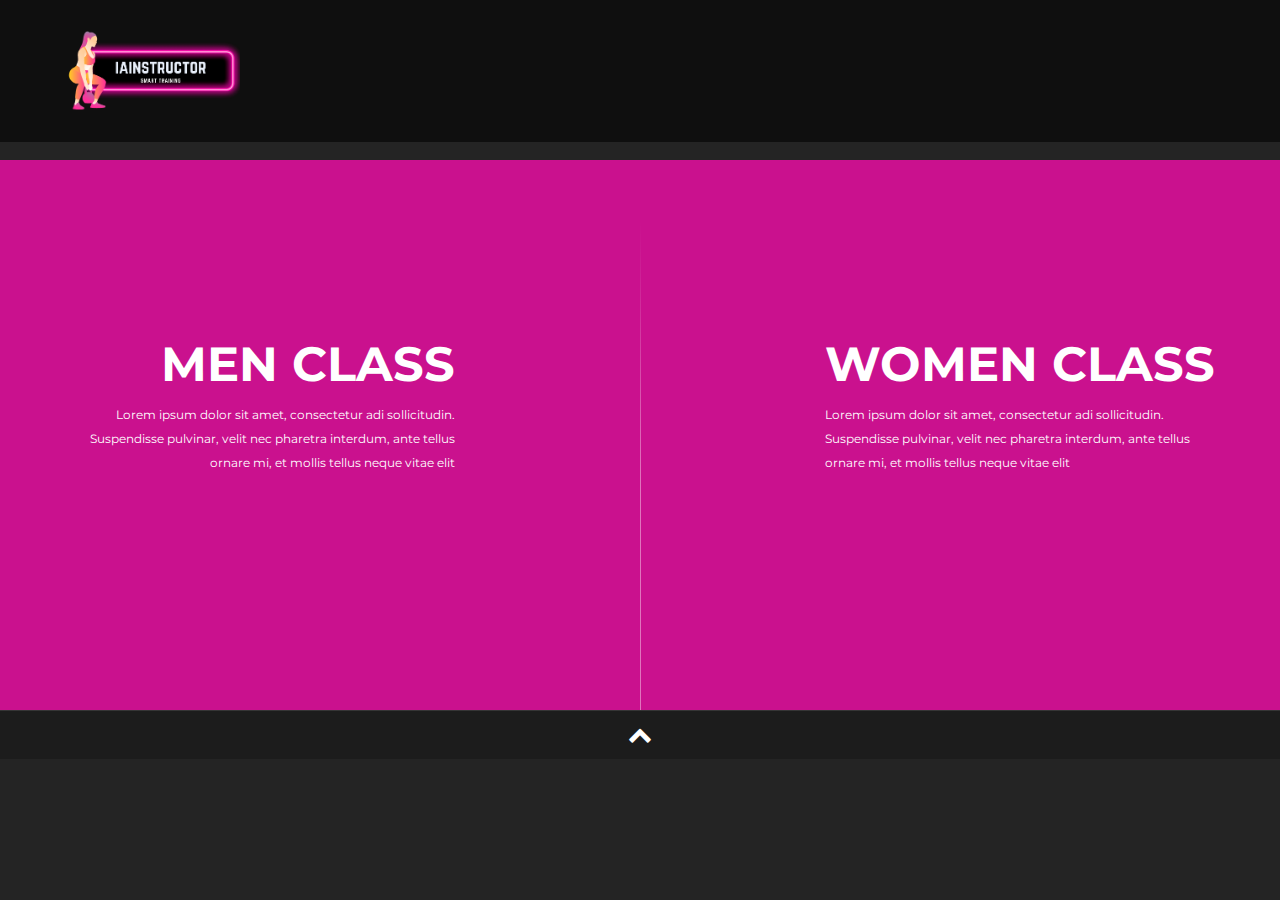
==== commit 6cf8330f: "borrado de las direcciones" ====
--- a/gender.html
+++ b/gender.html
@@ -255,7 +255,7 @@
                                             <div class="class-content-text">
                                                 <p>Lorem ipsum dolor sit amet, consectetur adi sollicitudin. Suspendisse pulvinar, 
                                                 velit nec pharetra interdum, ante tellus ornare mi, et mollis tellus neque vitae elit</p>
-                                                <div class="join move_to_center" style=""><a href="#">Join Now</a></div>
+                                                <div class="join move_to_center" style=""><a href="/programs.html">Join Now</a></div>
                                             </div>
                                         </div>
                                     </div>
@@ -270,7 +270,7 @@
                                             <div class="class-content-text">
                                                 <p>Lorem ipsum dolor sit amet, consectetur adi sollicitudin. Suspendisse pulvinar, 
                                                 velit nec pharetra interdum, ante tellus ornare mi, et mollis tellus neque vitae elit</p>
-                                                <div class="join move_to_center" style=""><a href="#">Join Now</a></div>
+                                                <div class="join move_to_center" style=""><a href="/programs.html">Join Now</a></div>
                                             </div>
                                         </div>
                                     </div>
@@ -281,49 +281,6 @@
                 </div>
             </section>
 
-            <!--Footer-->
-            <footer class="page-footer page-footer-product">
-                <section>
-                    <div class="container">
-                        <div class="row">
-                            <div class="col-md-4 col-sm-4 col-xs-12 infomation">
-                                <div class="copy-right">
-                                    <div class="footer-right">
-                                        <div class="line1">Copyright &copy; 2014<a href="#"> Athlete Fitness</a></div>
-                                        <div class="line2">Designed and development by InwaveThemes</div>
-                                    </div>
-                                </div>
-                                <div class="social_icon">
-                                    <a href="#"><i class="fa fa-facebook"></i></a>
-                                    <a href="#"><i class="fa fa-twitter"></i></a>
-                                    <a href="#"><i class="fa fa-google-plus"></i></a>
-                                    <a href="#"><i class="fa fa-youtube"></i></a>
-                                </div>
-                            </div>
-                            <div class="col-md-4 col-sm-4 col-xs-12 location">							
-                                <div class="footer-title">
-                                    <h4>Our location</h4>			
-                                </div>
-                                <div class="address">
-                                    <p>Room 1214&nbsp; #187 Tay Son Building, Dong Da Distr<br>Ha Noi, Vietnam<br>Phone : +84 4 22414757<br>Email : inwavethemes@gmail.com</p>
-                                </div>
-                            </div>
-                            <div class="col-md-4 col-sm-4 col-xs-12 send-mail">							
-                                <div class="footer-title">
-                                    <h4>Keep in touch</h4>			
-                                </div>
-                                <form name="" method="post"  id="send-mail">												
-                                    <div class="info">Lorem ipsum dolor sit amet, consectetur adi sollicitud ante tellus ornare mi, et mollis</div>						
-                                    <div class="email">
-                                        <input type="text" title="E-mail" name="user[email]" class="inputbox" placeholder="Your email" >
-                                        <button class="button" title="Submit" type="submit"><i class="fa fa-arrow-right"></i></button>
-                                    </div>
-                                </form>
-                            </div>						
-                        </div>
-                    </div>
-                </section>
-            </footer>
             <!--End Footer-->
             <!--To Top-->
             <div id="copyright">
